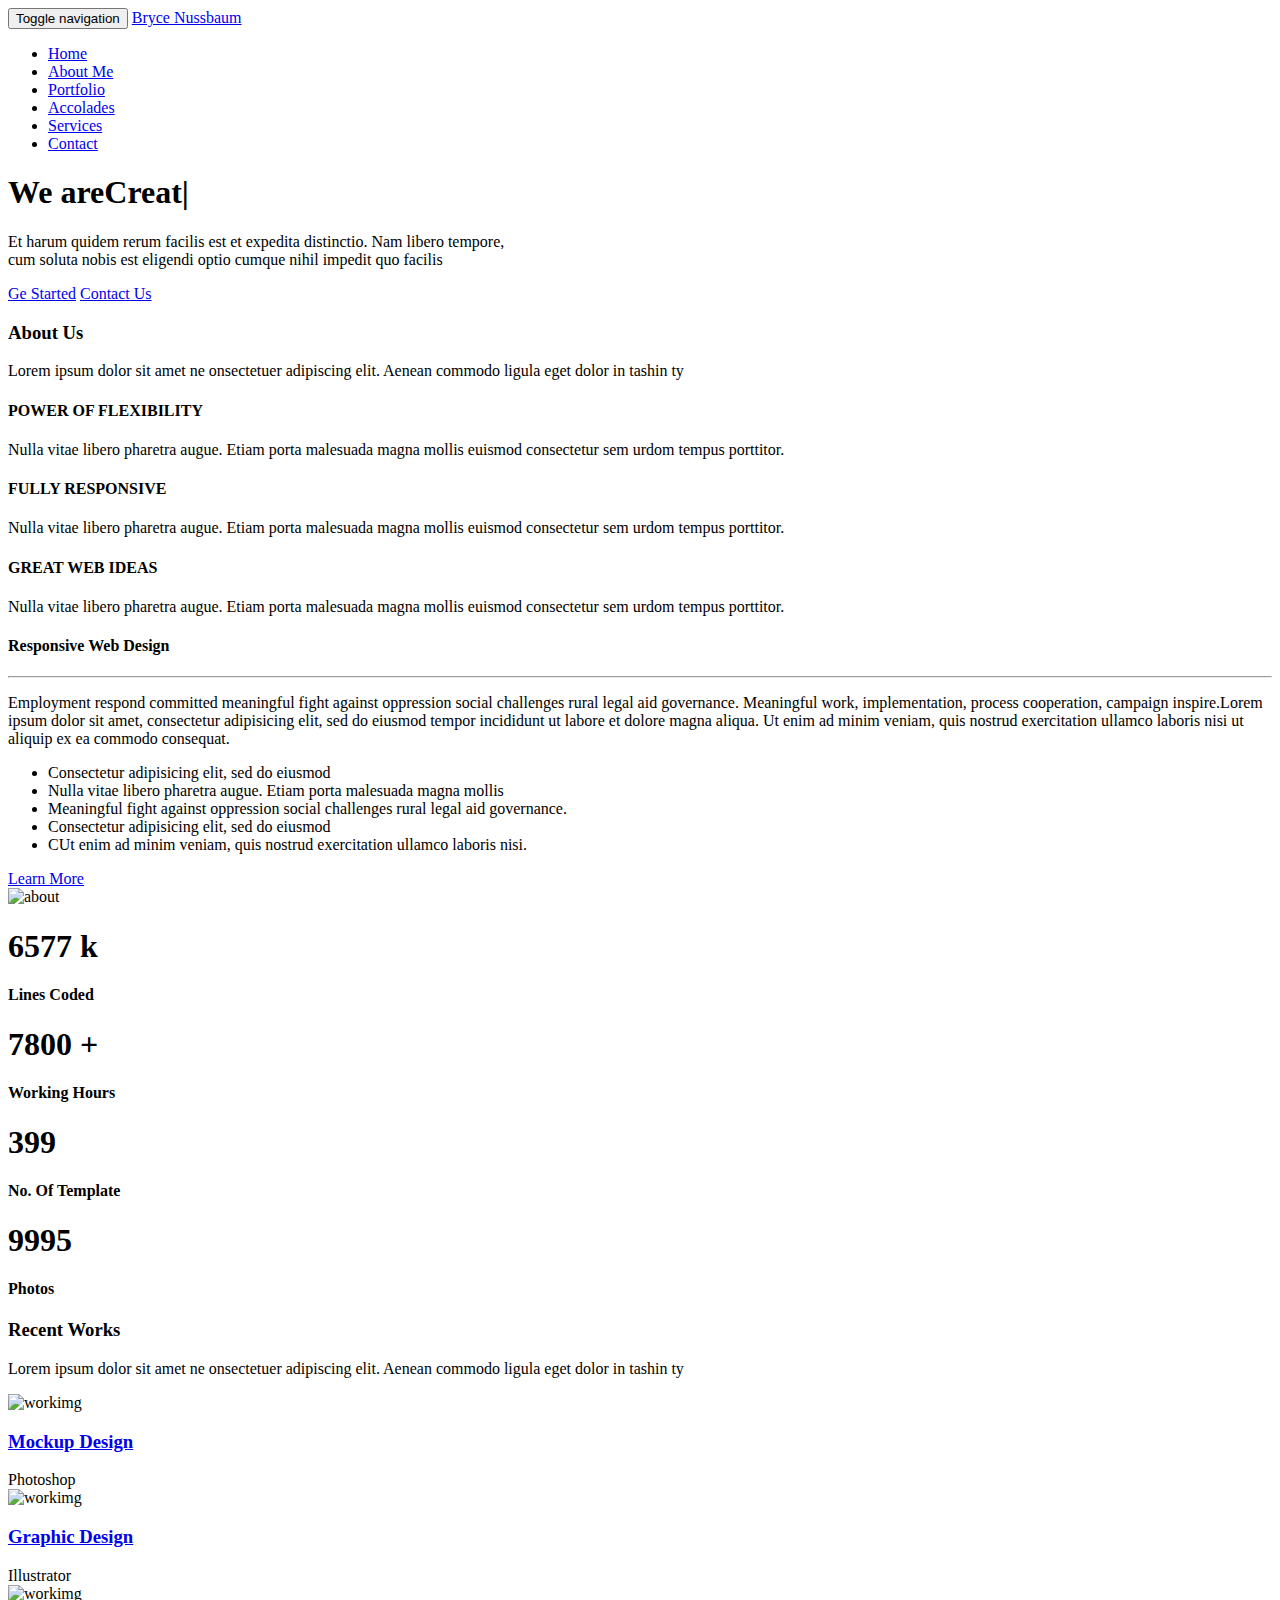
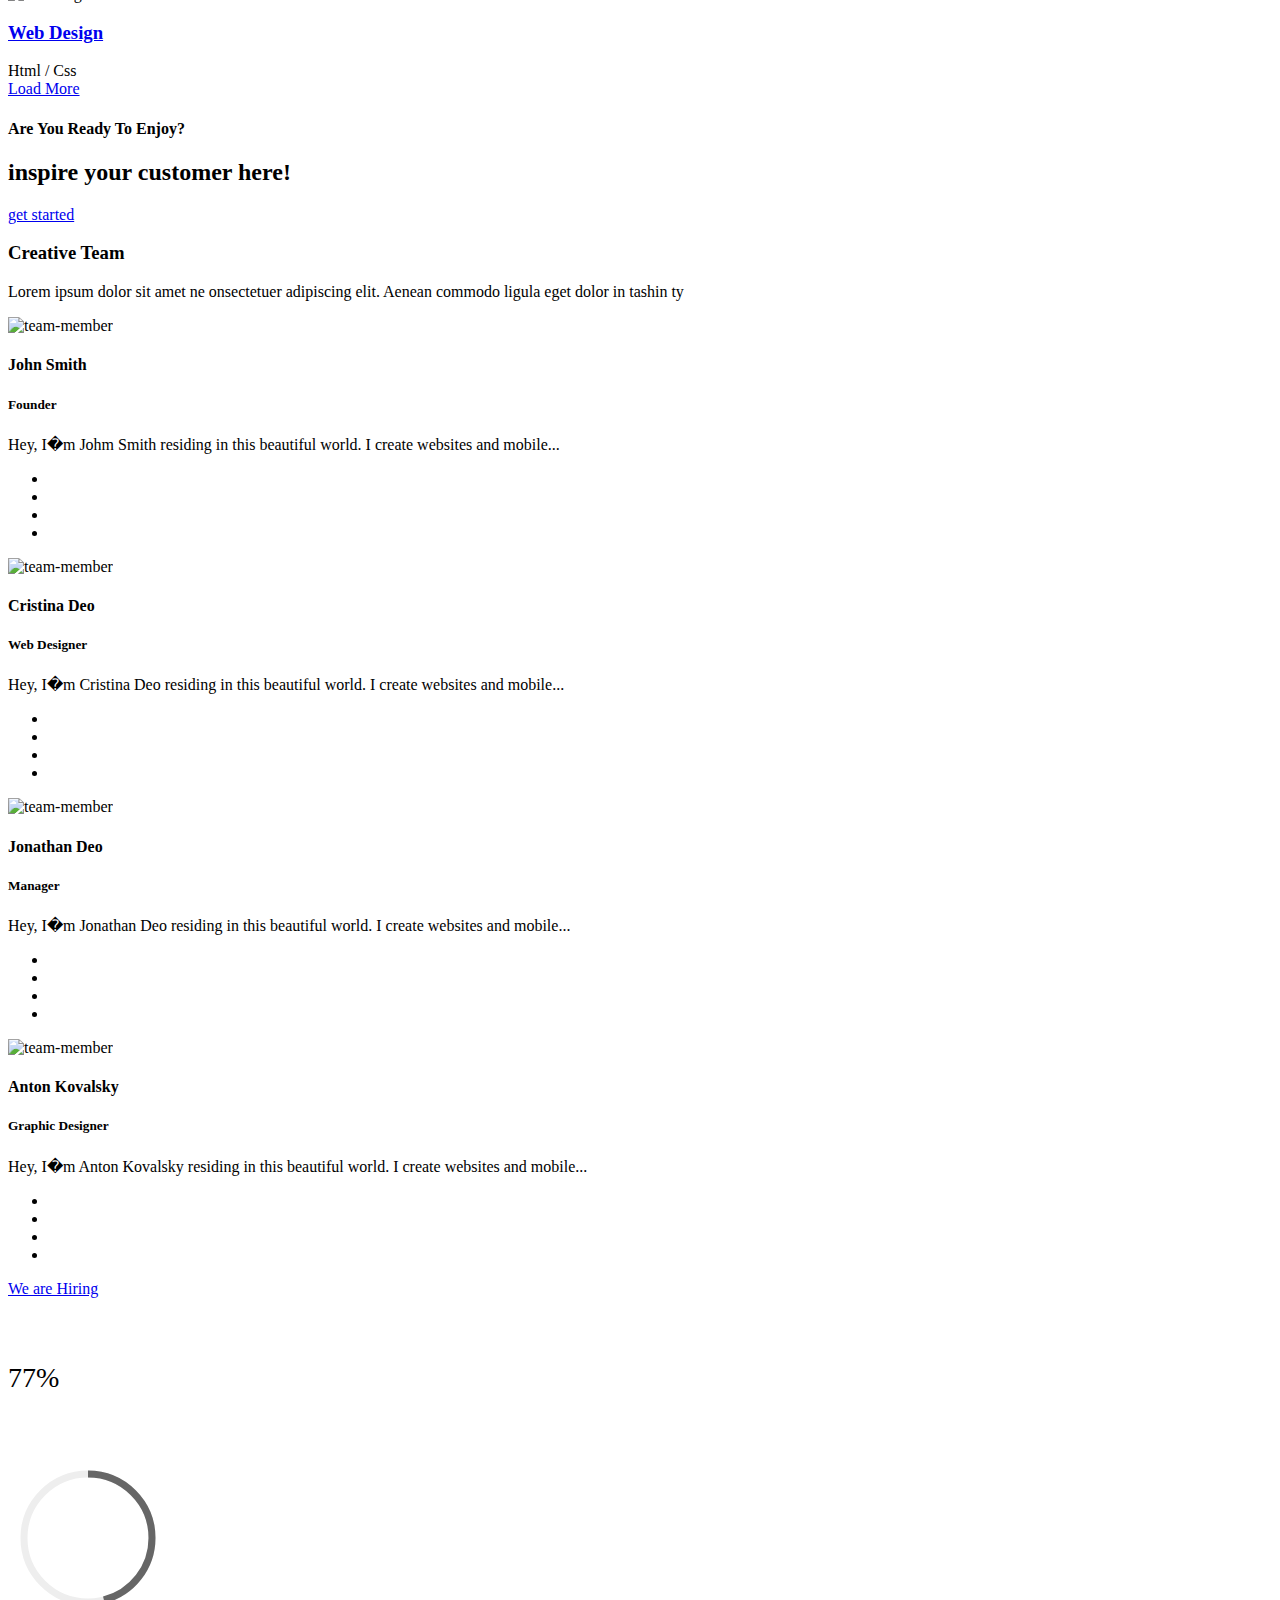
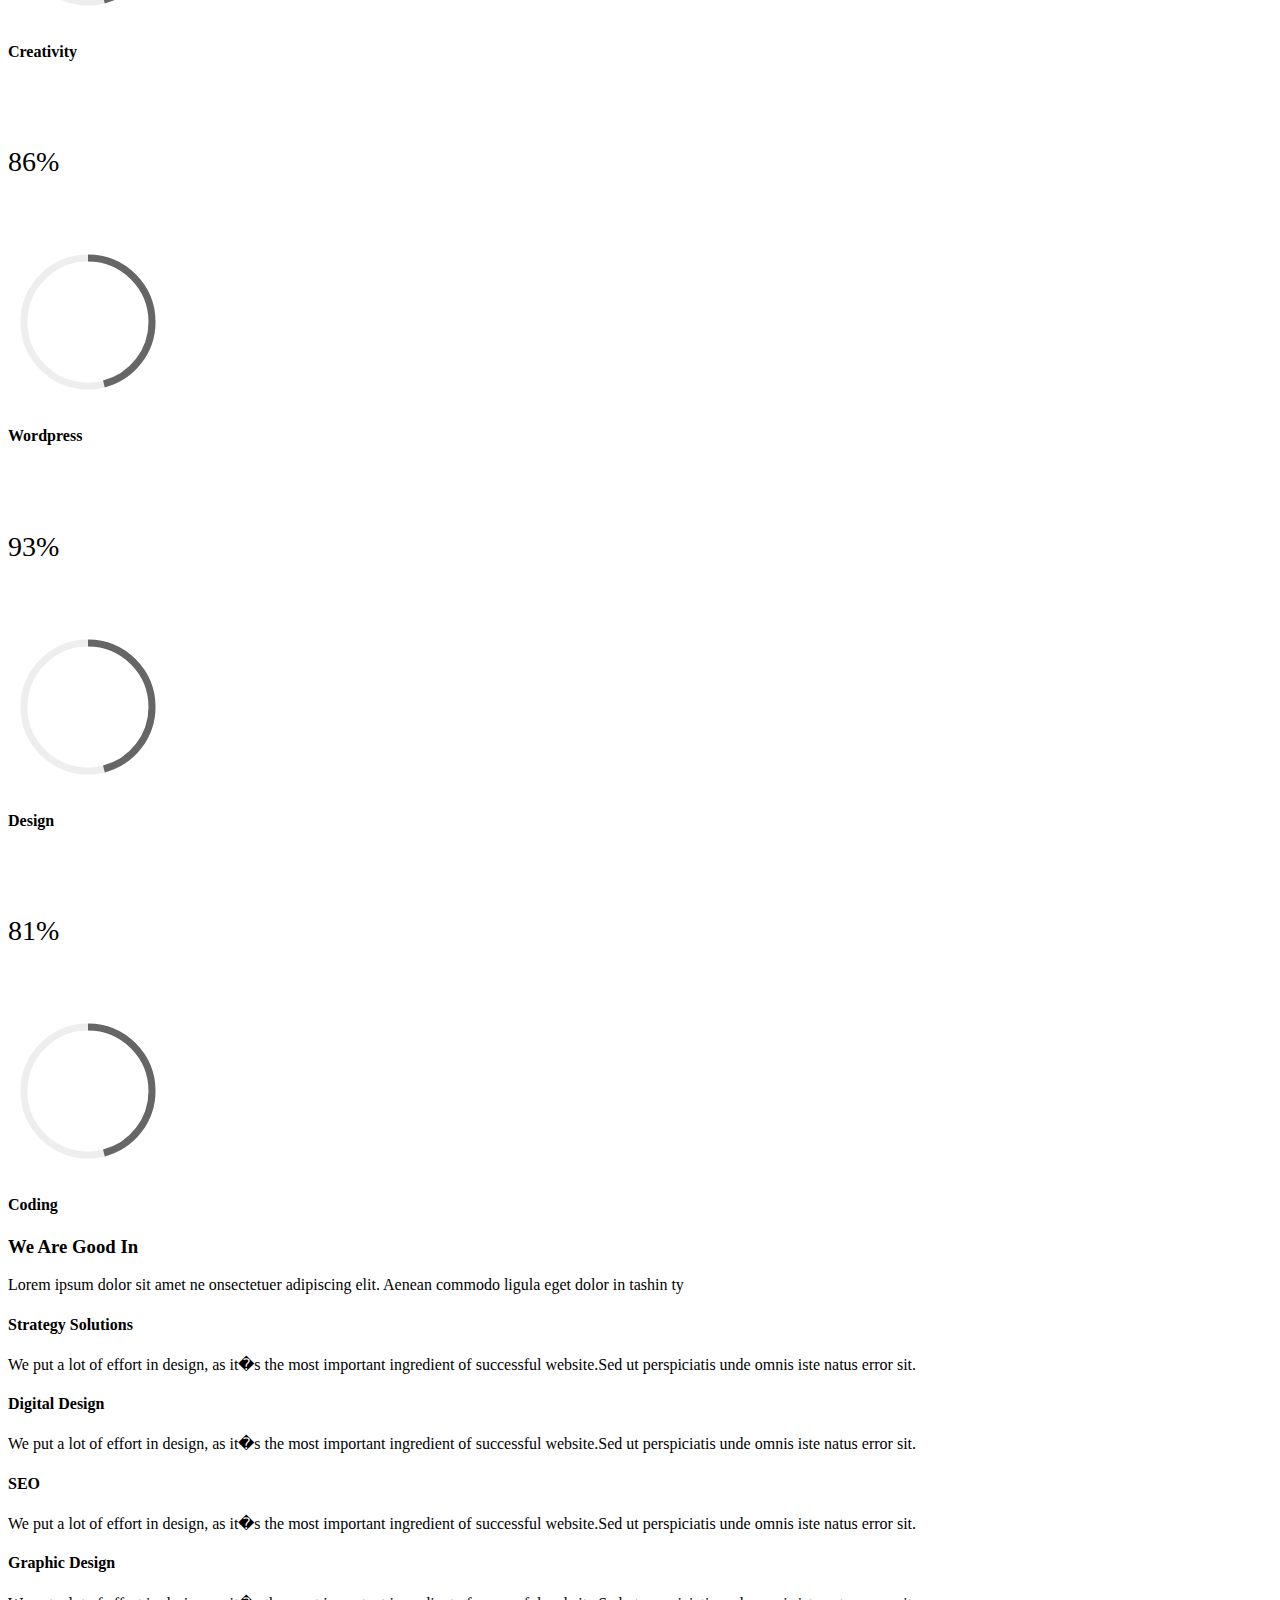
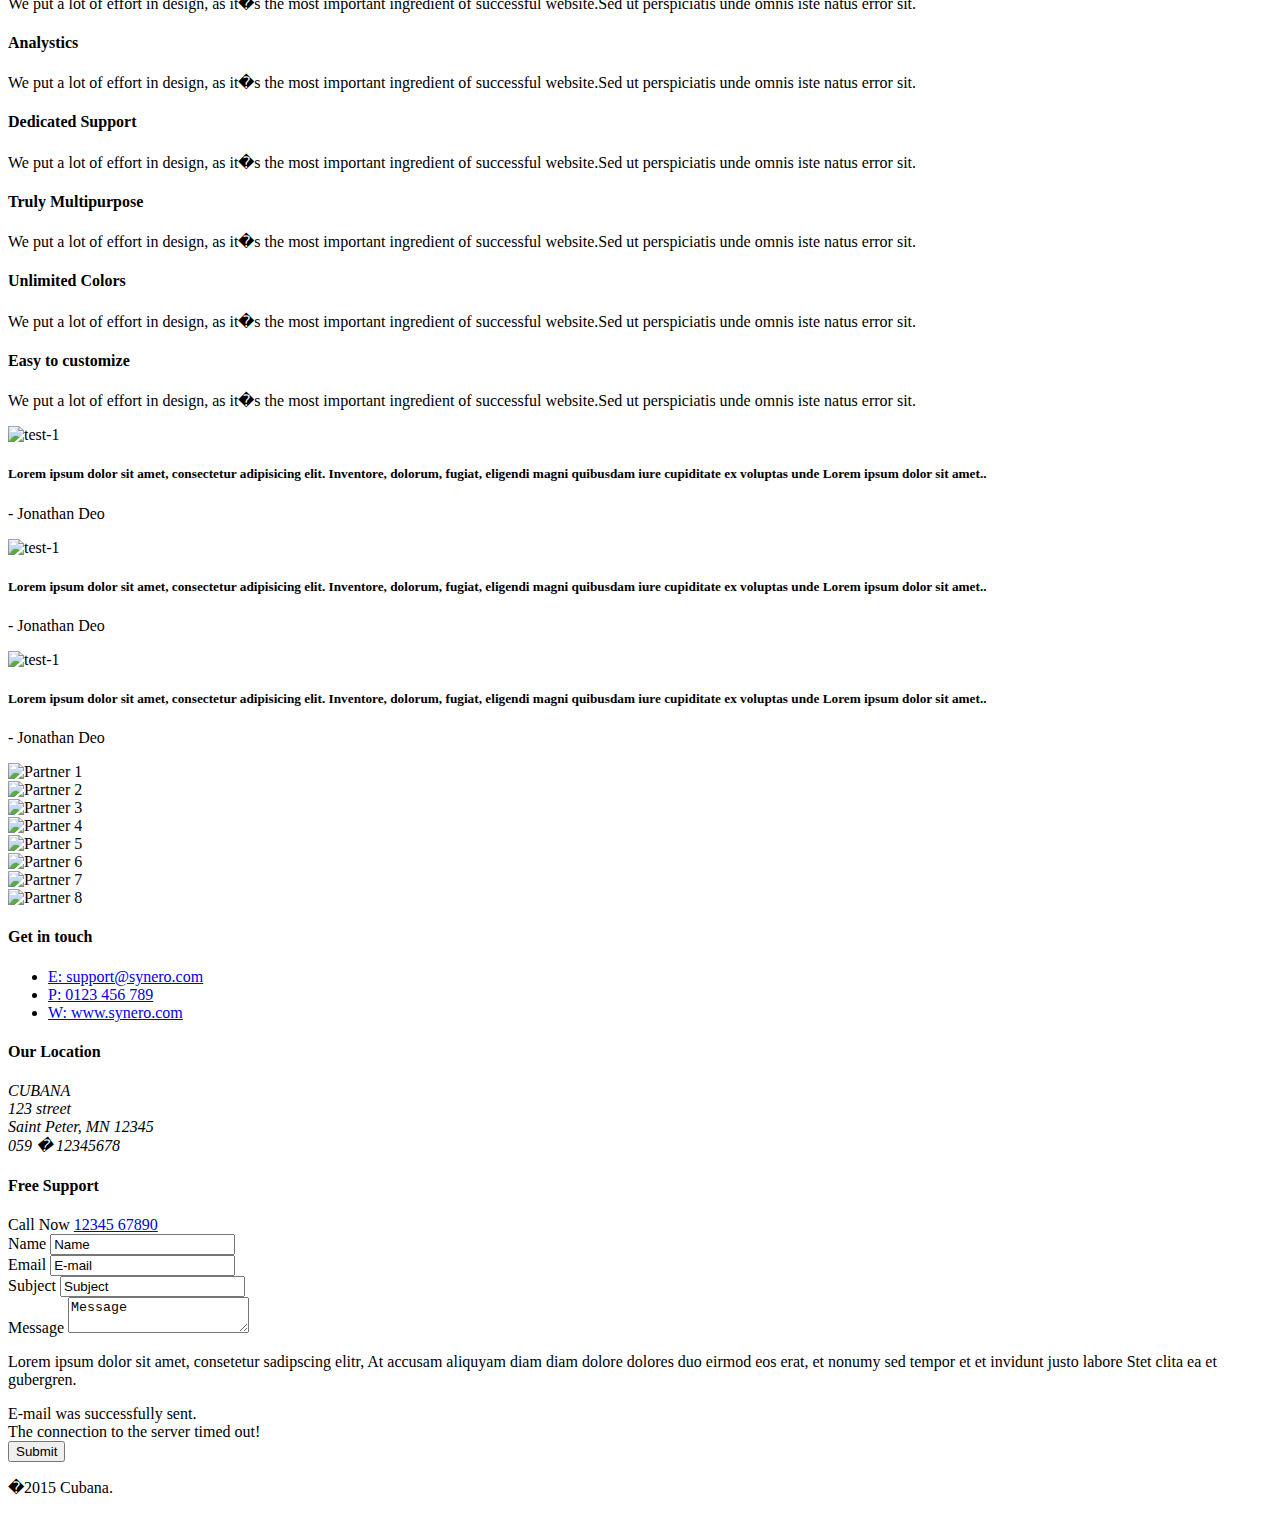
==== index.htm @ e5c877af "Change Navigation" ====
<!DOCTYPE html>
<html lang="en">
  <head>
    <meta charset="utf-8">
    <meta name="viewport" content="width=device-width, initial-scale=1.0">
    <meta name="description" content="">
    <meta name="author" content="Harry">
    <link rel="shortcut icon" href="img/icon.ico">

    <title>Cubana - Bootstrap theme</title>

    <!-- Google-Fonts -->
    <link href='http://fonts.googleapis.com/css?family=Source+Sans+Pro:300,400,600,700' rel='stylesheet' type='text/css'>
    <link href='http://fonts.googleapis.com/css?family=Roboto+Slab:400,300,700' rel='stylesheet' type='text/css'>
    <!-- Bootstrap core CSS -->
    <link href="css/bootstrap.min.css" rel="stylesheet">
    <!-- Owl-carousel CSS -->
    <link href="css/owl.carousel.css" rel="stylesheet">
    <link href="css/owl.theme.css" rel="stylesheet">
    <!--external css-->
    <link href="css/simple-line-icons.css" rel="stylesheet" />
    <link href="css/font-awesome.min.css" rel="stylesheet" />
    <!-- Circliful CSS -->
    <link href="css/jquery.circliful.css" rel="stylesheet" />
    <!--popups css-->
    <link href="css/magnific-popup.css" rel="stylesheet" type="text/css">
    <!-- Custom styles for this template -->
    <link href="css/style.css" rel="stylesheet">
    <link href="css/light-blue.css" rel="stylesheet">

    <!-- HTML5 shim and Respond.js IE8 support of HTML5 tooltipss and media queries -->
    <!--[if lt IE 9]>
      <script src="js/html5shiv.js"></script>
      <script src="js/respond.min.js"></script>
    <![endif]-->
  </head>

  <body data-spy="scroll" data-offset="80">

    <!-- Preloader --
    <div class="animationload">
      <div class="loader">&nbsp;</div>
    </div> 
    !-- End Preloader -->

    <!-- Header -->
    <nav class="navbar navbar-default navbar-fixed-top navbar-custom">
      <div class="container">
        <!-- Brand and toggle get grouped for better mobile display -->
        <div class="navbar-header">
          <button type="button" class="navbar-toggle collapsed" data-toggle="collapse" data-target="#bs-example-navbar-collapse-1">
            <span class="sr-only">Toggle navigation</span>
            <span class="icon-bar"></span>
            <span class="icon-bar"></span>
            <span class="icon-bar"></span>
          </button>
          <a class="navbar-brand" href="#">Bryce Nussbaum</a>
        </div>

        <!-- Collect the nav links, forms, and other content for toggling -->
        <div class="collapse navbar-collapse" id="bs-example-navbar-collapse-1">
          <ul class="nav navbar-nav navbar-right">
            <li><a href="#home">Home</a></li>
            <li><a href="#about-me">About Me</a></li>
            <li><a href="#works">Portfolio</a></li>
            <li><a href="#accolades">Accolades</a></li>
            <li><a href="#services">Services</a></li>
            <li><a href="#contact">Contact</a></li>
          </ul>
        </div><!-- /.navbar-collapse -->
      </div><!-- /.container -->
    </nav>
    <!-- /Header -->

    <!-- Home -->
    <section id="home">
      <div class="home-bg"></div><!-- Bg-image -->
      <div class="container">
        <div class="row">
          <div class="col-md-12">
            <h1 class="intro-title">We are<span class="element" data-elements="Creative agency,Cubana,Modern"></span></h1>
            <p class="intro-text">Et harum quidem rerum facilis est et expedita distinctio. Nam libero tempore,<br/>cum soluta nobis est eligendi optio cumque nihil impedit quo facilis</p>
            <div class="btn-bar">
              <a href="#" class="btn btn-custom">Ge Started</a>
              <a href="#" class="btn btn-custom-outline">Contact Us</a>
            </div>
          </div> <!-- /col -->
        </div> <!-- /row -->
      </div> <!-- /container -->
    </section>
    <!-- /Home -->

    <!-- About -->
    <section id="about-me">
      <div class="container text-center">
        <div class="row">
          <div class="col-md-12">
            <h3 class="title">About Us</h3>
            <p class="slog">Lorem ipsum dolor sit amet ne onsectetuer adipiscing elit. Aenean commodo ligula eget dolor in tashin ty</p>
          </div> <!-- /col -->
        </div> <!-- /row -->

        <div class="row features-box">
          <div class="col-sm-4 text-right">
            <div class="margin-b-md">
              <i class="icon-note"></i>
              <h4>POWER OF FLEXIBILITY</h4>
              <p>Nulla vitae libero pharetra augue. Etiam porta malesuada magna mollis euismod consectetur sem urdom tempus porttitor.</p>
            </div> <!-- / margin -->
          </div> <!-- /col -->
          <div class="col-sm-4 features-line">
            <div class="margin-b-md">
              <i class="icon-diamond"></i>
              <h4>FULLY RESPONSIVE</h4>
              <p>Nulla vitae libero pharetra augue. Etiam porta malesuada magna mollis euismod consectetur sem urdom tempus porttitor.</p>
            </div> <!-- / margin -->
          </div><!-- /col -->
          <div class="col-sm-4 text-left">
            <div class="margin-b-md">
              <i class="icon-layers"></i>
              <h4>GREAT WEB IDEAS</h4>
              <p>Nulla vitae libero pharetra augue. Etiam porta malesuada magna mollis euismod consectetur sem urdom tempus porttitor.</p>
            </div> <!-- / margin -->
          </div><!-- /col -->
        </div> <!-- /row -->

        <div class="row advanced-about">
          <div class="col-sm-6 text-left">
            <h4><b>Responsive Web Design </b></h4>
            <hr/>
            <p>Employment respond committed meaningful fight against oppression social challenges rural legal aid governance. Meaningful work, implementation, process cooperation, campaign inspire.Lorem ipsum dolor sit amet, consectetur adipisicing elit, sed do eiusmod tempor incididunt ut labore et dolore magna aliqua. Ut enim ad minim veniam, quis nostrud exercitation ullamco laboris nisi ut aliquip ex ea commodo consequat.</p>
            <ul class="list-unstyled">
              <li>
                <i class="icon-arrow-right"></i>Consectetur adipisicing elit, sed do eiusmod
              </li>
              <li>
                <i class="icon-arrow-right"></i>Nulla vitae libero pharetra augue. Etiam porta malesuada magna mollis 
              </li>
              <li>
                <i class="icon-arrow-right"></i>Meaningful fight against oppression social challenges rural legal aid governance.
              </li>
              <li>
                <i class="icon-arrow-right"></i>Consectetur adipisicing elit, sed do eiusmod
              </li>
              <li>
                <i class="icon-arrow-right"></i>CUt enim ad minim veniam, quis nostrud exercitation ullamco laboris nisi.
              </li>
            </ul>
            <a href="#" class="btn btn-custom margin-t-md">Learn More</a>
          </div> <!-- /col -->

          <div class="col-sm-6 text-center">
            <img src="img/about-1.png" alt="about" class="img-responsive">
          </div> <!-- /col -->
        </div> <!-- /row -->
      </div> <!-- /container -->
    </section>
    <!-- About -->

    <!-- FUN-FACTS -->
    <section class="fun-facts bg-dark" id="fun-facts">
      <div class="container">
        <div class="row text-center">
          <div class="col-md-3 col-sm-3 facts">
            <i class="icon-pencil"></i>
            <h1><span id="counter-award">6577</span> k</h1>
            <h4>Lines Coded</h4>
          </div> <!-- /facts-1 -->
          <div class="col-md-3 col-sm-3 facts">
            <i class="icon-magic-wand"></i>
            <h1> <span id="counter-works">7800 </span> +</h1>
            <h4>Working Hours</h4>
          </div> <!-- /facts-2 -->
          <div class="col-md-3 col-sm-3 facts">
            <i class="icon-doc"></i>
            <h1 id="counter-client">399</h1>
            <h4>No. Of Template</h4>
          </div> <!-- /facts-3 -->
          <div class="col-md-3 col-sm-3 facts">
            <i class="icon-picture"></i>
            <h1 id="counter-pro">9995</h1>
            <h4>Photos</h4>
          </div> <!-- /facts-4 -->
        </div> <!-- / row -->
      </div>  <!--  /container -->
    </section>
    <!-- / FUN-FACTS -->

    <!-- Portfolio -->
    <section id="works" class="text-center">
      <div class="container">
        <div class="row">
          <div class="col-md-12">
            <h3 class="title">Recent Works</h3>
            <p class="slog">Lorem ipsum dolor sit amet ne onsectetuer adipiscing elit. Aenean commodo ligula eget dolor in tashin ty</p>
          </div> <!-- /col -->
        </div> <!-- /row -->

        <div class="row">
          <div class="col-sm-4 port-item margin-b-md">
            <div class="item-img-wrap">
              <img src="img/work-1.jpg" class="img-responsive" alt="workimg">
              <div class="item-img-overlay">
                <a href="img/work-1.jpg" class="show-image">
                  <span></span>
                </a>
              </div>
            </div>
            <div class="work-desc">
              <h3><a href="#">Mockup Design</a></h3>
              <span>Photoshop</span>
            </div>
          </div> <!-- /portfolio-item -->

          <div class="col-sm-4 port-item margin-b-md">
            <div class="item-img-wrap">
              <img src="img/work-2.jpg" class="img-responsive" alt="workimg">
              <div class="item-img-overlay">
                <a href="img/work-2.jpg" class="show-image">
                  <span></span>
                </a>
              </div>
            </div>
            <div class="work-desc">
              <h3><a href="#">Graphic Design</a></h3>
              <span>Illustrator</span>
            </div>
          </div> <!-- /portfolio-item -->

          <div class="col-sm-4 port-item margin-b-md">
            <div class="item-img-wrap">
              <img src="img/work-3.jpg" class="img-responsive" alt="workimg">
              <div class="item-img-overlay">
                <a href="img/work-3.jpg" class="show-image">
                  <span></span>
                </a>
              </div>
            </div>
            <div class="work-desc">
              <h3><a href="#">Web Design</a></h3>
              <span>Html / Css</span>
            </div>
          </div> <!-- /portfolio-item -->
        </div> <!-- /row -->

        <div class="row">
          <div class="col-md-12 text-center">
            <a href="#" class="btn btn-custom">Load More</a>
          </div>
        </div> <!-- /row -->

      </div> <!-- /container -->
    </section>
    <!-- / Portfolio -->

    <!--  Intro-section -->
    <section class="parallax" data-stellar-background-ratio="0.3" id="inner-section">
      <div class="container">
        <div class="row">
          <article class="col-md-12 text-center">
            <div class="intermediate-container">
              <div class="subheading">
                <h4>Are You Ready To Enjoy?</h4>
              </div>
              <div class="heading">
                <h2>inspire your customer here!</h2>
              </div>
              <div class="">
                <a class="btn btn-custom-outline" href="#"><span>get started</span></a>
              </div>
            </div>
          </article>
        </div>
      </div>
    </section>
    <!-- / Intro-section -->

    <!-- Accolades -->
    <section class="accolades" id="accolades">
      <div class="container">
        <div class="row text-center">
          <div class="col-md-12">
            <h3 class="title">Creative Team</h3>
            <p class="slog">Lorem ipsum dolor sit amet ne onsectetuer adipiscing elit. Aenean commodo ligula eget dolor in tashin ty</p>
          </div> <!-- /col -->
        </div> <!-- /row -->

        <div class="row text-center">
          <div class="col-sm-3">
            <img src="img/team-1.jpg" alt="team-member" class="img-responsive">
            <h4>John Smith</h4>
            <h5>Founder</h5>
            <p>Hey, I�m Johm Smith residing in this beautiful world. I create websites and mobile...</p>
            <ul class="list-inline">
              <li><a href="#"><i class="fa fa-facebook"></i></a></li>
              <li><a href="#"><i class="fa fa-twitter"></i></a></li>
              <li><a href="#"><i class="fa fa-dribbble"></i></a></li>
              <li><a href="#"><i class="fa fa-behance"></i></a></li>
            </ul>
          </div> <!-- team-member -->

          <div class="col-sm-3">
            <img src="img/team-2.jpg" alt="team-member" class="img-responsive">
            <h4>Cristina Deo</h4>
            <h5>Web Designer</h5>
            <p>Hey, I�m Cristina Deo residing in this beautiful world. I create websites and mobile...</p>
            <ul class="list-inline">
              <li><a href="#"><i class="fa fa-facebook"></i></a></li>
              <li><a href="#"><i class="fa fa-twitter"></i></a></li>
              <li><a href="#"><i class="fa fa-dribbble"></i></a></li>
              <li><a href="#"><i class="fa fa-behance"></i></a></li>
            </ul>
          </div> <!-- team-member -->

          <div class="col-sm-3">
            <img src="img/team-3.jpg" alt="team-member" class="img-responsive">
            <h4>Jonathan Deo</h4>
            <h5>Manager</h5>
            <p>Hey, I�m Jonathan Deo residing in this beautiful world. I create websites and mobile...</p>
            <ul class="list-inline">
              <li><a href="#"><i class="fa fa-facebook"></i></a></li>
              <li><a href="#"><i class="fa fa-twitter"></i></a></li>
              <li><a href="#"><i class="fa fa-dribbble"></i></a></li>
              <li><a href="#"><i class="fa fa-behance"></i></a></li>
            </ul>
          </div> <!-- team-member -->

          <div class="col-sm-3">
            <img src="img/team-4.jpg" alt="team-member" class="img-responsive">
            <h4>Anton Kovalsky</h4>
            <h5>Graphic Designer</h5>
            <p>Hey, I�m Anton Kovalsky residing in this beautiful world. I create websites and mobile...</p>
            <ul class="list-inline">
              <li><a href="#"><i class="fa fa-facebook"></i></a></li>
              <li><a href="#"><i class="fa fa-twitter"></i></a></li>
              <li><a href="#"><i class="fa fa-dribbble"></i></a></li>
              <li><a href="#"><i class="fa fa-behance"></i></a></li>
            </ul>
          </div> <!-- team-member -->
        </div> <!-- end row -->

        <div class="row margin-t-md">
          <div class="col-md-12 text-center">
            <a href="#" class="btn btn-custom">We are Hiring</a>
          </div> <!-- /col -->
        </div> <!-- /row -->
      </div>  <!-- container -->
    </section>
    <!-- /Accolades -->


    <!-- Skills -->
    <section class="bg-dark">
      <div class="container">
        <div class="row text-center">
          <div class="col-sm-3">
            <div class="skill">
              <div id="mySkill1" class="skill-chart" data-dimension="160" data-text="77%"  data-width="6" data-fontsize="28" data-percent="77" data-fgcolor="#666" data-bgcolor="#eee"></div>
              <h4><i class="icon-umbrella"></i>Creativity</h4>
            </div>   
          </div> <!-- skill -->

          <div class="col-sm-3">
            <div class="skill">
              <div id="mySkill2" class="skill-chart" data-dimension="160" data-text="86%" data-width="6" data-fontsize="28" data-percent="86" data-fgcolor="#666" data-bgcolor="#eee"></div>
              <h4><i class="icon-cloud-download"></i>Wordpress</h4>
            </div>
          </div> <!-- skill -->

          <div class="col-sm-3">
            <div class="skill">
              <div id="mySkill3" class="skill-chart" data-dimension="160" data-text="93%" data-width="6" data-fontsize="28" data-percent="93" data-fgcolor="#666" data-bgcolor="#eee"></div>
              <h4><i class="icon-screen-desktop"></i> Design</h4>
            </div>
          </div> <!-- skill -->

          <div class="col-sm-3">
            <div class="skill">
              <div id="mySkill4" class="skill-chart" data-dimension="160" data-text="81%" data-width="6" data-fontsize="28" data-percent="81" data-fgcolor="#666" data-bgcolor="#eee"></div>
              <h4><i class="icon-bulb"></i> Coding</h4>
            </div> 
          </div> <!-- skill -->     
                           
        </div> <!-- end row -->
      </div>  <!-- container -->
    </section>
    <!-- / Skills -->


    <!-- Services -->
    <section class="services" id="services">
      <div class="container">
        <div class="row text-center">
          <div class="col-md-12">
            <h3 class="title">We Are Good In</h3>
            <p class="slog">Lorem ipsum dolor sit amet ne onsectetuer adipiscing elit. Aenean commodo ligula eget dolor in tashin ty</p>
          </div> <!-- /col -->
        </div> <!-- /row -->

        <div class="row">
          <div class="col-sm-4">
            <div class="service-item margin-b-md">
              <i class="icon-diamond"></i>
              <div class="service-detail">
                <h4>Strategy Solutions</h4>
                <p>We put a lot of effort in design, as it�s the most important ingredient of successful website.Sed ut perspiciatis unde omnis iste natus error sit.</p>
              </div> <!-- /service-detail -->
            </div> <!-- /service-item margin-b-md -->
          </div> <!-- /col -->

          <div class="col-sm-4">
            <div class="service-item margin-b-md">
              <i class="icon-screen-tablet"></i>
              <div class="service-detail">
                <h4>Digital Design</h4>
                <p>We put a lot of effort in design, as it�s the most important ingredient of successful website.Sed ut perspiciatis unde omnis iste natus error sit.</p>
              </div> <!-- /service-detail -->
            </div> <!-- /service-item margin-b-md -->
          </div> <!-- /col -->

          <div class="col-sm-4">
            <div class="service-item margin-b-md">
              <i class="icon-magnifier"></i>
              <div class="service-detail">
                <h4>SEO</h4>
                <p>We put a lot of effort in design, as it�s the most important ingredient of successful website.Sed ut perspiciatis unde omnis iste natus error sit.</p>
              </div> <!-- /service-detail -->
            </div> <!-- /service-item margin-b-md -->
          </div> <!-- /col -->       
        </div> <!-- end row -->

        <div class="row">
          <div class="col-sm-4">
            <div class="service-item margin-b-md">
              <i class="icon-rocket"></i>
              <div class="service-detail">
                <h4>Graphic Design</h4>
                <p>We put a lot of effort in design, as it�s the most important ingredient of successful website.Sed ut perspiciatis unde omnis iste natus error sit.</p>
              </div> <!-- /service-detail -->
            </div> <!-- /service-item margin-b-md -->
          </div> <!-- /col -->

          <div class="col-sm-4">
            <div class="service-item margin-b-md">
              <i class="icon-graph"></i>
              <div class="service-detail">
                <h4>Analystics</h4>
                <p>We put a lot of effort in design, as it�s the most important ingredient of successful website.Sed ut perspiciatis unde omnis iste natus error sit.</p>
              </div> <!-- /service-detail -->
            </div> <!-- /service-item margin-b-md -->
          </div> <!-- /col -->

          <div class="col-sm-4">
            <div class="service-item margin-b-md">
              <i class="icon-earphones-alt"></i>
              <div class="service-detail">
                <h4>Dedicated Support</h4>
                <p>We put a lot of effort in design, as it�s the most important ingredient of successful website.Sed ut perspiciatis unde omnis iste natus error sit.</p>
              </div> <!-- /service-detail -->
            </div> <!-- /service-item margin-b-md -->
          </div> <!-- /col -->         
        </div> <!-- end row -->

        <div class="row">
          <div class="col-sm-4">
            <div class="service-item margin-b-md">
              <i class="icon-basket"></i>
              <div class="service-detail">
                <h4>Truly Multipurpose</h4>
                <p>We put a lot of effort in design, as it�s the most important ingredient of successful website.Sed ut perspiciatis unde omnis iste natus error sit.</p>
              </div> <!-- /service-detail -->
            </div> <!-- /service-item margin-b-md -->
          </div> <!-- /col -->

          <div class="col-sm-4">
            <div class="service-item margin-b-md">
              <i class="icon-disc"></i>
              <div class="service-detail">
                <h4>Unlimited Colors</h4>
                <p>We put a lot of effort in design, as it�s the most important ingredient of successful website.Sed ut perspiciatis unde omnis iste natus error sit.</p>
              </div> <!-- /service-detail -->
            </div> <!-- /service-item margin-b-md -->
          </div> <!-- /col -->

          <div class="col-sm-4">
            <div class="service-item margin-b-md">
              <i class="icon-layers"></i>
              <div class="service-detail">
                <h4>Easy to customize</h4>
                <p>We put a lot of effort in design, as it�s the most important ingredient of successful website.Sed ut perspiciatis unde omnis iste natus error sit.</p>
              </div> <!-- /service-detail -->
            </div> <!-- /service-item margin-b-md -->
          </div> <!-- /col -->                      
        </div> <!-- end row -->

      </div>  <!-- container -->
    </section>
    <!-- /Services -->


    <!-- Testimonials -->
    <section class="testi-slide parallax" id="testimonials" data-stellar-background-ratio="0.5">
      <div class="container">
        <div class="row">
          <div class="col-md-8 col-md-offset-2 text-center">
            <div id="testi-carousel" class="owl-carousel owl-spaced">
              <div>
                <img src="img/test-1.jpg" alt="test-1" class="img-circle">
                <h5>
                  <span><i class=""></i></span>Lorem ipsum dolor sit amet, consectetur adipisicing elit. Inventore, dolorum, fugiat, eligendi magni quibusdam iure cupiditate ex voluptas unde Lorem ipsum dolor sit amet..
                </h5>
                <p>- Jonathan Deo</p>
              </div><!--testimonials item like paragraph-->
              <div>
                <img src="img/test-2.jpg" alt="test-1" class="img-circle">
                <h5>
                  Lorem ipsum dolor sit amet, consectetur adipisicing elit. Inventore, dolorum, fugiat, eligendi magni quibusdam iure cupiditate ex voluptas unde Lorem ipsum dolor sit amet..
                </h5>
                <p>- Jonathan Deo</p>
              </div><!--testimonials item like paragraph-->
              <div>
                <img src="img/test-3.jpg" alt="test-1" class="img-circle">
                <h5>
                  Lorem ipsum dolor sit amet, consectetur adipisicing elit. Inventore, dolorum, fugiat, eligendi magni quibusdam iure cupiditate ex voluptas unde Lorem ipsum dolor sit amet..
                </h5>
                <p>- Jonathan Deo</p>
              </div><!--testimonials item like paragraph-->
            </div>
          </div> <!-- end col-md-8 -->
        </div> <!-- end row -->
      </div> <!-- container -->
    </section>
    <!-- / Testimonials -->



    <!-- Clients -->
    <section>
      <div class="container">
        <div class="row">
          <div class="partners text-center">
            <div class="col-sm-6 col-md-3 partner">
              <img src="img/clients/1.png" alt="Partner 1">
            </div>
            <div class="col-sm-6 col-md-3 partner">
              <img src="img/clients/2.png" alt="Partner 2">
            </div>
            <div class="col-sm-6 col-md-3 partner">
              <img src="img/clients/3.png" alt="Partner 3">
            </div>
            <div class="col-sm-6 col-md-3 partner">
              <img src="img/clients/4.png" alt="Partner 4">
            </div>
            <div class="col-sm-6 col-md-3 partner">
              <img src="img/clients/5.png" alt="Partner 5">
            </div>
            <div class="col-sm-6 col-md-3 partner">
              <img src="img/clients/6.png" alt="Partner 6">
            </div>
            <div class="col-sm-6 col-md-3 partner">
              <img src="img/clients/7.png" alt="Partner 7">
            </div>
            <div class="col-sm-6 col-md-3 partner">
              <img src="img/clients/8.png" alt="Partner 8">
            </div>
          </div>
        </div> <!-- end row -->
      </div> <!-- container -->
    </section>
    <!-- / Clients -->


     <!-- CONTACT -->
    <section id="contact" class="bg-dark">
      <div class="container">
        <div class="row text-center info-contact">
          <div class="col-sm-4 margin-b-md">
            <i class="icon-envelope"></i>
            <h4>Get in touch</h4>
            <ul class="list-unstyled">
              <li><a href="mailto:support@synero.com">E: support@synero.com</a></li>
              <li><a href="tel:0123456789">P: 0123 456 789</a></li>
              <li><a href="#">W: www.synero.com</a></li>
            </ul>
          </div> <!-- end Get in touch -->

          <div class="col-sm-4 margin-b-md">
            <i class="icon-pointer"></i>
            <h4>Our Location</h4>
            <address>CUBANA<br> 123 street <br>Saint Peter, MN 12345<br> 059 � 12345678</address>
          </div> <!-- end Our Location -->

          <div class="col-sm-4 margin-b-md">
            <i class="icon-support"></i>
            <h4>Free Support</h4>
            Call Now
            <a class="support" href="tel:0123456789">12345 67890</a>
          </div> <!-- end Support -->
        </div> <!-- /row -->

        <div class="row">
          <div class="col-md-12">
            <form role="form" name="ajax-form" id="ajax-form" action="php/contact.php" method="post" class="form-main">
              <div class="col-xs-12">
                <div class="row">            
                  <div class="form-group col-sm-4">
                    <label for="name2">Name</label>
                    <input class="form-control" id="name2" name="name" onblur="if(this.value == '') this.value='Name'" onfocus="if(this.value == 'Name') this.value=''" type="text" value="Name">
                    <div class="error" id="err-name" style="display: none;">Please enter name</div>
                  </div> <!-- /Form-name -->

                  <div class="form-group col-sm-4">
                    <label for="email2">Email</label>
                    <input class="form-control" id="email2" name="email" type="text" onfocus="if(this.value == 'E-mail') this.value='';" onblur="if(this.value == '') this.value='E-mail';" value="E-mail">
                    <div class="error" id="err-emailvld" style="display: none;">E-mail is not a valid format</div> 
                  </div> <!-- /Form-email -->

                  <div class="form-group col-sm-4">
                    <label for="subject1">Subject</label>
                    <input class="form-control" id="subject1" name="name" onblur="if(this.value == '') this.value='Subject'" onfocus="if(this.value == 'Subject') this.value=''" type="text" value="Subject">
                  </div> <!-- /Form-Subject -->
                </div>  <!-- /row -->

                <div class="row">            
                  <div class="form-group col-xs-12">
                    <label for="message2">Message</label>
                    <textarea class="form-control" id="message2" name="message" onblur="if(this.value == '') this.value='Message'" onfocus="if(this.value == 'Message') this.value=''">Message</textarea>
                    <div class="error" id="err-message" style="display: none;">Please enter message</div>
                  </div> <!-- /col -->
                </div> <!-- /row -->

                <div class="row">
                  <div class="col-md-8 col-md-offset-2">
                    <p class="text-center con_sub_text">Lorem ipsum dolor sit amet, consetetur sadipscing elitr, At accusam aliquyam diam diam dolore dolores duo eirmod eos erat, et nonumy sed tempor et et invidunt justo labore Stet clita ea et gubergren.</p>
                  </div> <!-- /col -->
                </div> <!-- /row -->

                <div class="row">            
                  <div class="col-xs-12 text-center">
                    <div id="ajaxsuccess">E-mail was successfully sent.</div>
                    <div class="error" id="err-form" style="display: none;">There was a problem validating the form please check!</div>
                    <div class="error" id="err-timedout">The connection to the server timed out!</div>
                    <div class="error" id="err-state"></div>
                    <button type="submit" class="btn btn-custom" id="send">Submit</button>
                  </div> <!-- /col -->
                </div> <!-- /row -->

              </div>  <!-- /row -->
            </form> <!-- /form -->
          </div> <!-- end col-md-12 -->
        </div> <!-- end row -->
      </div> <!-- container -->
    </section>
    <!-- End CONTACT -->

    <!-- Footer -->
    <footer class="footer text-center"> <!-- Footer-copyright -->
      <p>�2015 Cubana.</p>
    </footer>
    <!-- /Footer -->

    <!-- Back to top -->
    <a href="#" class="back-to-top"> <i class="fa fa-chevron-up"> </i> </a>



    <!-- JavaScript
    ================================================== -->
    <!-- Placed at the end of the document so the pages load faster -->
    <!-- initialize jQuery Library -->
    <script src="js/jquery.min.js"></script>
    <!-- jquery easing -->
    <script src="js/jquery.easing.min.js"></script>
    <!-- Bootstrap -->
    <script src="js/bootstrap.min.js"></script>
    <!-- SmoothScroll -->
    <script src="js/SmoothScroll.js"></script>
    <!-- owl-carousel -->
    <script src="js/owl.carousel.js"></script>
    <!-- Counter-up -->
    <script src="js/waypoints.min.js" type="text/javascript"></script>
    <script src="js/jquery.counterup.min.js" type="text/javascript"></script>
    <!--popup js-->
    <script src="js/jquery.magnific-popup.min.js" type="text/javascript"></script>
    <!-- Parallax -->
    <script src="js/jquery.stellar.min.js"></script>
    <!-- cross browser -->
    <script type="text/javascript">
      window.requestAnimationFrame||(window.requestAnimationFrame=function(){return window.webkitRequestAnimationFrame||window.mozRequestAnimationFrame||window.oRequestAnimationFrame||window.msRequestAnimationFrame||function(n){window.setTimeout(n,1e3/60)}}());
    </script>
    <!-- EasyPieChart -->
    <script src="js/jquery.circliful.min.js"></script>
    <!-- Typed -->
    <script src="js/typed.js" type="text/javascript"></script>
    <!-- customizable plugin edit according to your needs -->
    <script src="js/app.js" type="text/javascript"></script>
  </body>
</html>
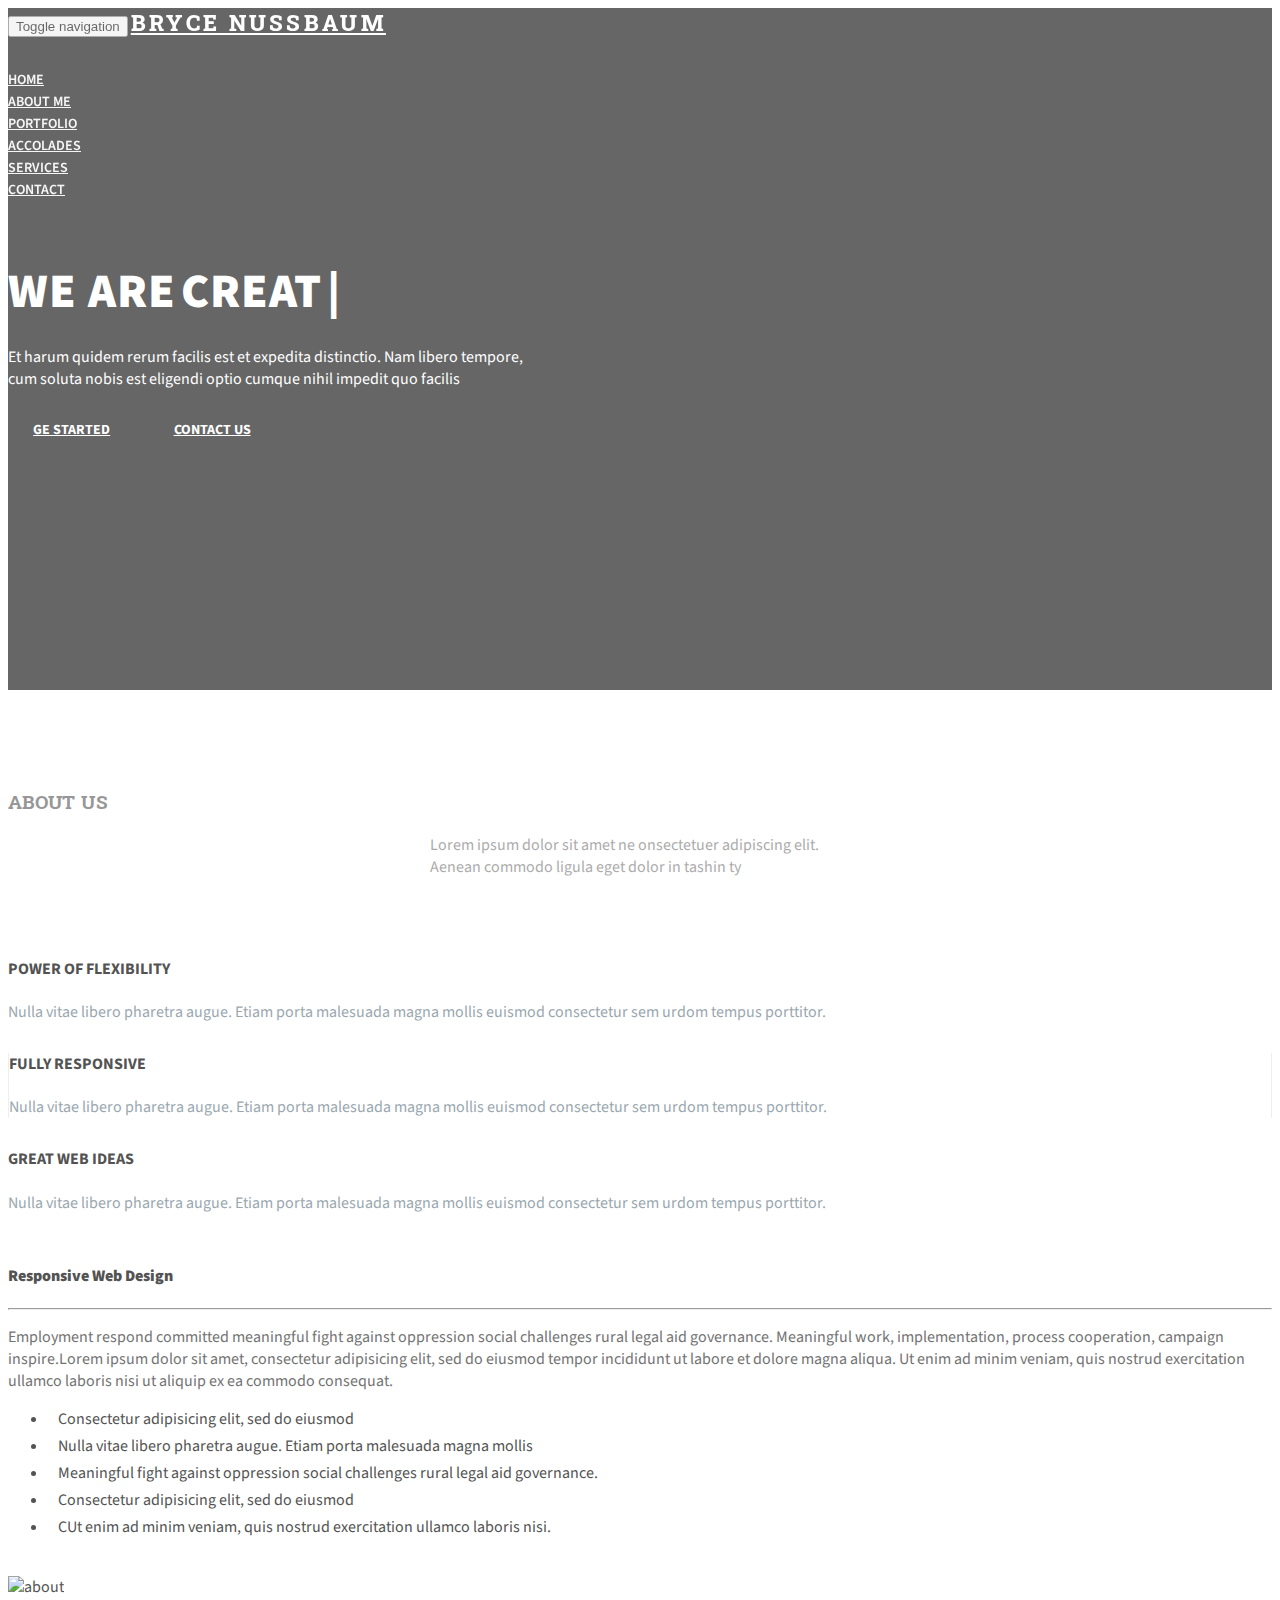
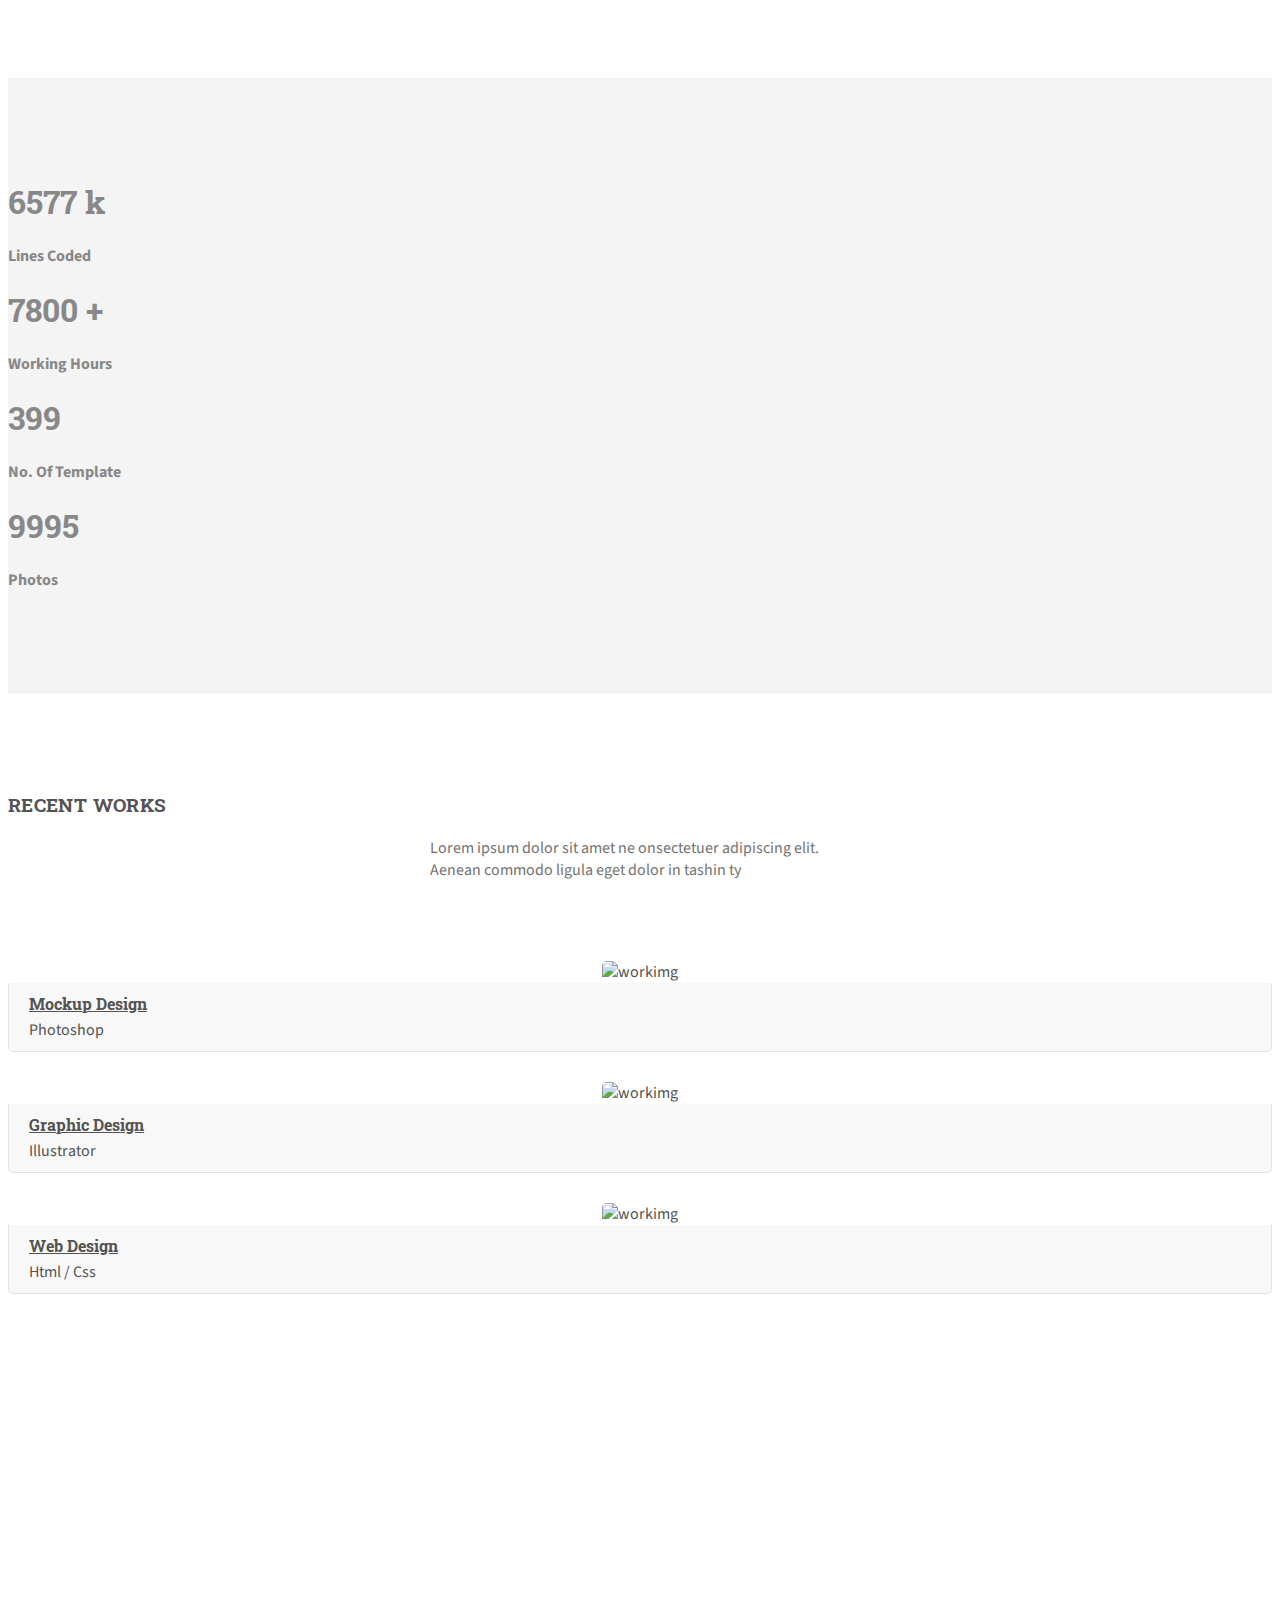
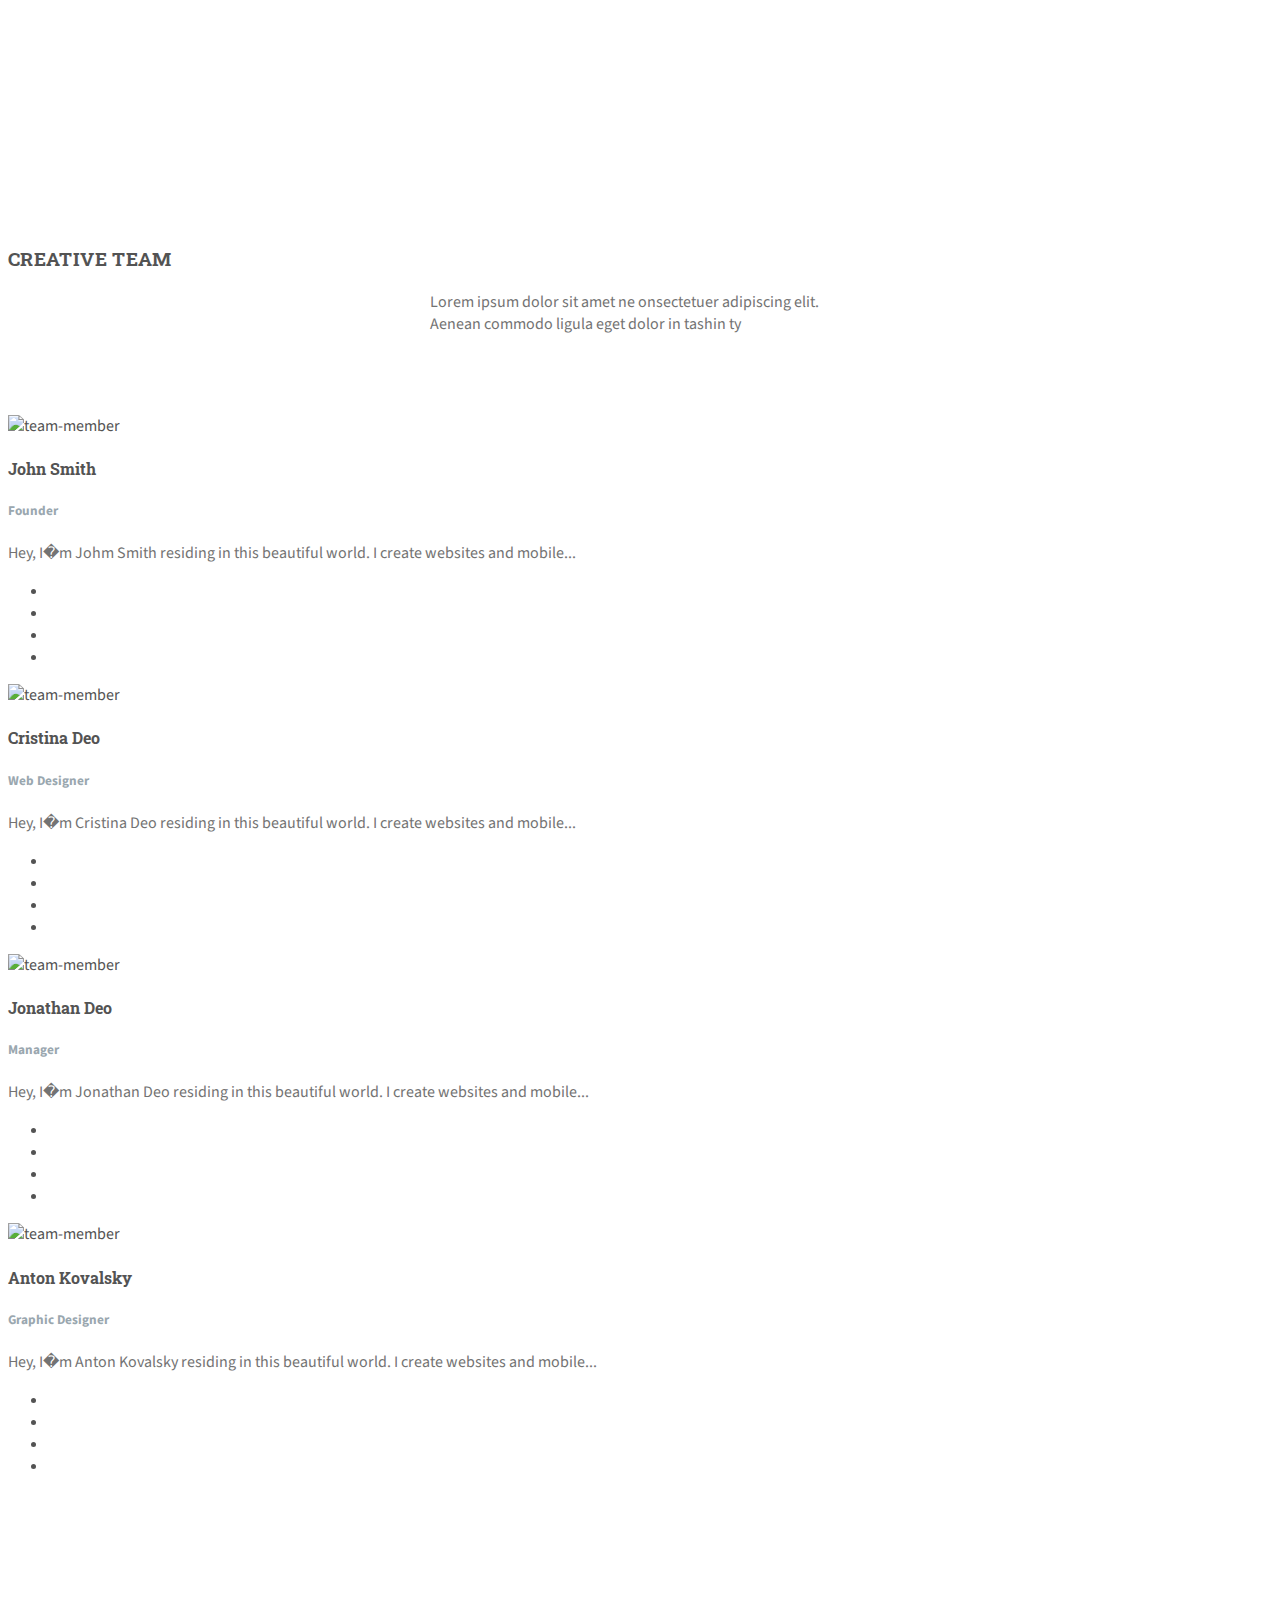
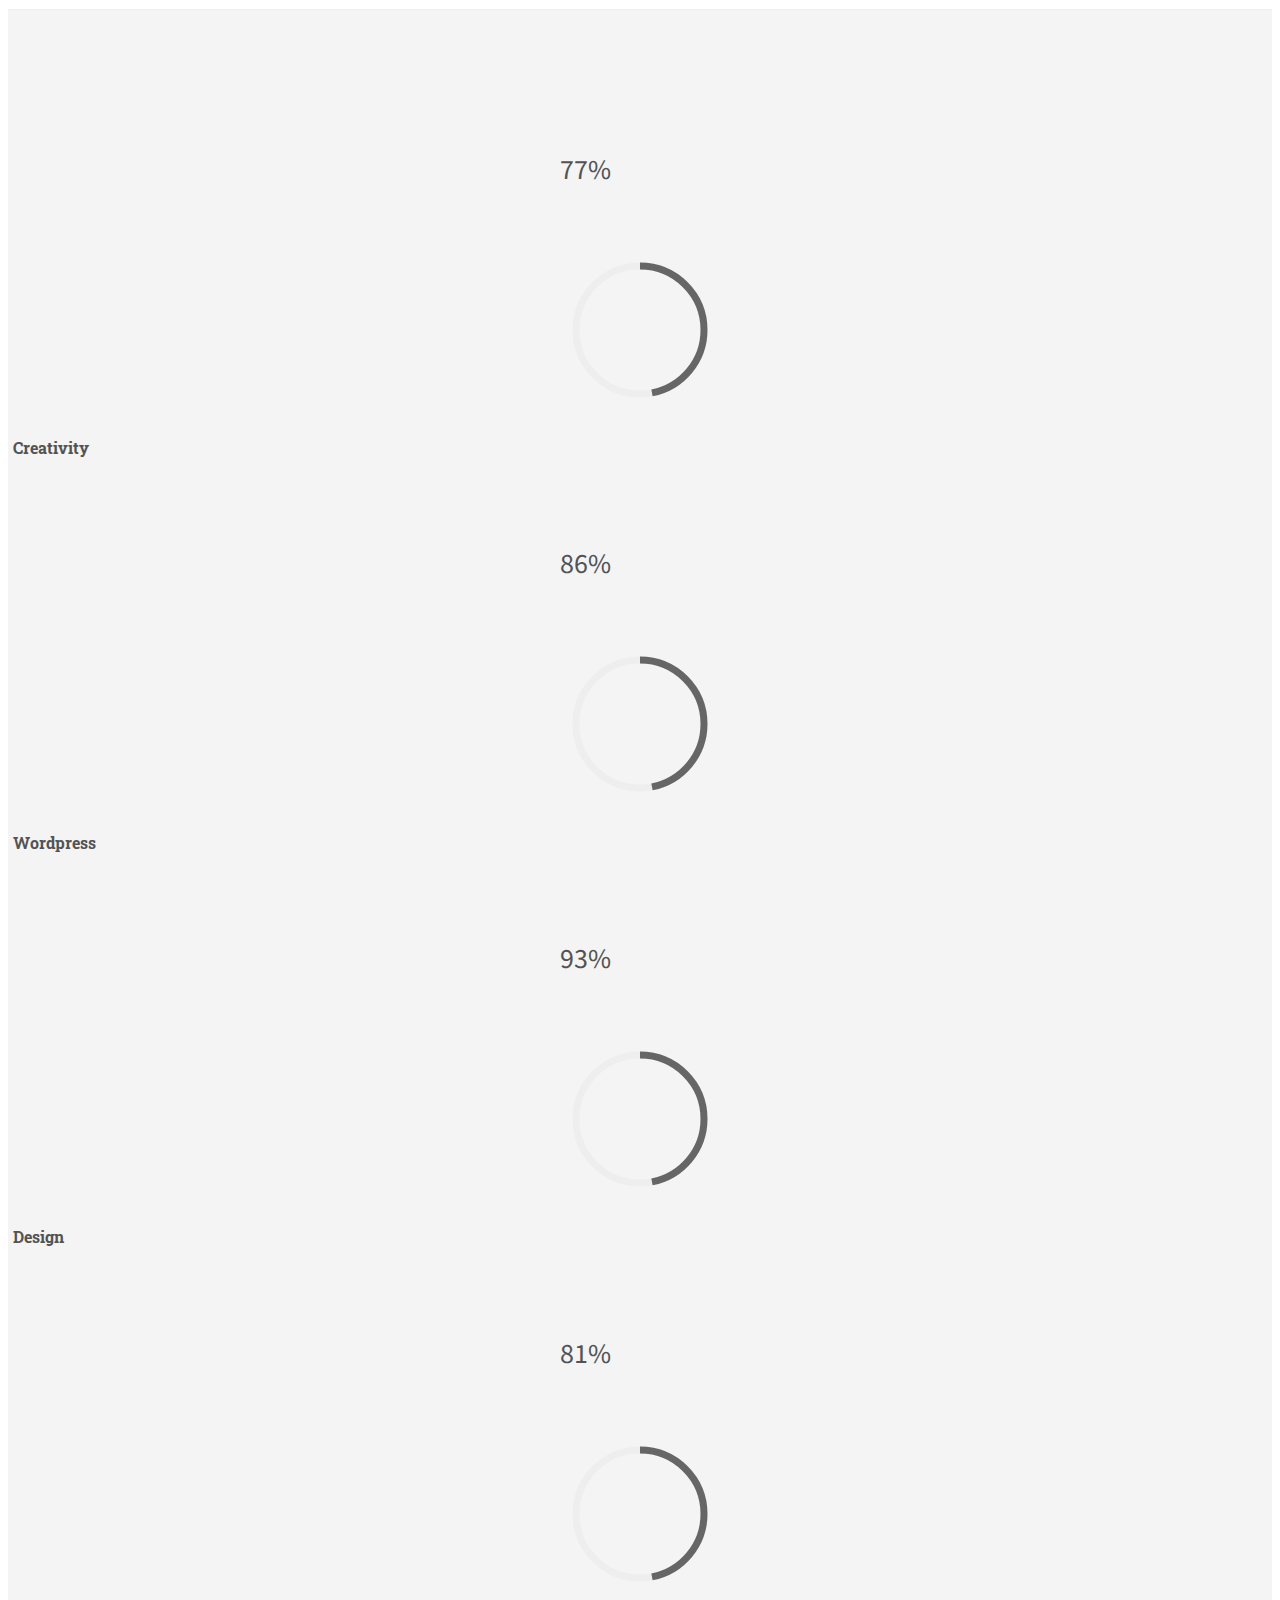
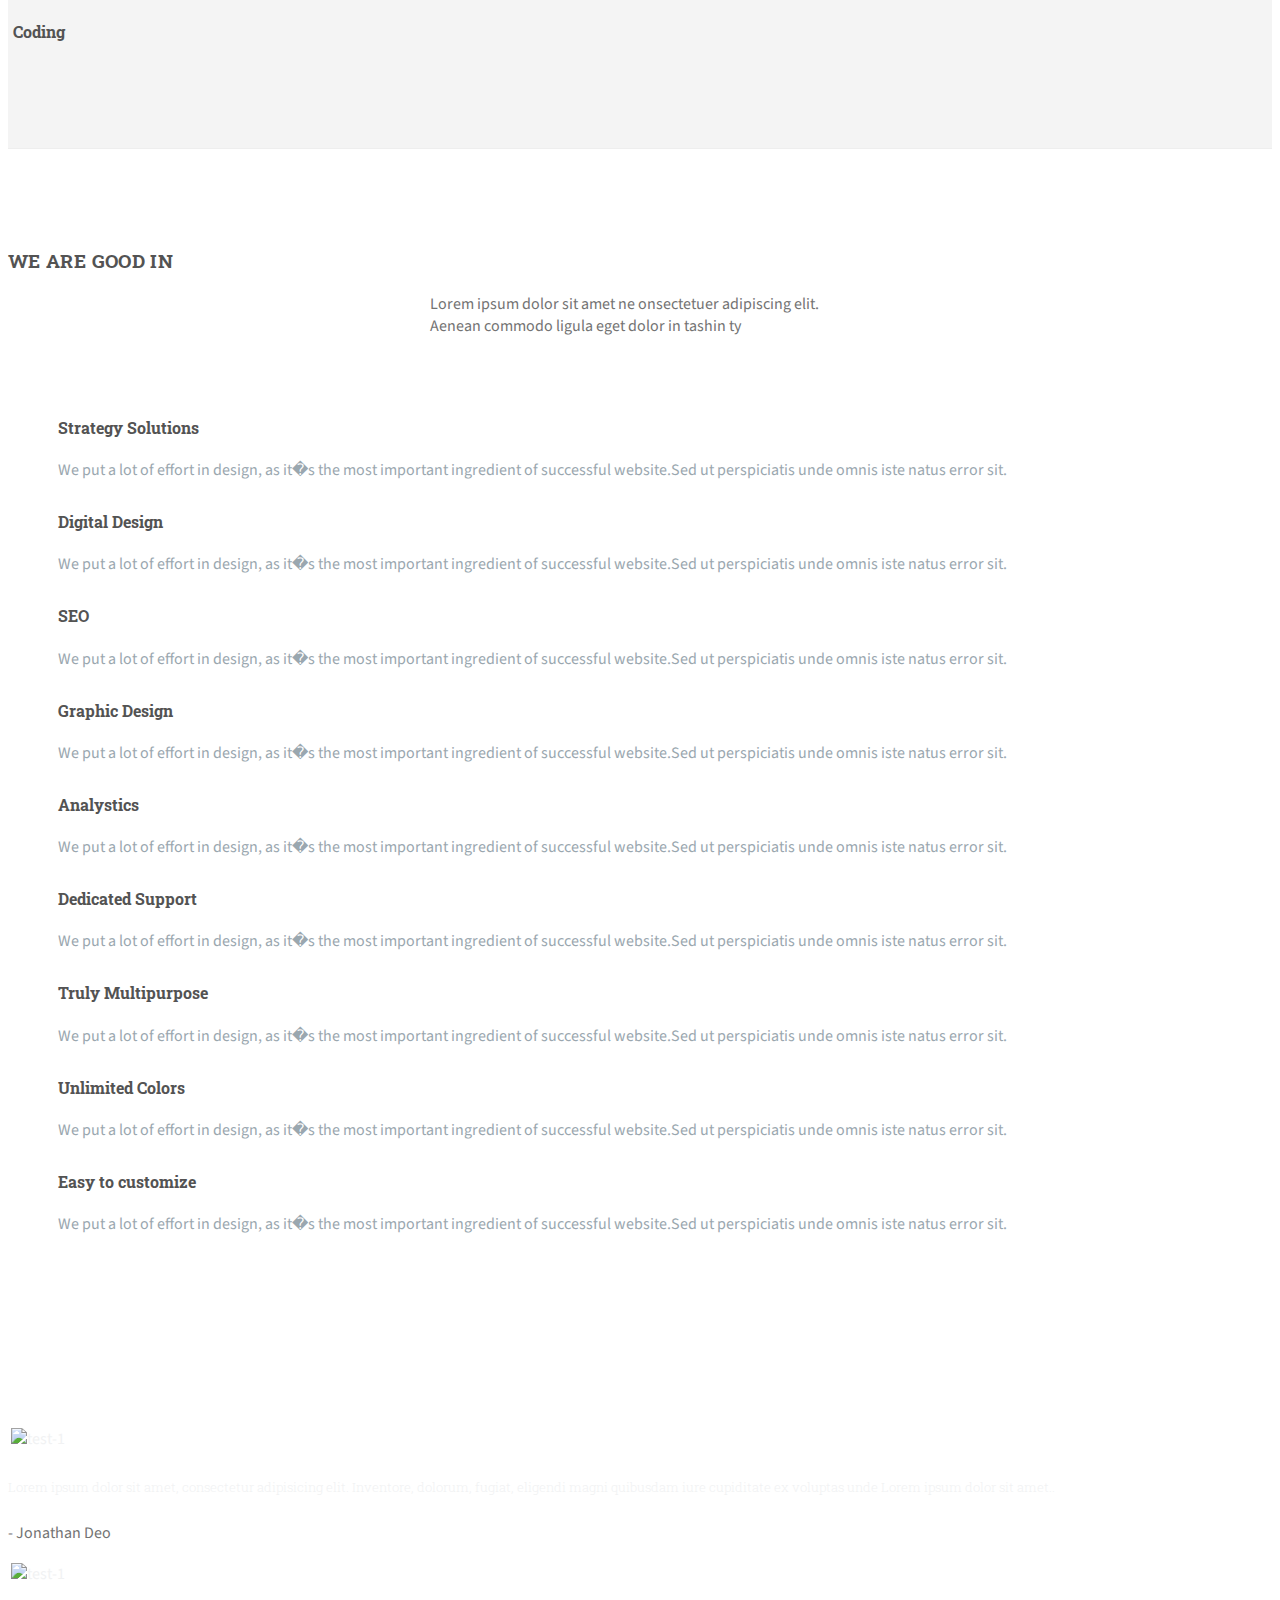
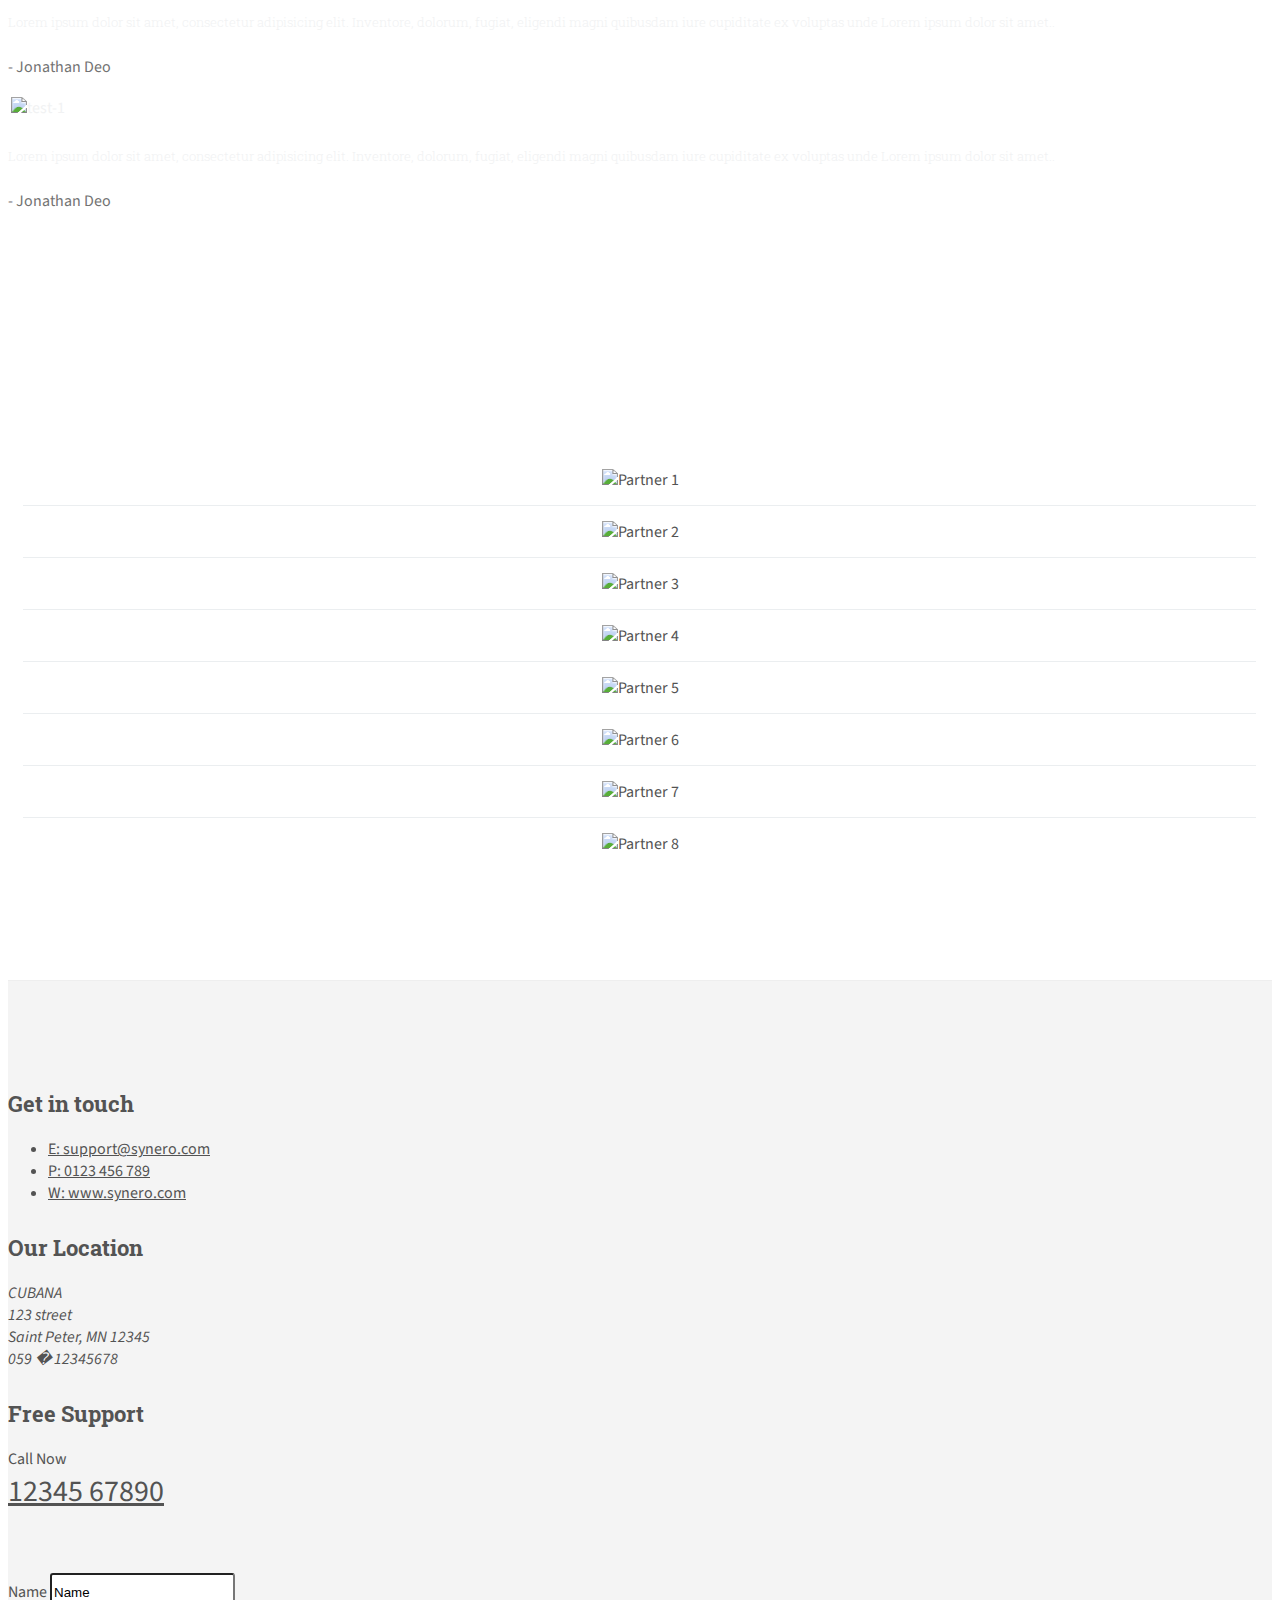
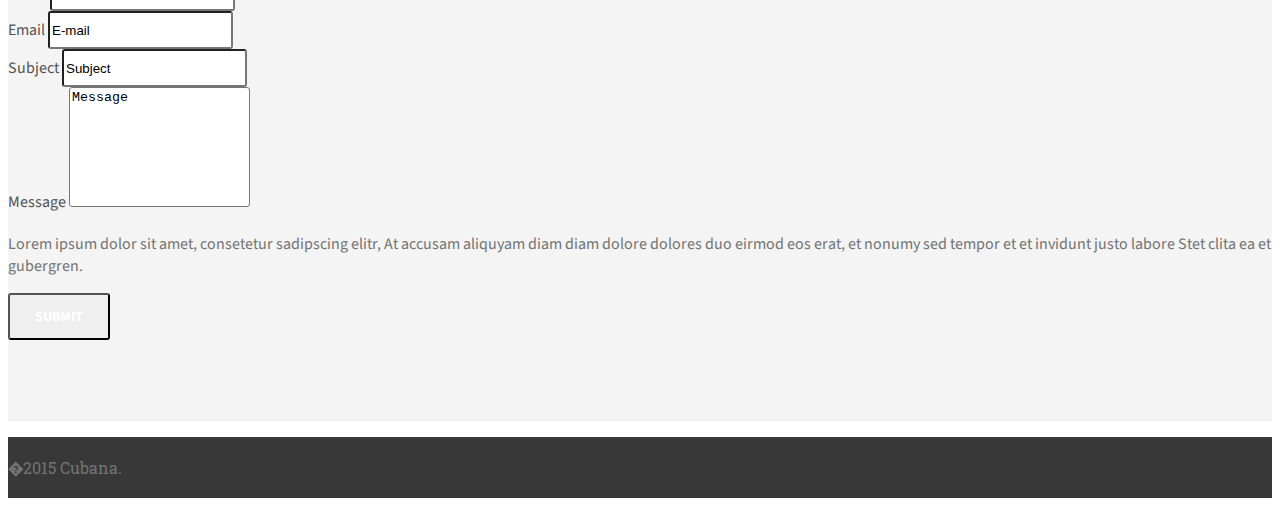
==== commit 30e7e765: "Navigation" ====
--- a/index.htm
+++ b/index.htm
@@ -4,10 +4,10 @@
     <meta charset="utf-8">
     <meta name="viewport" content="width=device-width, initial-scale=1.0">
     <meta name="description" content="">
-    <meta name="author" content="Harry">
+    <meta name="author" content="Bryce Nussbaum">
     <link rel="shortcut icon" href="img/icon.ico">
 
-    <title>Cubana - Bootstrap theme</title>
+    <title>Bryce Nussbaum</title>
 
     <!-- Google-Fonts -->
     <link href='http://fonts.googleapis.com/css?family=Source+Sans+Pro:300,400,600,700' rel='stylesheet' type='text/css'>
@@ -28,7 +28,7 @@
     <link href="css/style.css" rel="stylesheet">
     <link href="css/light-blue.css" rel="stylesheet">
 
-    <!-- HTML5 shim and Respond.js IE8 support of HTML5 tooltipss and media queries -->
+    <!-- HTML5 shim and Respond.js IE8 support of HTML5 tooltips and media queries -->
     <!--[if lt IE 9]>
       <script src="js/html5shiv.js"></script>
       <script src="js/respond.min.js"></script>
@@ -37,11 +37,11 @@
 
   <body data-spy="scroll" data-offset="80">
 
-    <!-- Preloader --
+    <!-- Preloader -->
     <div class="animationload">
       <div class="loader">&nbsp;</div>
     </div> 
-    !-- End Preloader -->
+    <!-- End Preloader -->
 
     <!-- Header -->
     <nav class="navbar navbar-default navbar-fixed-top navbar-custom">
--- a/css/style.css
+++ b/css/style.css
@@ -0,0 +1,650 @@
+/* Theme Name: Cubana - Multipurpose
+   Author:Harry
+   Author e-mail: harrynworld@gmail.com
+   Version: 1.0.0
+   Created:February 2015
+   File Description:Main CSS file of the template
+*/
+
+/* TABLE OF CONTENTS
+	1) Reset
+	2) Help classes
+	3) Parallax
+	4) Pre-loader
+	5) Navigation
+	6) Home
+	7) About-us
+	8) Fun-facts
+	9) Portfolio
+	10) inner (Info)
+	11) Team / Skills
+	12) Services
+	13) Testimonials
+	14) Partners
+	15) Contact
+	16) Footer
+	17) Back-to-top
+	18) Responsive
+*/
+
+
+
+/* 1 Reset
+----------------------------------------------------------------------------- */
+body {
+  font-family: 'Source Sans Pro', sans-serif;
+  font-weight: 400;
+  color: #535353;
+}
+*,*:before,*:after {
+    -webkit-box-sizing: border-box;
+    -moz-box-sizing: border-box;
+    box-sizing: border-box;
+}
+:focus {
+    outline: 0 !important
+}
+iframe {
+    border: none;
+    width:100%;
+}
+a {
+    color: inherit;
+    -webkit-transition: all .5s ease-out;
+    -moz-transition: all .5s ease-out;
+	transition: all .5s ease-out;
+}
+a:hover,a:focus,a:active {
+    text-decoration: none;
+    color: #1dc6df;
+}
+p {
+    color: #737373;
+}
+img {
+    max-width: 100%;
+}
+h1,h2,h3,h4,h5,h6,p {
+    font-family: 'Source Sans Pro', sans-serif;
+}
+textarea {
+    max-width: 100%;
+    resize: none;
+}
+hr {
+	margin: 10px 0px;
+}
+address {
+	margin-bottom: 0px;
+}
+.btn {
+    font-size: 14px;
+    font-family: 'Source Sans Pro', sans-serif;
+    text-transform: uppercase;
+    border-radius: 0;
+}
+.btn:focus,.btn:active {
+    outline: none;
+    color: #ffffff;
+}
+.btn-custom{
+	border-radius: 3px;
+	padding: 0.8em 1.8em;
+	color: #fff;
+	font-weight: 700;
+	-webkit-transition: all .5s ease-out;
+	-moz-transition: all .5s ease-out;
+	transition: all .5s ease-out;
+	text-transform: uppercase;
+}
+.btn-custom:hover,.btn-custom:focus{
+    color: #fff;
+}
+.btn-custom-outline {
+	border-radius: 3px;
+	padding: 0.8em 1.8em;
+	color: #fff;
+	font-weight: 700;
+	-webkit-transition: all .5s ease-out;
+	transition: all .5s ease-out;
+	text-transform: uppercase;
+	background-color: transparent;
+	border-color: #ffffff;
+}
+.btn-custom-outline:hover,.btn-custom-outline:focus{
+	color: #ffffff;
+	background-color: rgba(255,255,255,.5);
+}
+.btn-bar a{
+	margin-right: 10px;
+}
+.form-control {
+	box-shadow: none;
+	-webkit-box-shadow: none;
+	border-radius: 3px;
+	height: 38px;
+}
+.form-control:focus {
+	outline: none;
+	box-shadow: none;
+	-webkit-box-shadow: none;
+}
+section {
+  position: relative;
+  padding-top: 80px;
+  padding-bottom: 80px;
+  background-color: #fff;
+}
+/* 2 Helper classes
+----------------------------------------------------------------------------- */
+.margin-t-md {
+	margin-top: 30px;
+}
+.margin-b-md {
+	margin-bottom: 30px;
+}
+.title {
+	font-weight: 700;
+	letter-spacing: 0.02em;
+	text-transform: uppercase;
+	font-family: 'Roboto Slab', serif;
+	margin-bottom: 20px;
+}
+.slog {
+	font-size: 16px;
+	max-width: 420px;
+	margin: 0 auto;
+	margin-bottom: 80px;
+}
+.bg-dark {
+	background: #f4f4f4;
+	border-bottom: 1px solid #eee;
+	border-top: 1px solid #eee;
+}
+/* 3 Parallax
+----------------------------------------------------------------------------- */
+.parallax {
+    background-position: 0 0;
+    background-repeat: no-repeat;
+    background-size: 100% auto;
+    width: 100%;
+    background-size: cover;
+    background-attachment: fixed;
+}
+/* 4 Preloader
+----------------------------------------------------------------------------- */
+.animationload {
+    position: fixed;
+    top:0;
+    left:0;
+    right:0;
+    bottom:0;
+    background-color:#fff; /* change if the mask should have another color then white */
+    z-index:999999;
+}
+.loader {
+    width:200px;
+    height:200px;
+    font-size: 24px;
+    text-align: center;
+    position:absolute;
+    left:50%; 
+    top:50%; 
+    background-image:url(../img/preloader.gif); 
+    background-repeat:no-repeat;
+    background-position:center;
+    margin:-100px 0 0 -100px; 
+}
+
+/* 5 Navigation
+----------------------------------------------------------------------------- */
+.navbar-custom {
+	background-color: transparent;
+	margin-bottom: 0px;
+	z-index: 1000;
+	border: none;
+	color: #333;
+	position: fixed;
+	transition: background-color 1s ease-in-out, border 1s ease-in-out;
+	-moz-transition: background-color 1s ease-in-out, border 1s ease-in-out;
+	-webkit-transition: background-color 1s ease-in-out, border 1s ease-in-out;
+	-o-transition: background-color 1s ease-in-out, border 1s ease-in-out;
+}
+.navbar-custom .navbar-brand {
+	font-size: 22px;
+	text-transform: uppercase;
+	color: #ffffff;
+	font-weight: 800;
+	letter-spacing: 0.15em;
+	margin: 15px 0 0;
+	font-family: 'Roboto Slab', serif;
+}
+.navbar-custom .navbar-brand:hover {
+	color: #ffffff;
+}
+.navbar-custom .nav {
+	padding: 15px 0px;
+}
+.navbar-custom .navbar-nav>li>a {
+	color: #f1f1f1;
+    font-size: 14px;
+    font-weight: 600;
+    text-transform: uppercase;
+}
+.navbar-custom .navbar-nav>.active>a, .navbar-custom .navbar-nav>.active>a:hover, .navbar-custom .navbar-nav>.active>a:focus,
+.navbar-custom .navbar-nav>.open>a, .navbar-custom .navbar-nav>.open>a:hover, .navbar-custom .navbar-nav>.open>a:focus,
+.navbar-custom .navbar-nav>li>a:hover, .navbar-custom .navbar-nav>li>a:focus {
+	background-color: transparent;
+}
+.small .navbar-brand,.small .navbar-brand:hover{
+	color: #f1f1f1;
+}
+nav.small {
+   background-color: #000;
+   -moz-box-shadow: 0 2px 2px rgba(0,0,0,.1);
+   -webkit-box-shadow: 0 2px 2px rgba(0,0,0,.1);
+   box-shadow: 0 2px 2px rgba(0,0,0,.1);
+}
+
+/* 6 Home
+----------------------------------------------------------------------------- */
+#home {
+	padding: 250px 0;
+	z-index: 1;
+	position: relative;
+	font-size: 13px;
+	color: #fff;
+	background: #000;
+	min-height: 400px;
+}
+.home-bg{
+	background-size: cover;
+	z-index: -1;
+	position: absolute;
+	top: 0;
+	opacity: 0.50;
+	right: 0;
+	bottom: 0;
+	left: 0;
+	background: url(../img/img-2.jpg) no-repeat center;
+}
+.intro-title {
+	font-weight: 900;
+	color: #ffffff;
+	text-transform: uppercase;
+	font-size: 48px;
+	text-shadow: rgba(0,0,0,0.498039) 2px 2px 2px;
+	letter-spacing: 0.02em;
+	margin: 0px 0px 20px 0px;
+}
+.intro-title span {
+	margin-left: 5px;
+}
+.intro-text {
+	font-size: 16px;
+	color: #ffffff;
+	margin-bottom: 30px;
+}
+.typed-cursor {
+	opacity: 1;
+	-webkit-animation: blink .6s infinite;
+	-moz-animation: blink .6s infinite;
+	-ms-animation: blink .6s infinite;
+	-o-animation: blink .6s infinite;
+	animation: blink .6s infinite;
+}
+@-webkit-keyframes blink {
+    0% { opacity: 1; }
+    50% { opacity: 1; }
+    50.01% { opacity: 0; }
+    100% { opacity: 0; }
+}
+@-moz-keyframes blink {
+    0% { opacity: 1; }
+    50% { opacity: 1; }
+    50.01% { opacity: 0; }
+    100% { opacity: 0; }
+}
+@-ms-keyframes blink {
+    0% { opacity: 1; }
+    50% { opacity: 1; }
+    50.01% { opacity: 0; }
+    100% { opacity: 0; }
+}
+@-o-keyframes blink {
+    0% { opacity: 1; }
+    50% { opacity: 1; }
+    50.01% { opacity: 0; }
+    100% { opacity: 0; }
+}
+@keyframes blink {
+    0% { opacity: 1; }
+    50% { opacity: 1; }
+    50.01% { opacity: 0; }
+    100% { opacity: 0; }
+}
+
+/* 7 About-us
+----------------------------------------------------------------------------- */
+#about-us .features-box {
+	overflow: hidden;
+	clear: both;
+	margin-bottom: 30px;
+}
+.features-box i {
+	font-size: 36px;
+}
+.features-box .features-line {
+	border-left: 1px solid #eee;
+	border-right: 1px solid #eee;
+}
+.features-box p{
+	color: #9aa7af;
+}
+.advanced-about {
+	overflow: hidden;
+	clear: both;
+}
+.advanced-about ul li {
+	margin: 5px 0px
+}
+.advanced-about ul li i {
+	margin-right: 10px;
+}
+
+/* 8 Fun-facts
+----------------------------------------------------------------------------- */
+.fun-facts {
+	overflow: hidden;
+	color: #888;
+}
+.facts{
+	margin: 20px 0px;
+}
+.facts i{
+	font-size: 36px;
+}
+.facts h1 {
+	font-family: 'Roboto Slab', serif;
+}
+
+/* 9 Portfolio
+----------------------------------------------------------------------------- */
+/* image hover effect */
+.item-img-wrap{
+    position: relative;
+    text-align: center;
+    overflow: hidden;
+}
+.item-img-wrap img{
+    -webkit-transition:all 200ms linear; 
+    -moz-transition:all 200ms linear; 
+    -o-transition:all 200ms linear; 
+    -ms-transition:all 200ms linear; 
+    transition:all 200ms linear; 
+    -webkit-border-top-left-radius: 5px;
+	-webkit-border-top-right-radius: 5px;
+	-moz-border-radius-topleft: 5px;
+	-moz-border-radius-topright: 5px;
+	border-top-left-radius: 5px;
+	border-top-right-radius: 5px;
+}
+.item-img-overlay{
+    position: absolute;
+    width:100%;
+    height: 100%;
+    left: 0;
+    top: 0;
+}
+.item-img-overlay span{
+    width: 100%;
+    height: 100%;
+    position: absolute;
+    top: 0;
+    left: 0;
+    -ms-filter: "progid:DXImageTransform.Microsoft.Alpha(Opacity=0)";
+    filter: alpha(opacity=0);
+    opacity: 0;
+    -webkit-transition: opacity 250ms linear;
+    transition: opacity 250ms linear;
+}
+.item-img-wrap:hover .item-img-overlay span{
+    opacity: 1;
+}
+.item-img-wrap:hover img{
+    -moz-transform: scale(1.1); 
+    -webkit-transform: scale(1.1); 
+    -o-transform: scale(1.1); 
+    transform: scale(1.1); 
+}
+.work-desc{
+    width: 100%;
+    padding: 10px 20px;
+    background: #f8f8f8;
+    border: 1px solid #e3e3e3;
+    border-top: none;
+    -webkit-border-bottom-right-radius: 5px;
+	-webkit-border-bottom-left-radius: 5px;
+	-moz-border-radius-bottomright: 5px;
+	-moz-border-radius-bottomleft: 5px;
+	border-bottom-right-radius: 5px;
+	border-bottom-left-radius: 5px;
+    position: relative;
+}
+.work-desc h3{
+    margin: 0;
+    padding: 0;
+    font-size: 16px;
+    font-weight: 700;
+    text-transform: capitalize;
+    font-family: 'Roboto Slab', serif;
+    margin-bottom: 5px;
+}
+.work-desc span {
+	margin-top: 10px;
+}
+/* 10 inner (Info)
+----------------------------------------------------------------------------- */
+#inner-section {
+	background: url(../img/img-1.jpg) center;
+}
+.intermediate-container .subheading h4 {
+	color: #ffffff;
+	font-style: italic;
+	font-family: 'Roboto Slab', serif;
+}
+.intermediate-container .heading h2 {
+	font-size: 40px;
+	line-height: 47px;
+	text-transform: uppercase;
+	margin-top: 30px;
+	color: #ffffff;
+	margin-bottom: 20px;
+	font-weight: 700;
+}
+/* 11 Team / Skills
+----------------------------------------------------------------------------- */
+.accolades h4,.skill h4 {
+	font-family: 'Roboto Slab', serif;
+}
+.accolades h5 {
+	color: #9aa7af;
+}
+.skill-chart {
+	margin: 0px auto;
+}
+.skill i {
+	font-size: 20px;
+	vertical-align: middle;
+	margin-right: 5px;
+}
+/* 12 Services
+----------------------------------------------------------------------------- */
+.service-item i {
+	float: left;
+	font-size: 28px;
+	line-height: 36px;
+	width: 30px;
+}
+.service-item .service-detail {
+	margin-left: 50px;
+}
+.service-item .service-detail h4 {
+	font-family: 'Roboto Slab', serif;
+}
+.service-item .service-detail p {
+	color: #9aa7af;
+}
+
+/* 13 Testimonials
+----------------------------------------------------------------------------- */
+#testimonials {
+	background: url(../img/img-1.jpg) center;
+}
+.testi-slide {
+	color: #f1f2f3;
+}
+.testi-slide img {
+	width: 48px;
+	height: 48px;
+	border: 3px solid #ffffff;
+}
+.testi-slide h5 {
+	font-weight: 300;
+	font-family: 'Roboto Slab', serif;
+	line-height: 24px;
+}
+.owl-theme .owl-controls .owl-page span {
+	-webkit-border-radius: 20px;
+	-moz-border-radius: 20px;
+	border-radius: 20px;
+	border:2px solid #ffffff;
+	background: transparent;
+}
+
+/* 14 Partners
+----------------------------------------------------------------------------- */
+.partners {
+	margin: 0 15px 30px 15px;
+	overflow: hidden;
+}
+.partner {
+	padding: 15px;
+	text-align: center;
+	-webkit-box-shadow: -1px -1px 0px 0px #ebeef0;
+	-moz-box-shadow: -1px -1px 0px 0px #ebeef0;
+	box-shadow: -1px -1px 0px 0px #ebeef0;
+}
+.partner > img {
+	max-width: 100%;
+	max-height: 100%;
+}
+
+/* 15 Contact
+----------------------------------------------------------------------------- */
+.form-main {
+	padding-top: 30px;
+}
+.error {
+	margin: 8px 0px;
+	display: none;
+	color: red;
+	font-family: 'Roboto Slab', serif;
+}
+#ajaxsuccess {
+	font-size: 16px;
+	width: 100%;
+	display: none;
+	clear: both;
+	margin: 8px 0px;
+	font-family: 'Roboto Slab', serif;
+}
+#contact .con_sub_text {
+	margin-top: 20px;
+}
+#contact textarea.form-control{
+	height: 120px;
+}
+#contact i {
+	margin-bottom: 0px;
+	font-size: 36px;
+	line-height: 36px;
+}
+#contact h4 {
+	font-size: 22px;
+	line-height: 28px;
+	margin-bottom: 20px;
+	font-family: 'Roboto Slab', serif;
+}
+#contact a.support {
+	display: block;
+	font-size: 30px;
+}
+.info-contact {
+	font-size: 16px;
+}
+/* 16 Footer
+----------------------------------------------------------------------------- */
+.footer {
+	background: #383838;
+}
+.footer p{
+	margin-bottom: 0px;
+	padding:20px 0px;
+	font-family: 'Roboto Slab', serif;
+}
+
+
+/* 17 Back-to-top
+----------------------------------------------------------------------------- */
+.back-to-top {
+    width: 40px;
+    height: 40px;
+    position: fixed;
+    bottom: 10px;
+    right: 20px;
+    display: none;
+    text-align: center;
+    z-index: 10000;
+    -webkit-border-radius: 50%;
+	-moz-border-radius: 50%;
+	border-radius: 50%;
+}
+.back-to-top i {
+    color: #fff;
+    font-size: 15px;
+    display: block;
+    line-height: 33px;
+}
+
+/* 18 Responsive
+----------------------------------------------------------------------------- */
+@media only screen and (max-width: 767px) {
+	.navbar-custom {
+		background-color: #000;
+	}
+	.navbar-custom .navbar-brand {
+		color: #ffffff;
+		padding: 13px 15px 20px 15px;
+		margin-top: 10px;
+		height: auto;
+	}
+	.navbar-custom .navbar-toggle {
+		margin-top: 15px;
+	}
+	.intro-title,.intermediate-container .heading h2{
+		font-size: 30px;
+	}
+	#home {
+		padding: 200px 0px 120px;
+	}
+	.features-box .col-sm-4{
+		text-align: center !important;
+	}
+	.advanced-about .col-sm-6:first-of-type,.skill{
+		margin-bottom: 30px;
+	}
+	.facts {
+		margin-bottom: 50px;
+	}
+}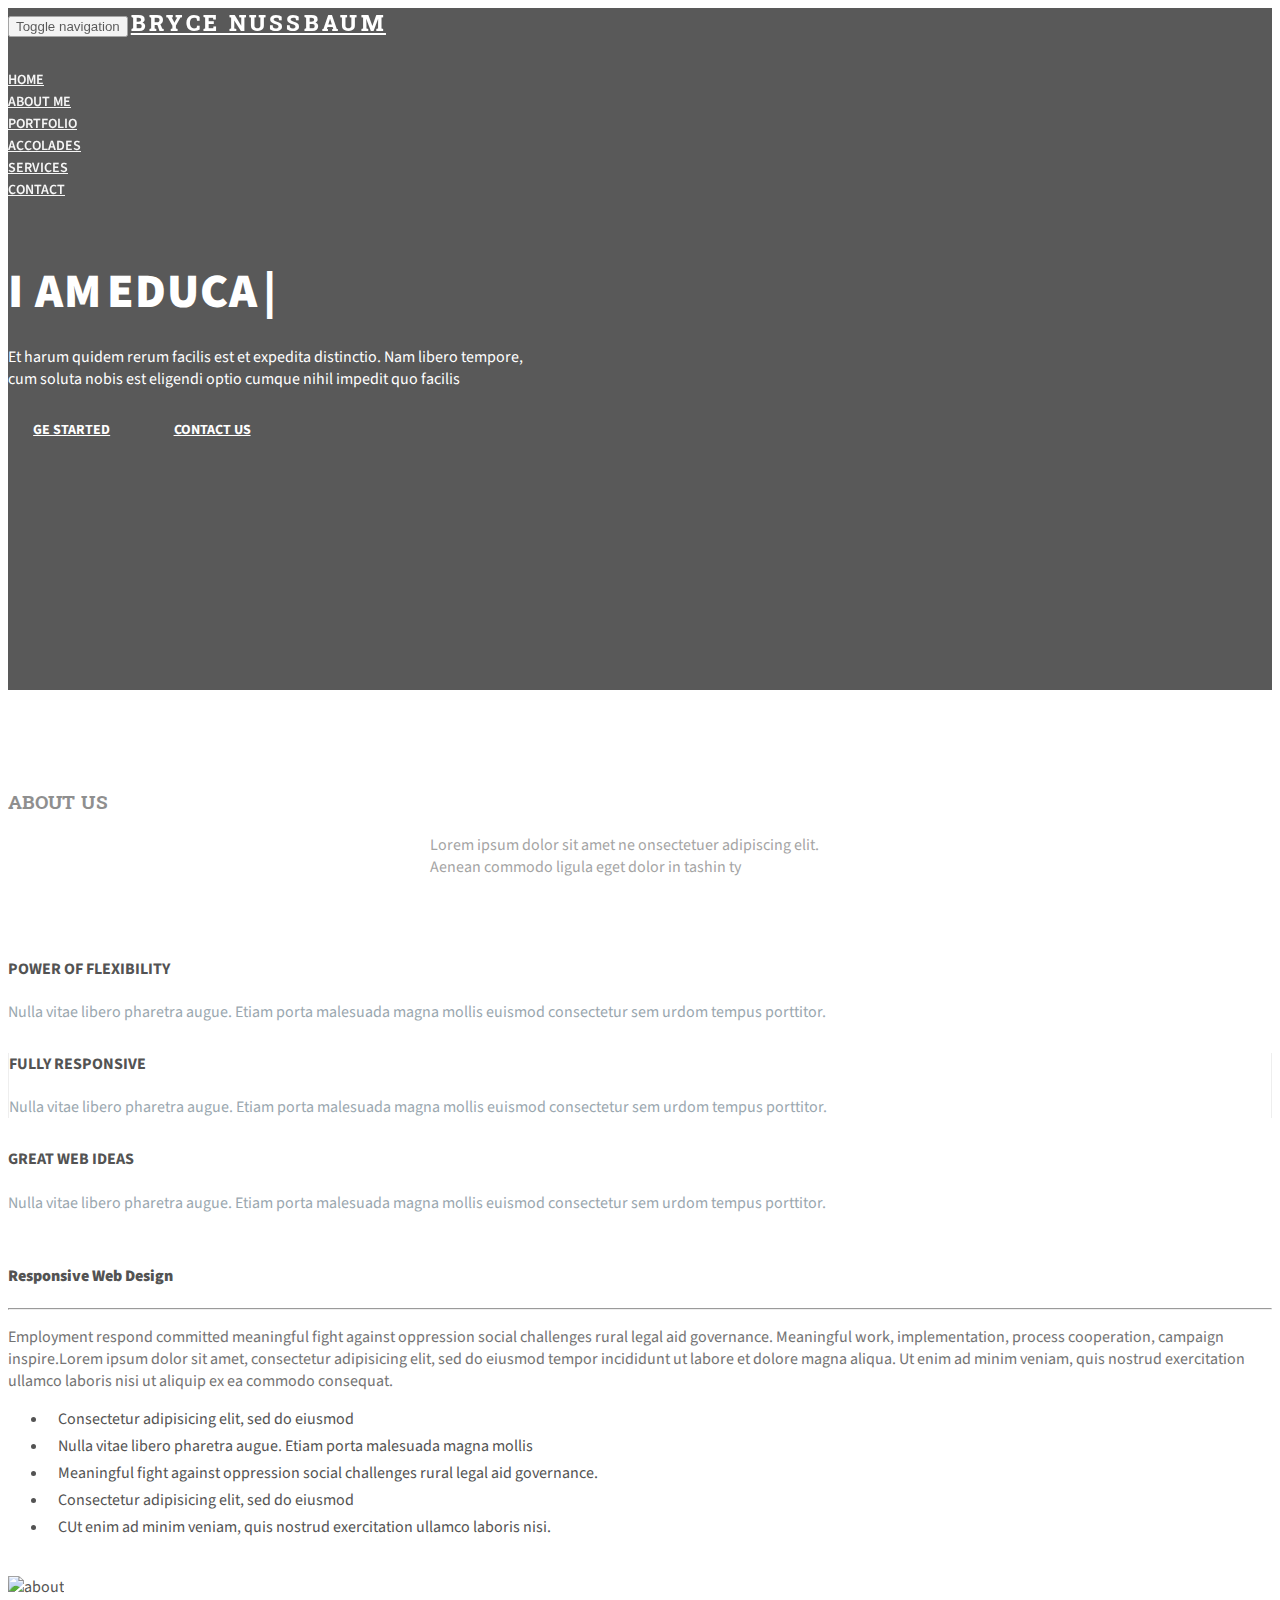
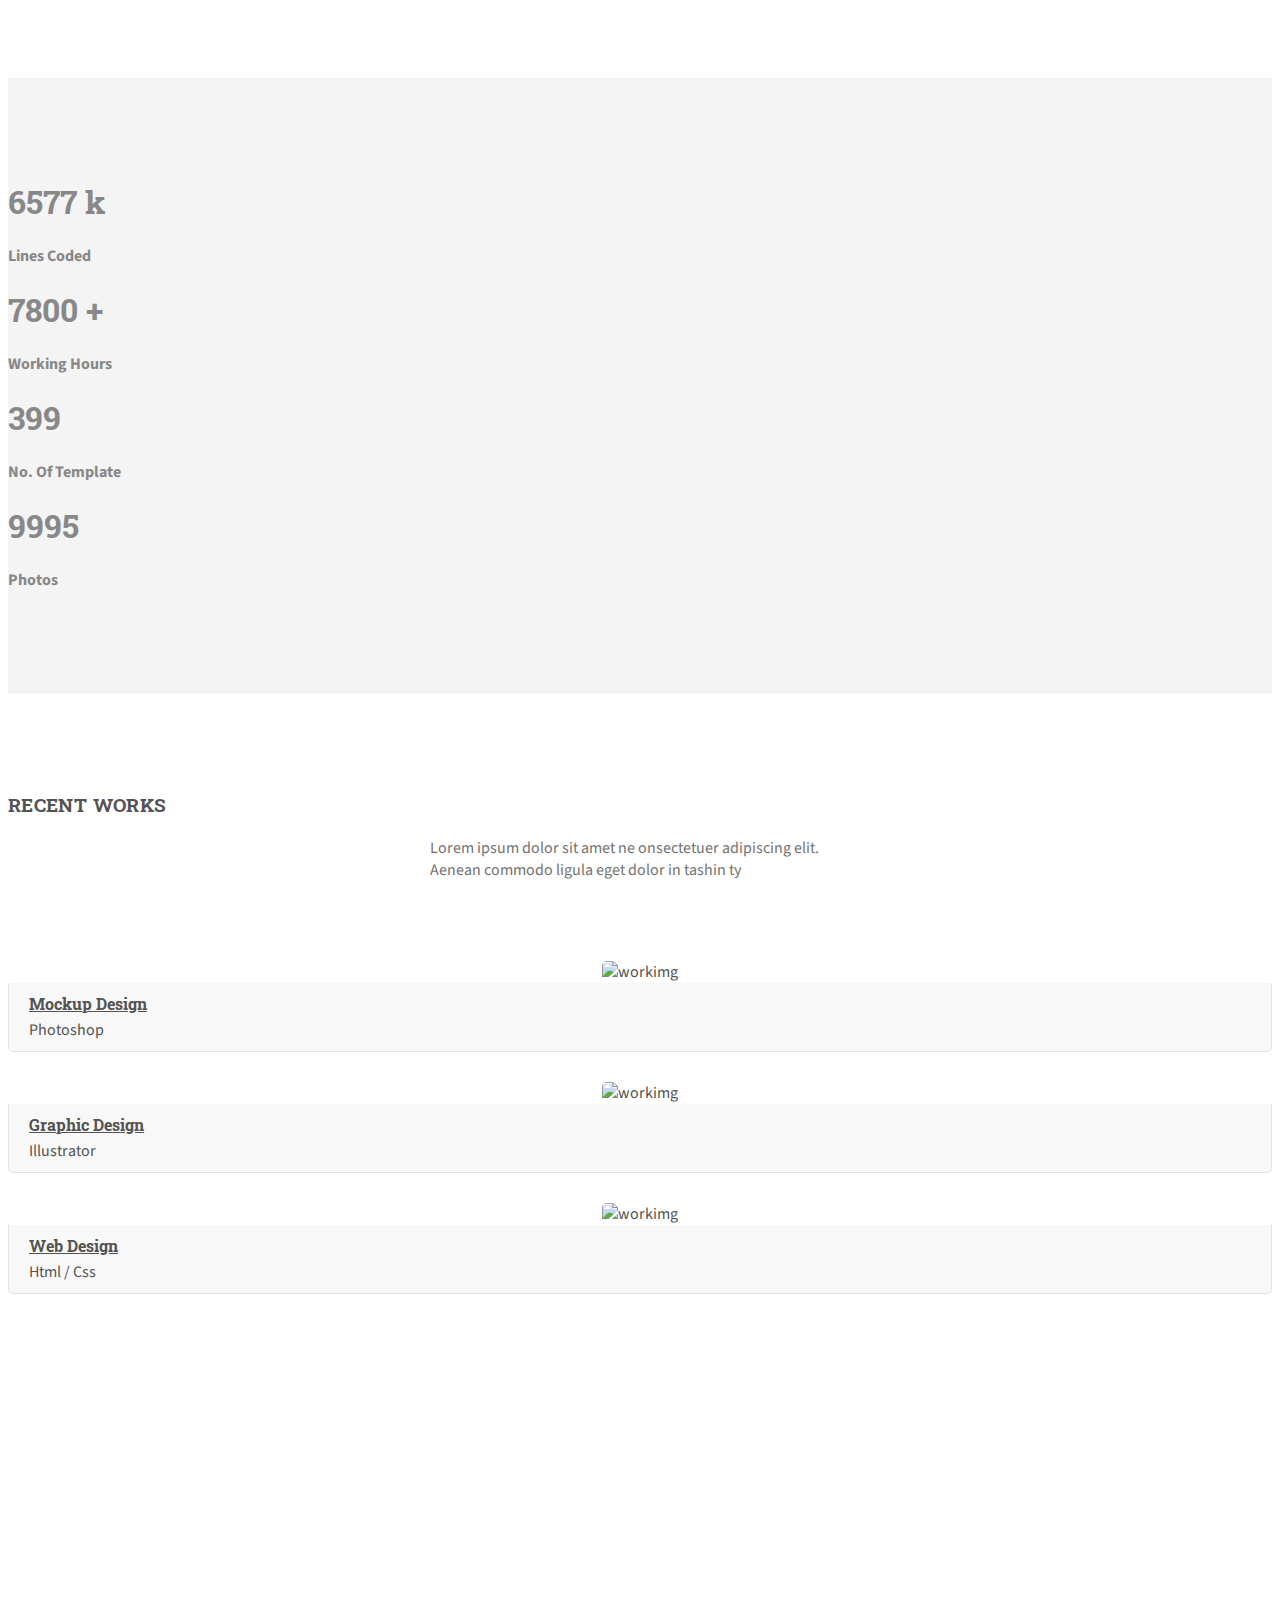
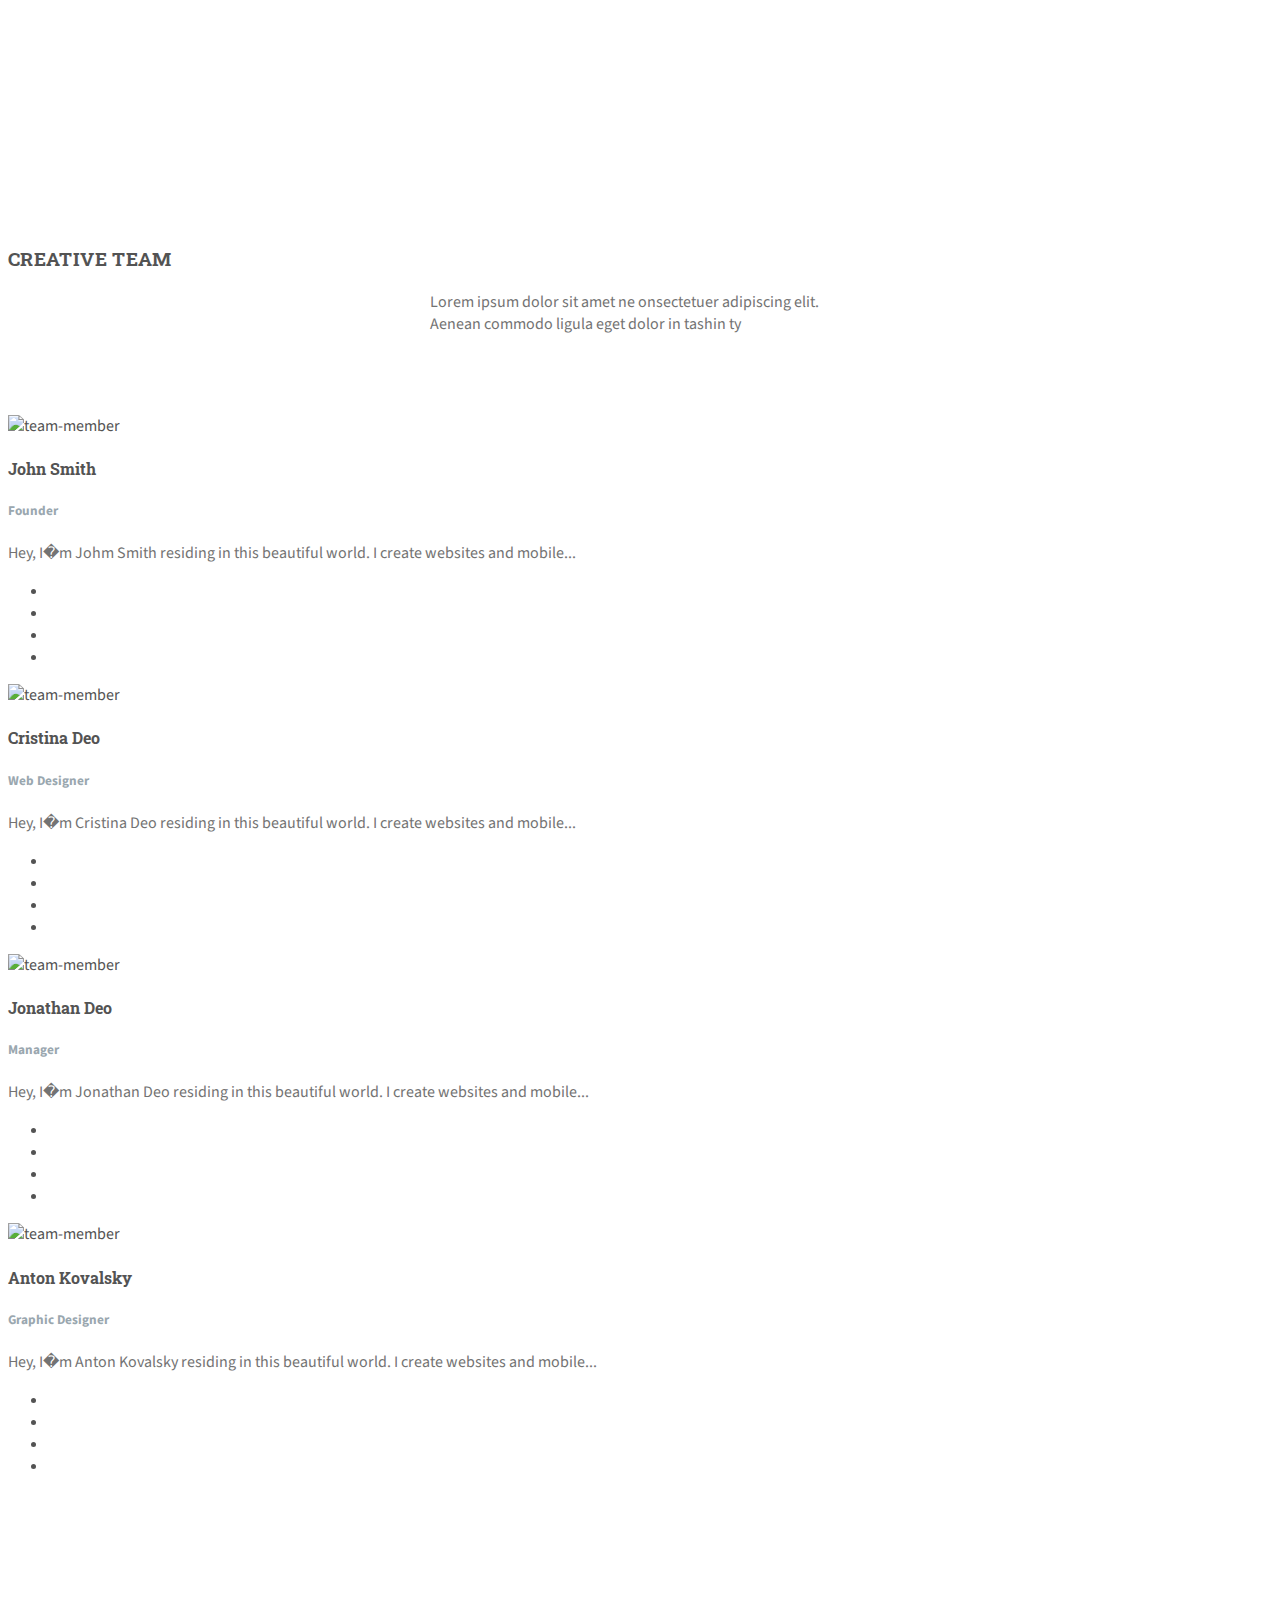
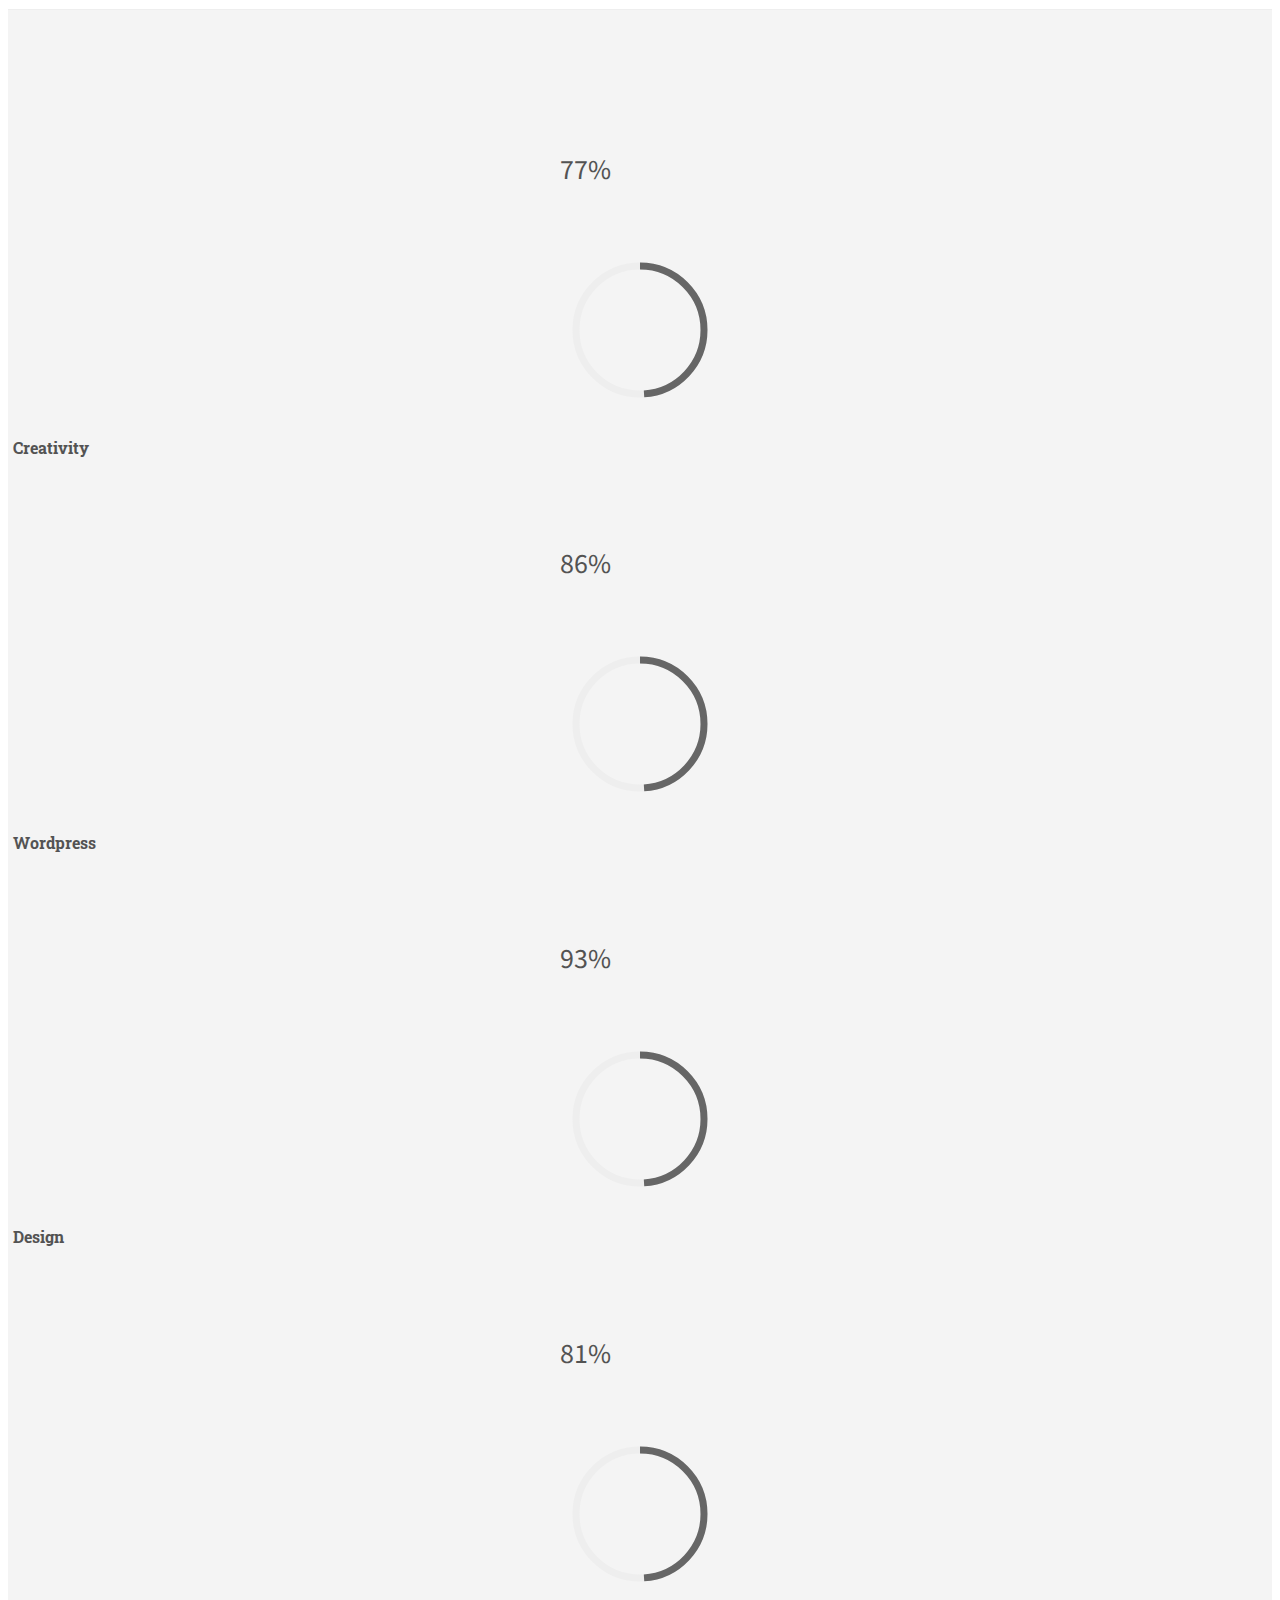
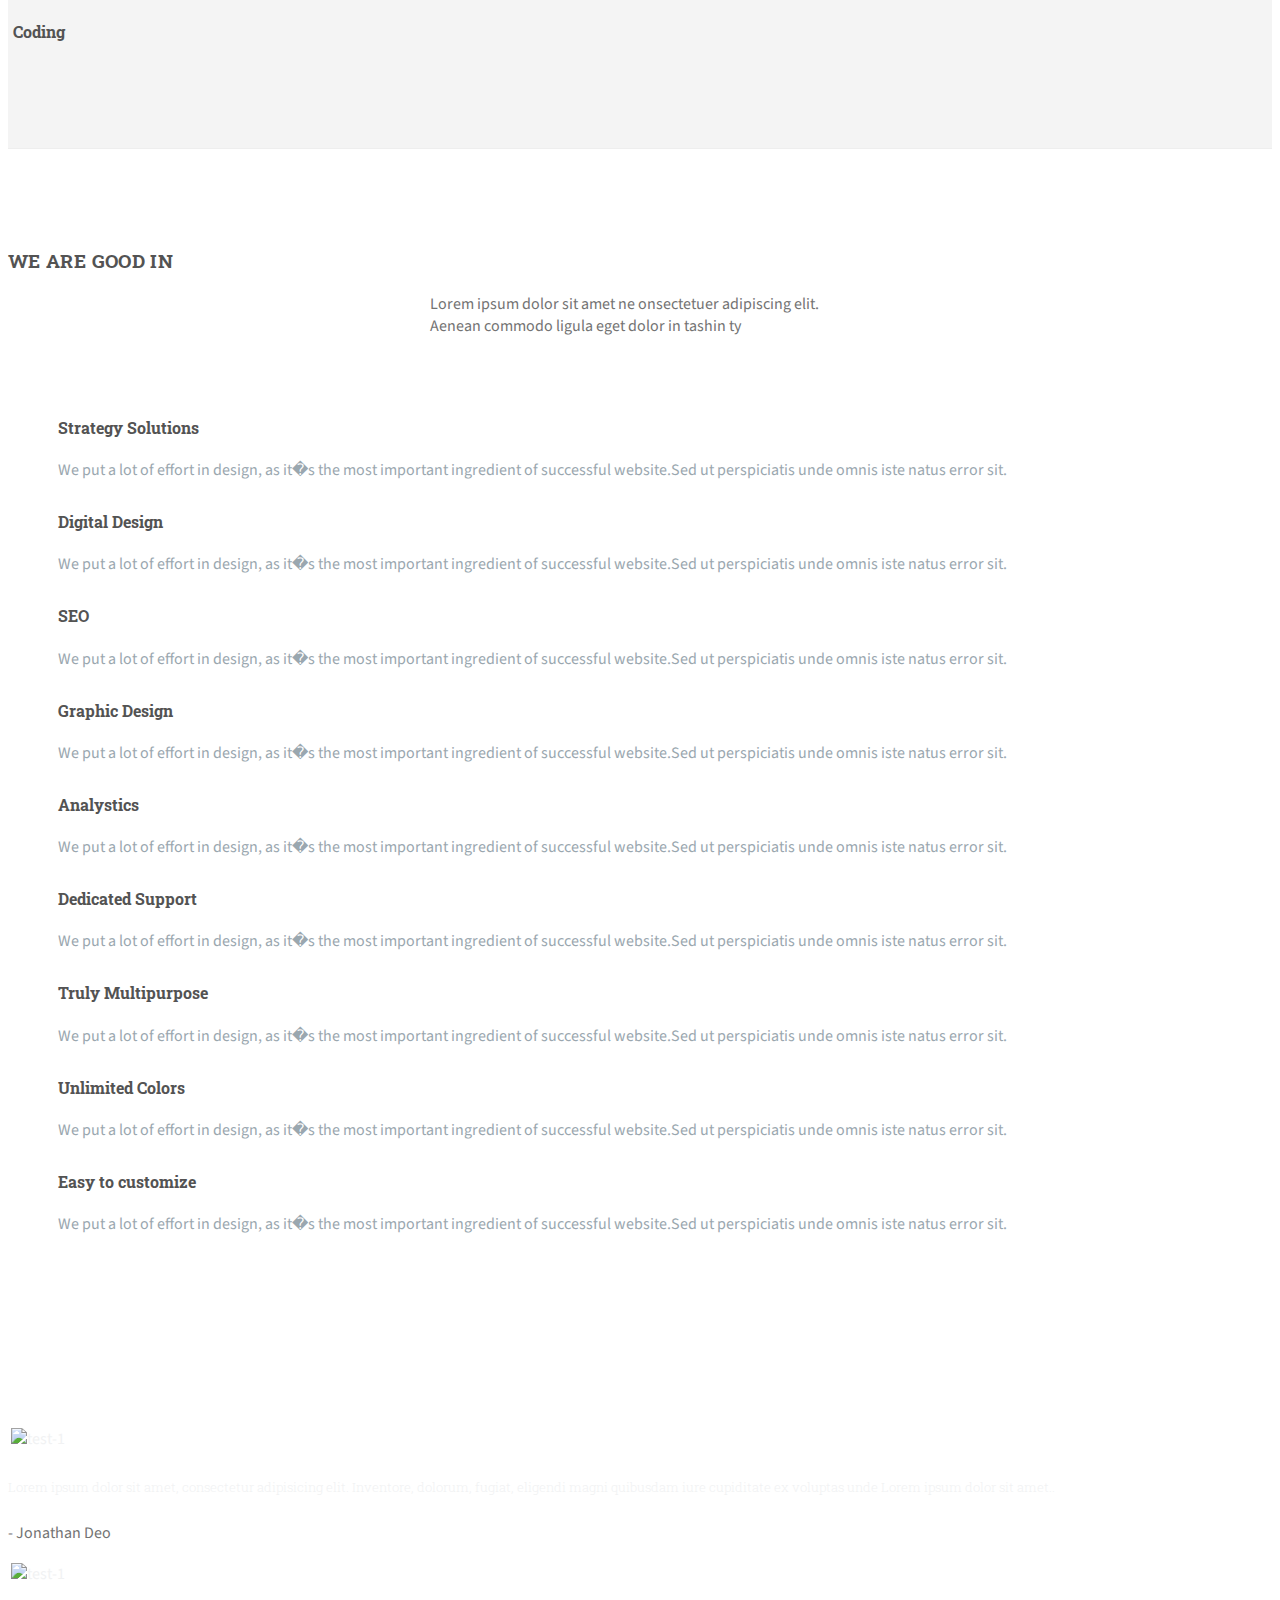
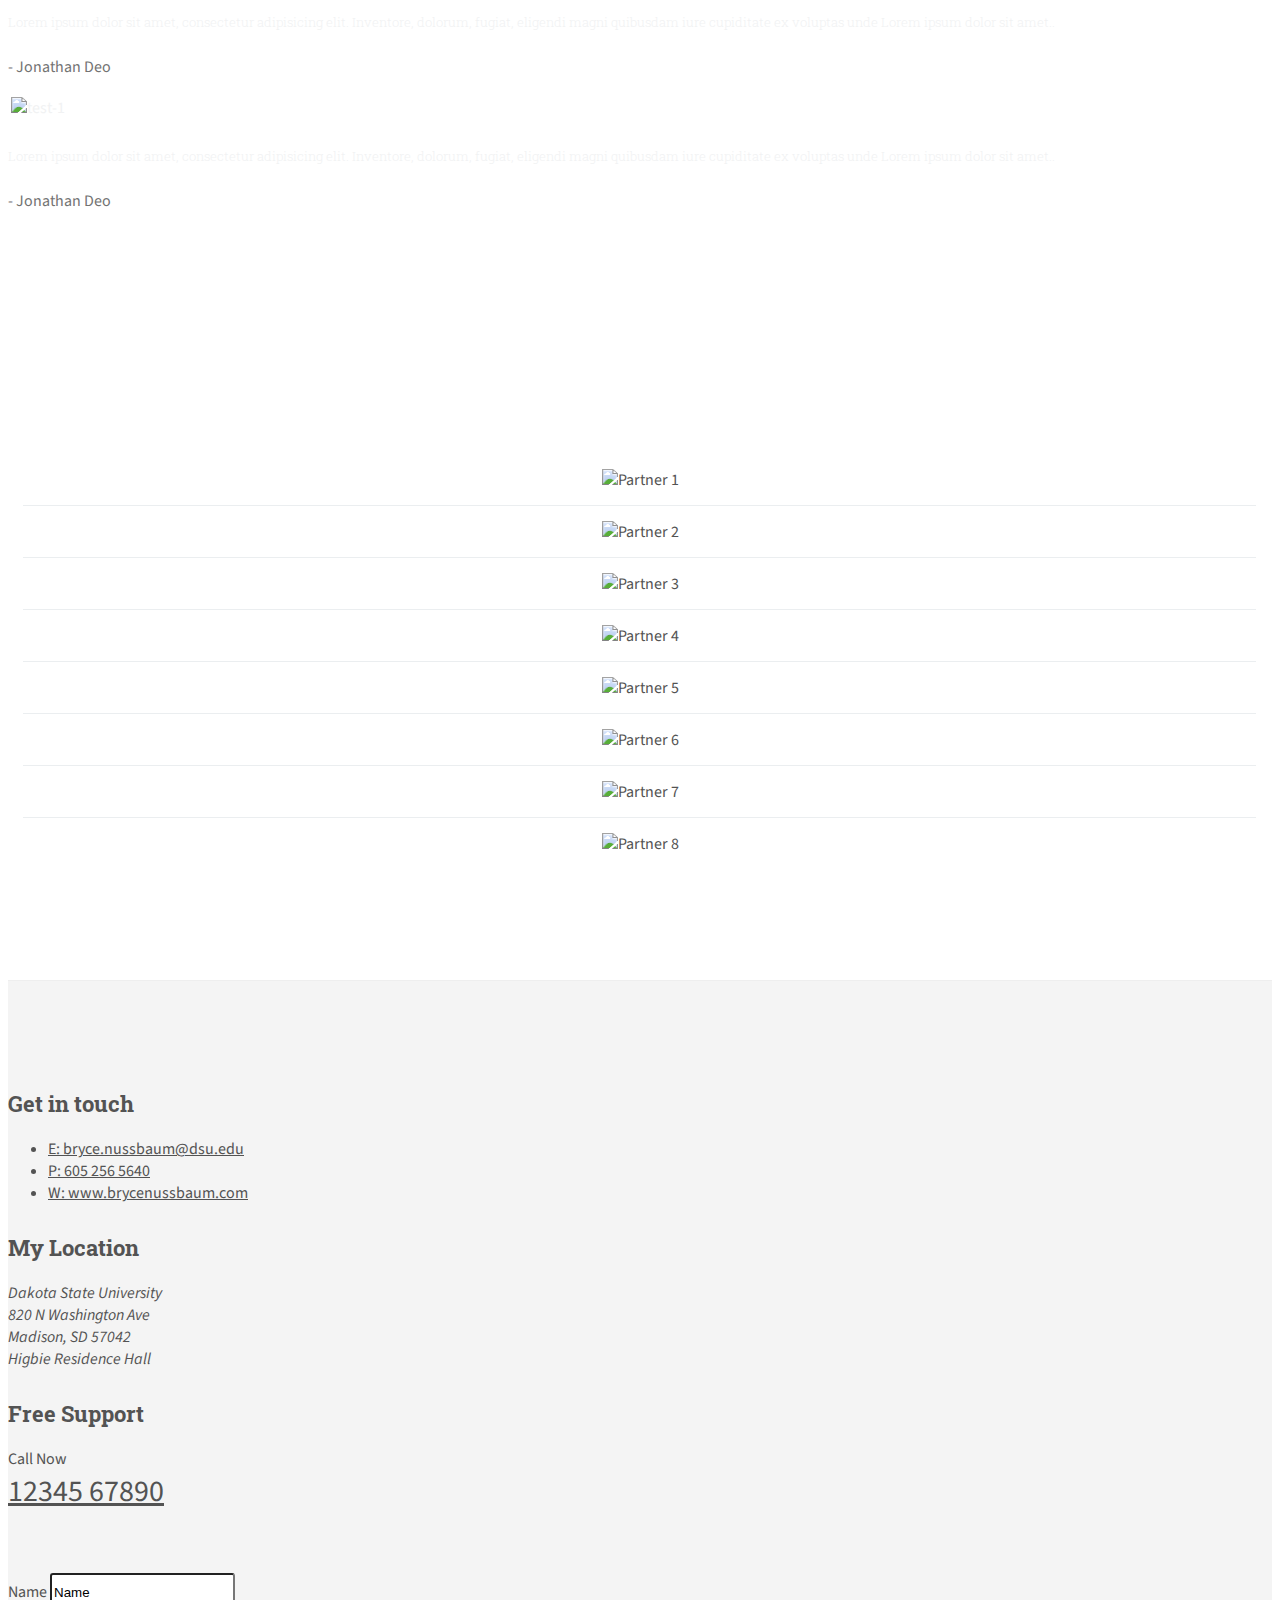
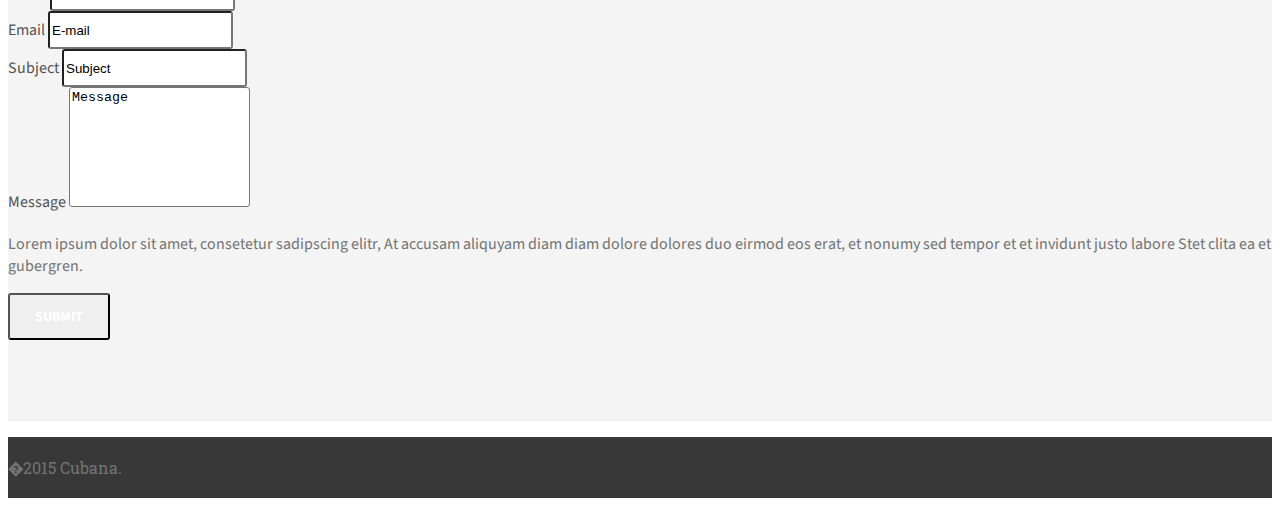
==== commit ef81264e: "Contact" ====
--- a/index.htm
+++ b/index.htm
@@ -78,7 +78,7 @@
       <div class="container">
         <div class="row">
           <div class="col-md-12">
-            <h1 class="intro-title">We are<span class="element" data-elements="Creative agency,Cubana,Modern"></span></h1>
+            <h1 class="intro-title">I am<span class="element" data-elements="Educated,Dedicated,Student Centered,Competent,Ready,Bryce Nussbaum;"></span></h1>
             <p class="intro-text">Et harum quidem rerum facilis est et expedita distinctio. Nam libero tempore,<br/>cum soluta nobis est eligendi optio cumque nihil impedit quo facilis</p>
             <div class="btn-bar">
               <a href="#" class="btn btn-custom">Ge Started</a>
@@ -578,16 +578,16 @@
             <i class="icon-envelope"></i>
             <h4>Get in touch</h4>
             <ul class="list-unstyled">
-              <li><a href="mailto:support@synero.com">E: support@synero.com</a></li>
-              <li><a href="tel:0123456789">P: 0123 456 789</a></li>
-              <li><a href="#">W: www.synero.com</a></li>
+              <li><a href="mailto:bryce.nussbaum@dsu.edu">E: bryce.nussbaum@dsu.edu</a></li>
+              <li><a href="tel:16052565640">P: 605 256 5640</a></li>
+              <li><a href="#">W: www.brycenussbaum.com</a></li>
             </ul>
           </div> <!-- end Get in touch -->
 
           <div class="col-sm-4 margin-b-md">
             <i class="icon-pointer"></i>
-            <h4>Our Location</h4>
-            <address>CUBANA<br> 123 street <br>Saint Peter, MN 12345<br> 059 � 12345678</address>
+            <h4>My Location</h4>
+            <address>Dakota State University<br> 820 N Washington Ave <br>Madison, SD 57042<br> Higbie Residence Hall</address>
           </div> <!-- end Our Location -->
 
           <div class="col-sm-4 margin-b-md">
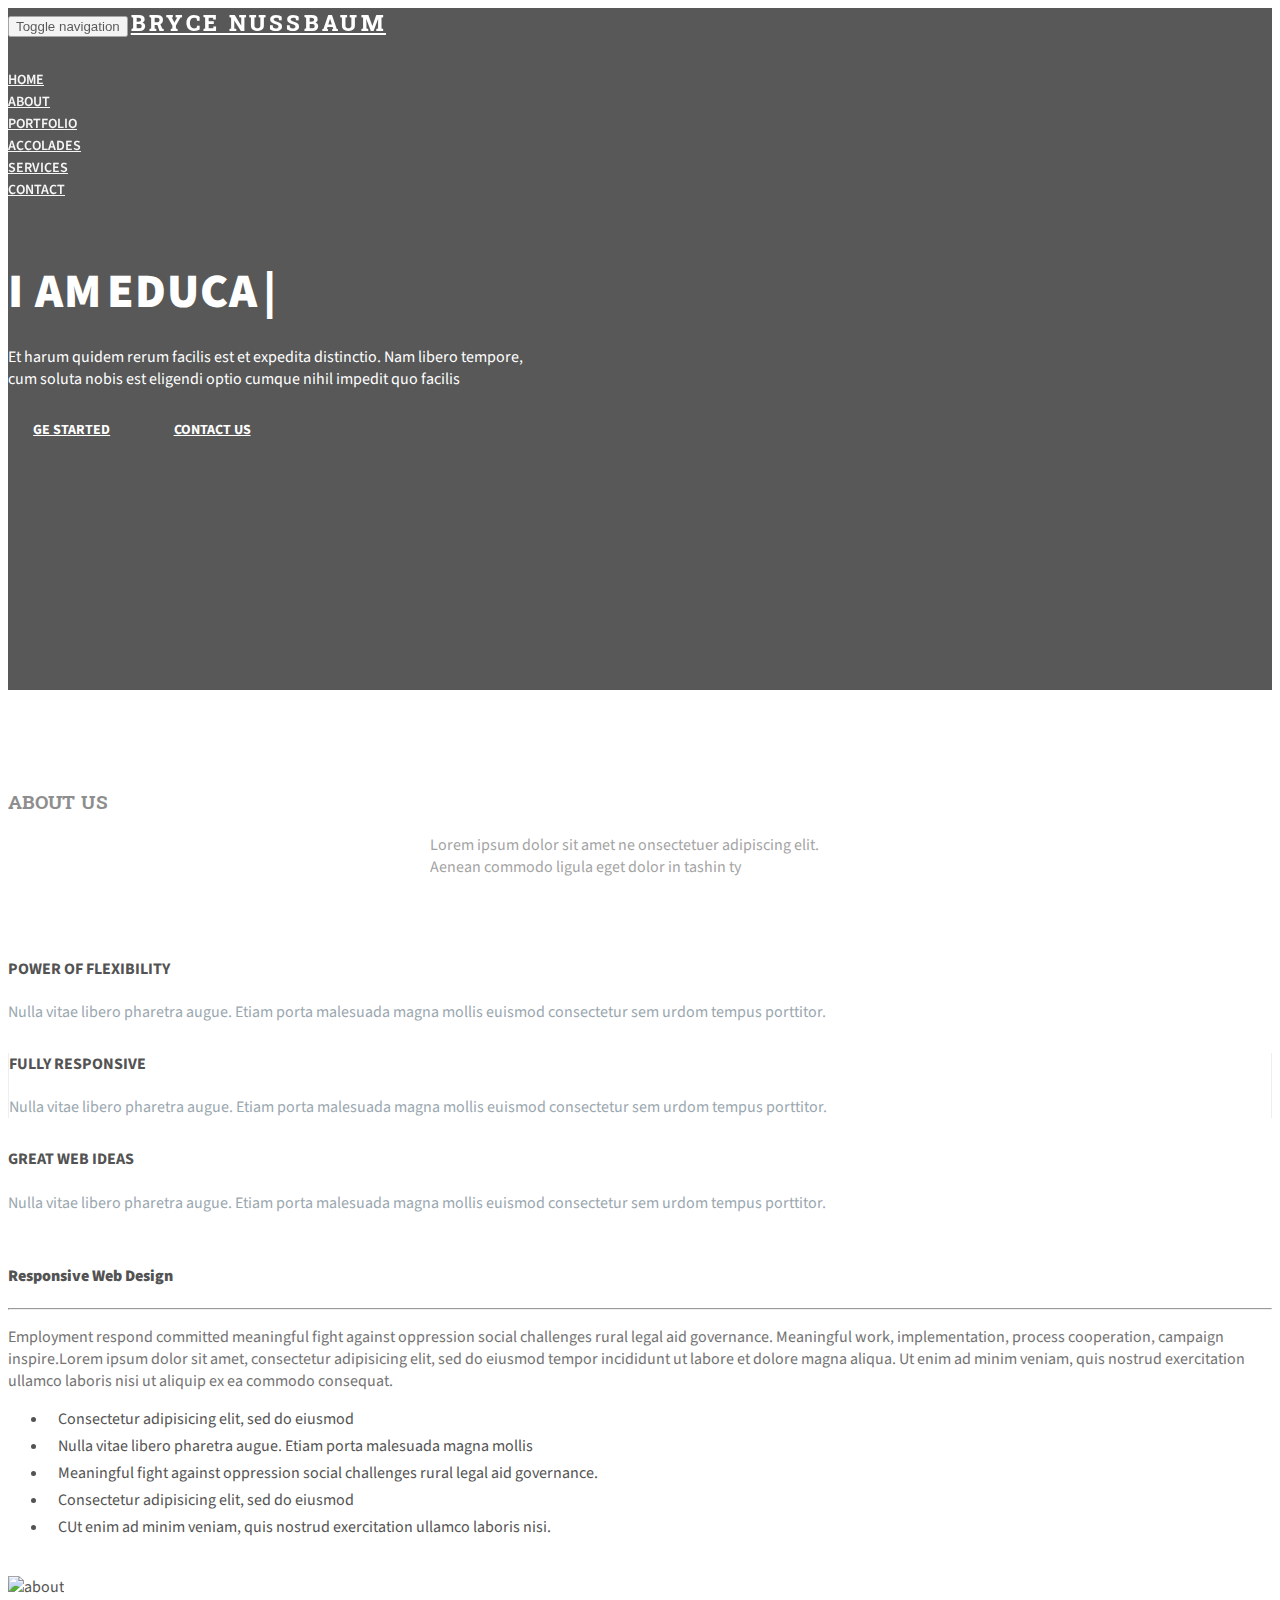
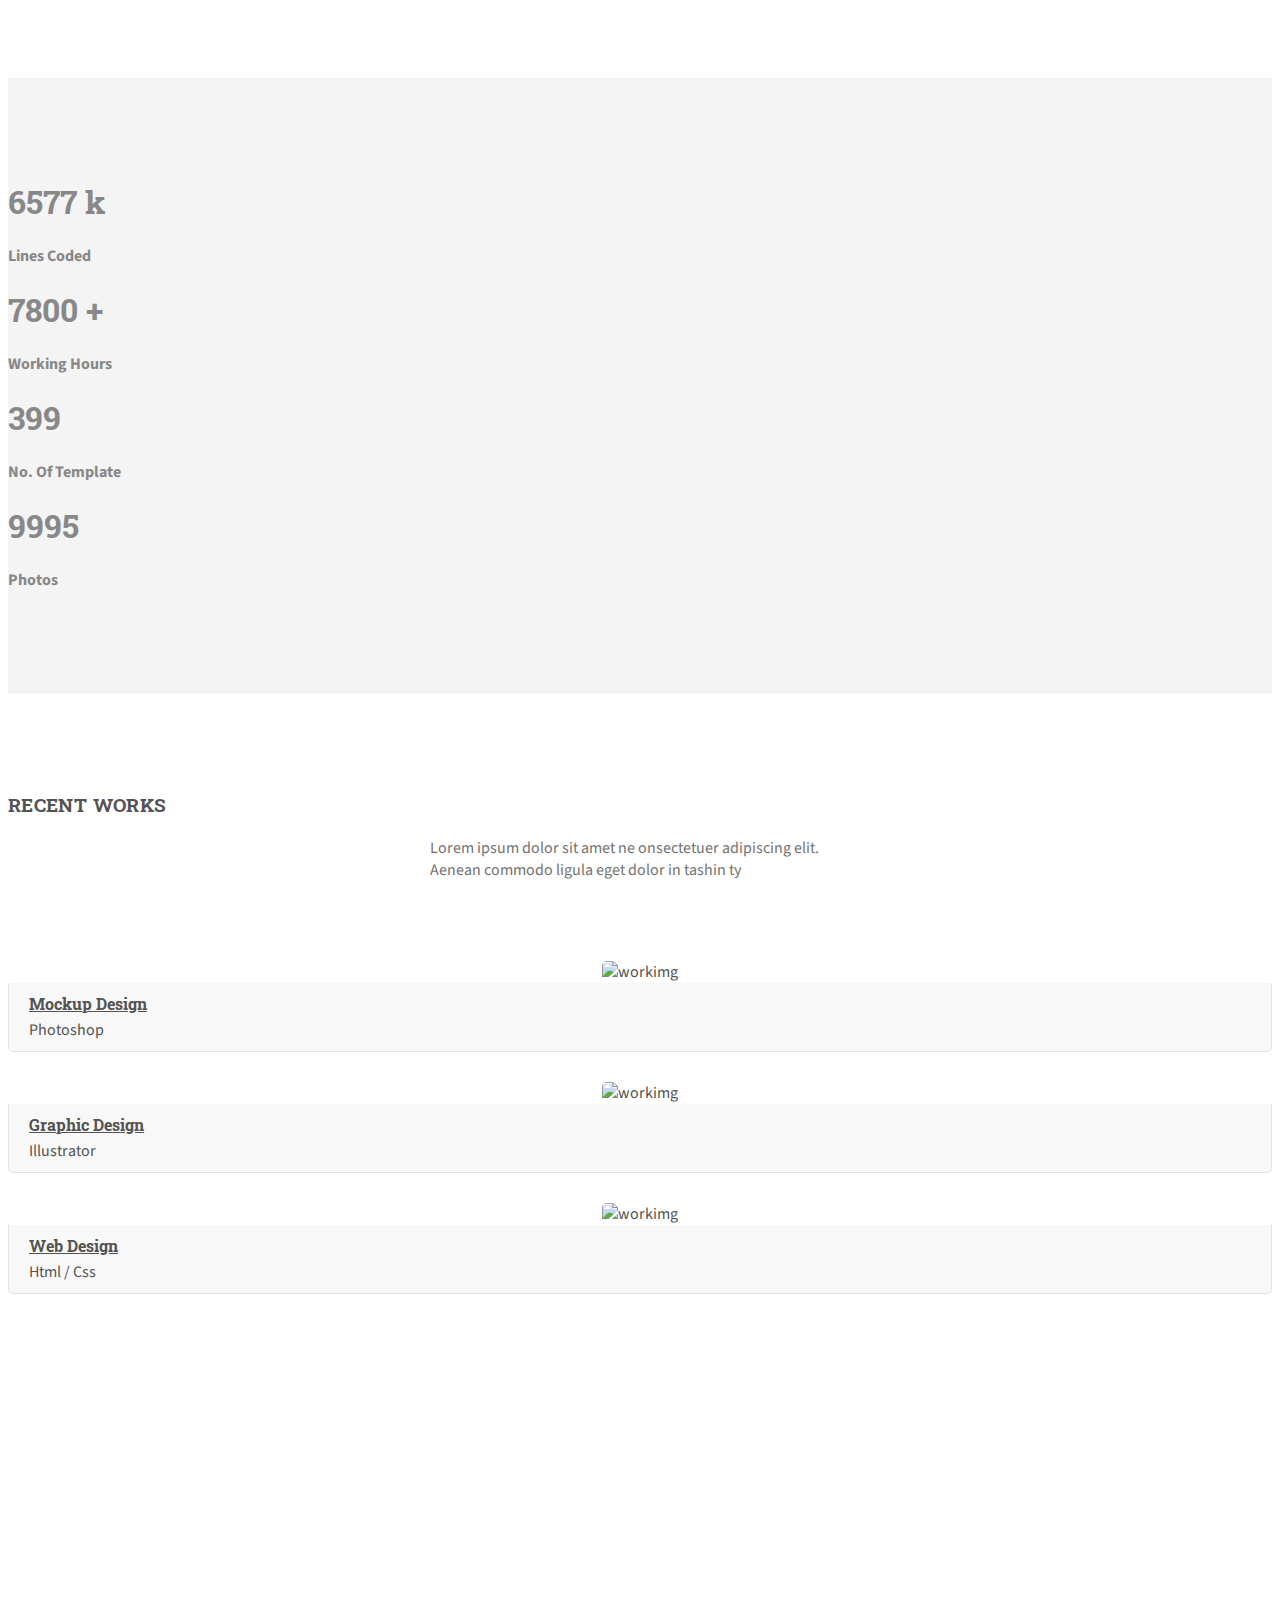
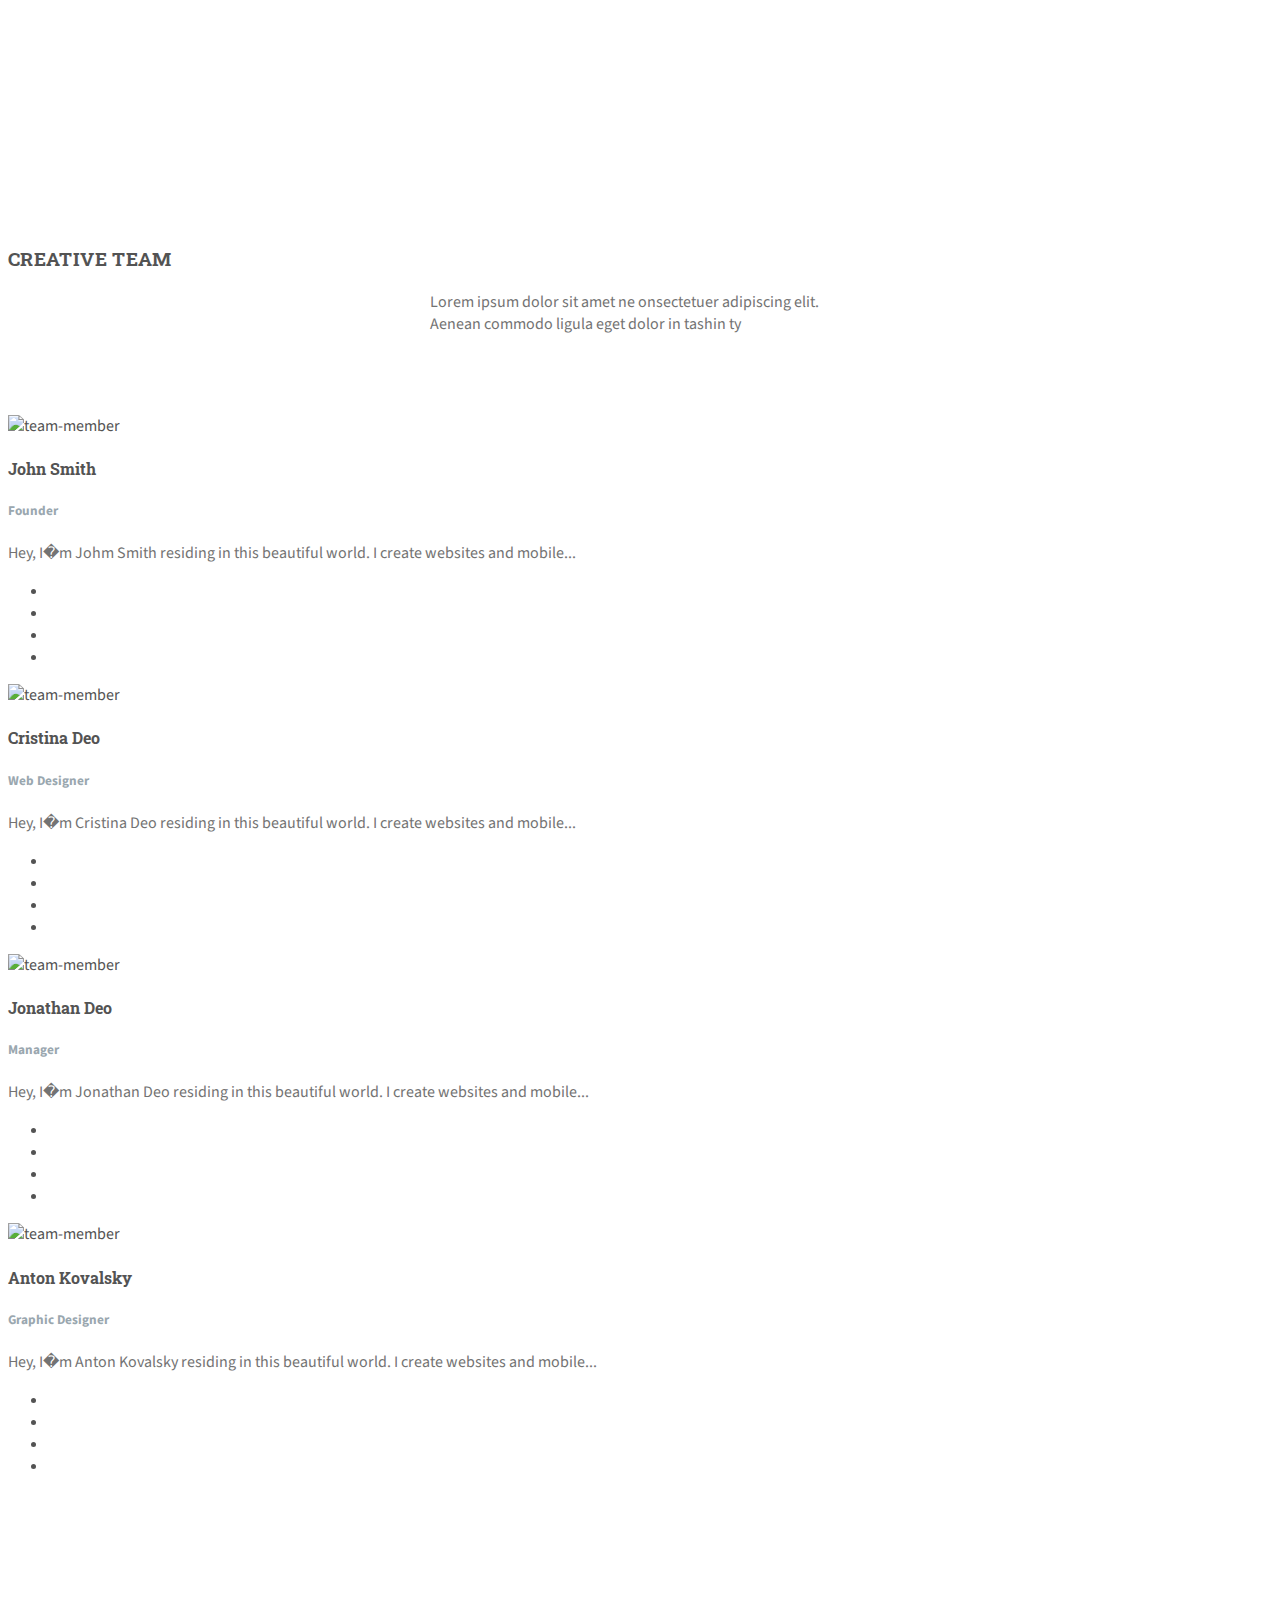
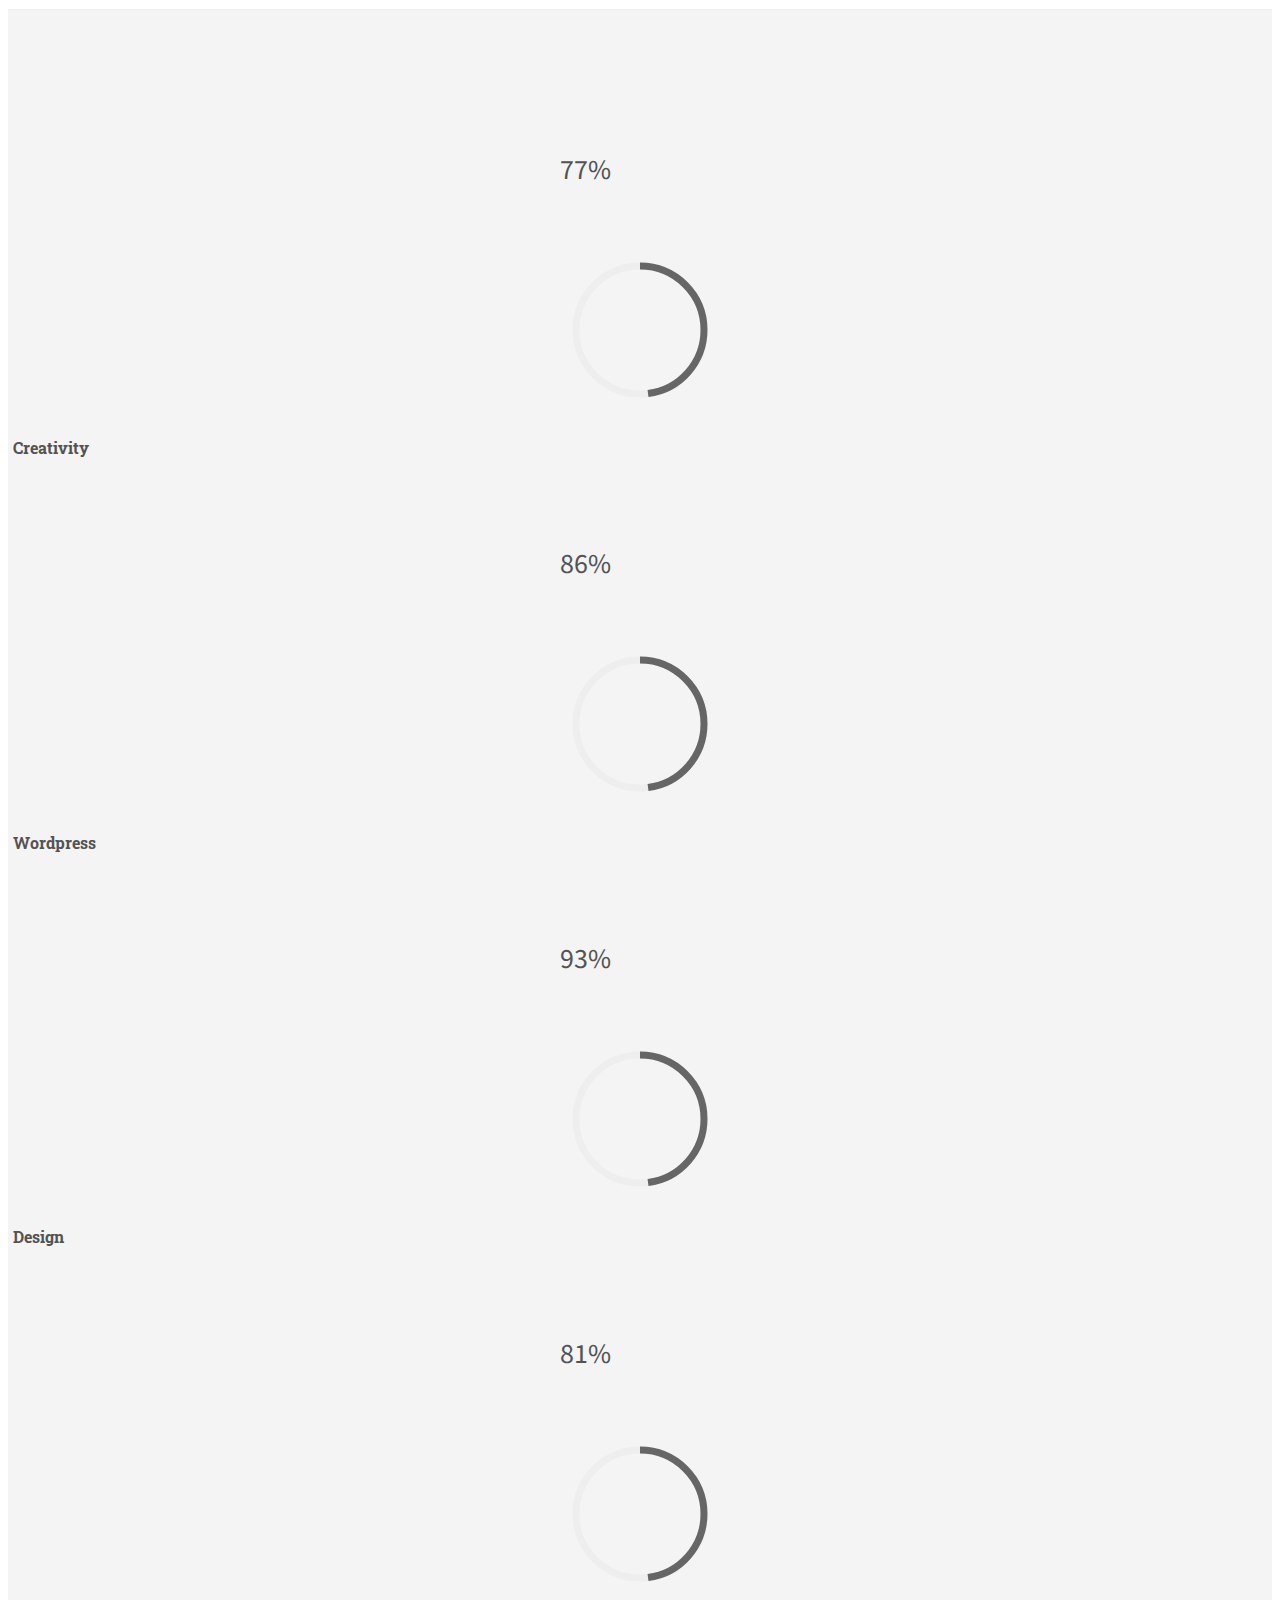
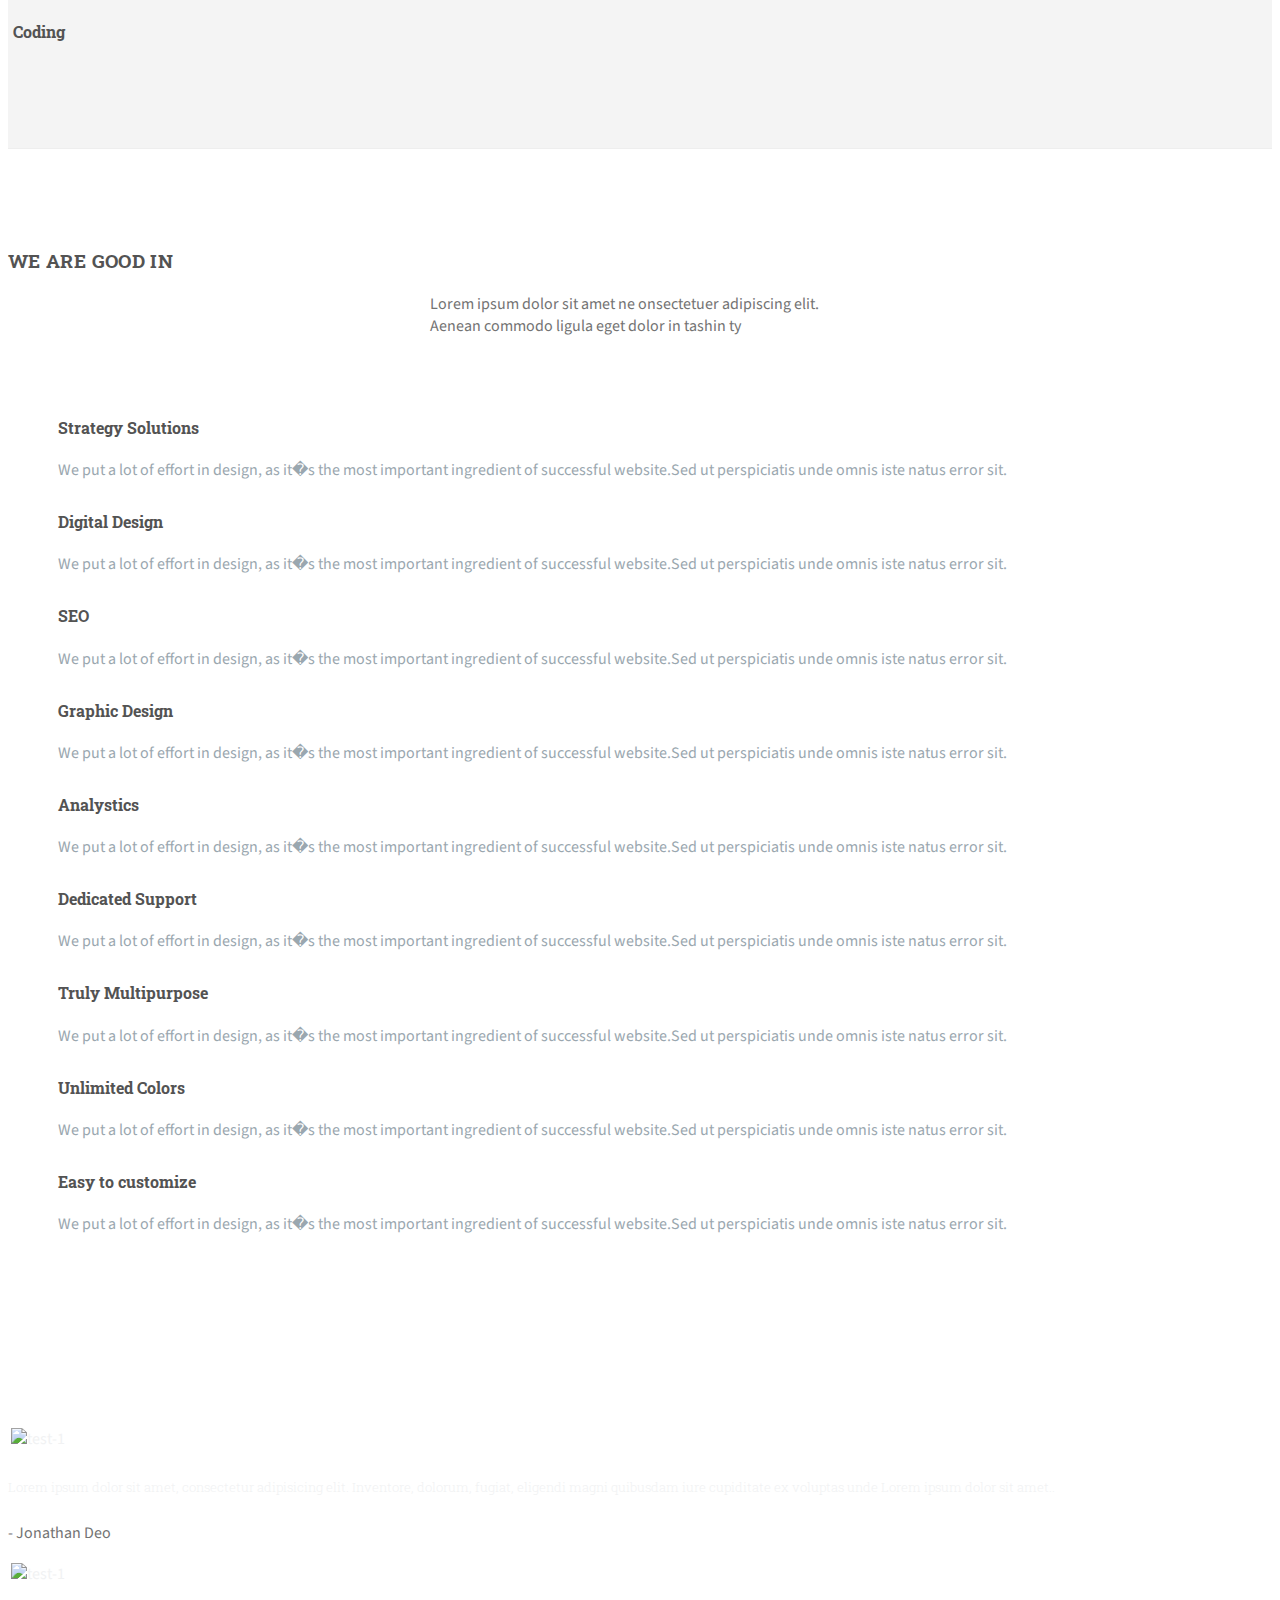
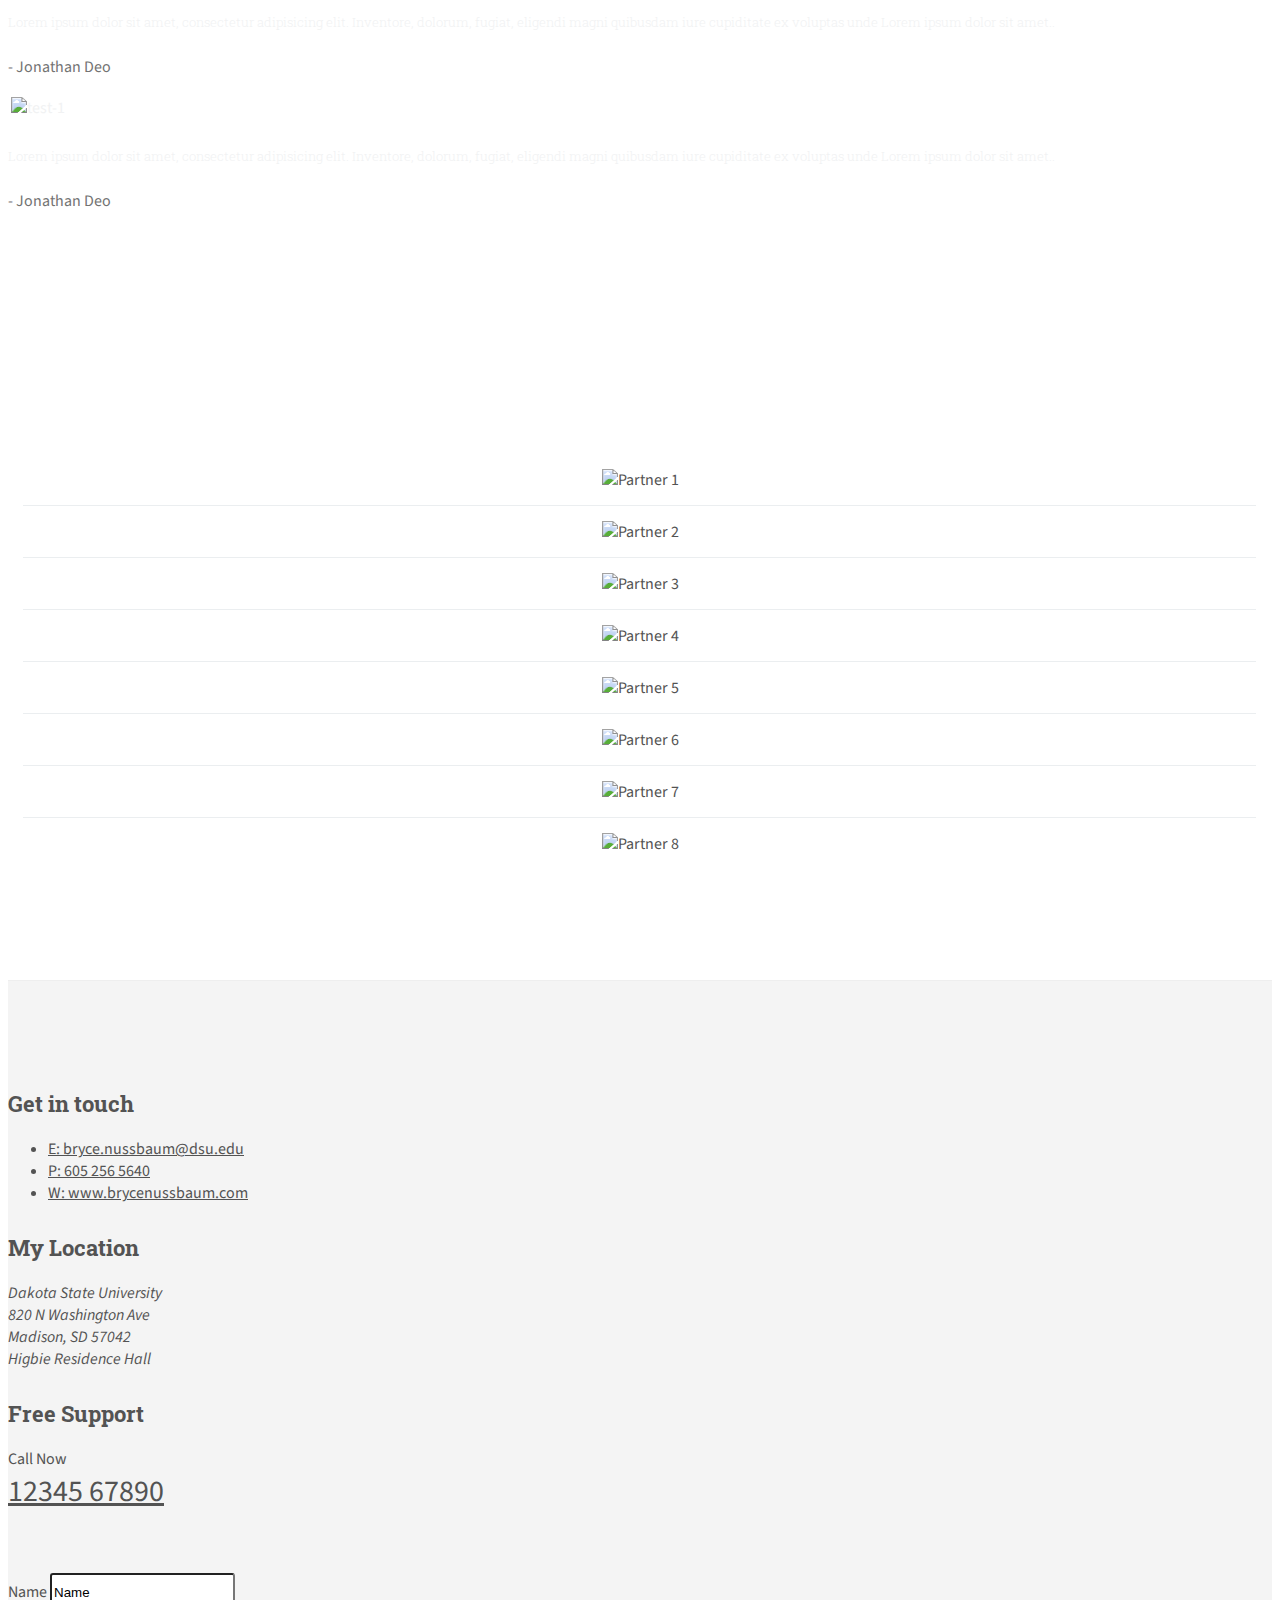
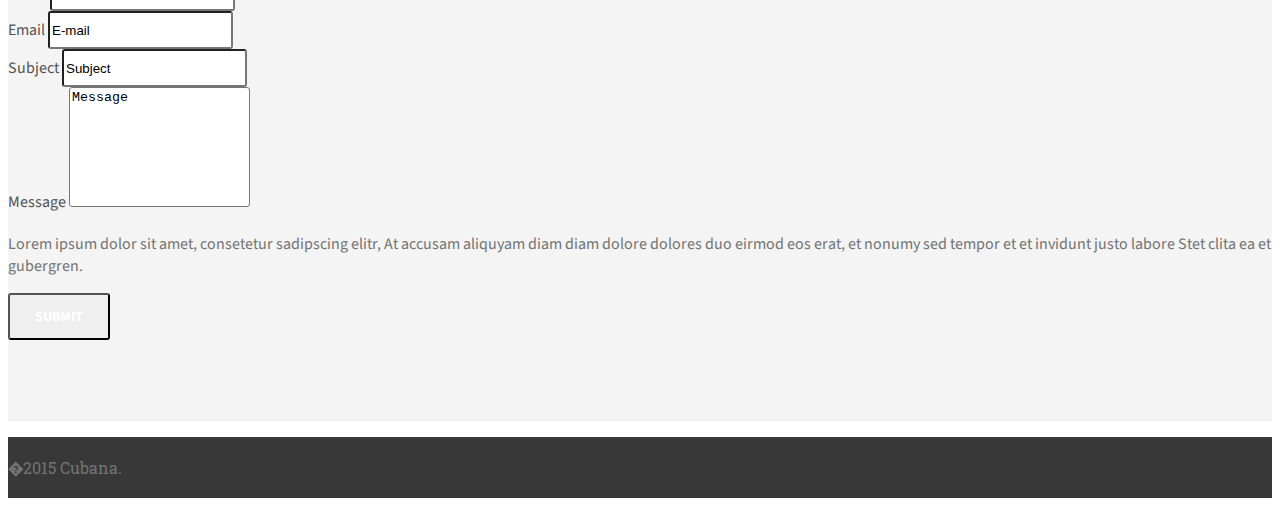
==== commit e7471fbb: "About Navigation" ====
--- a/index.htm
+++ b/index.htm
@@ -61,7 +61,7 @@
         <div class="collapse navbar-collapse" id="bs-example-navbar-collapse-1">
           <ul class="nav navbar-nav navbar-right">
             <li><a href="#home">Home</a></li>
-            <li><a href="#about-me">About Me</a></li>
+            <li><a href="#about-me">About</a></li>
             <li><a href="#works">Portfolio</a></li>
             <li><a href="#accolades">Accolades</a></li>
             <li><a href="#services">Services</a></li>
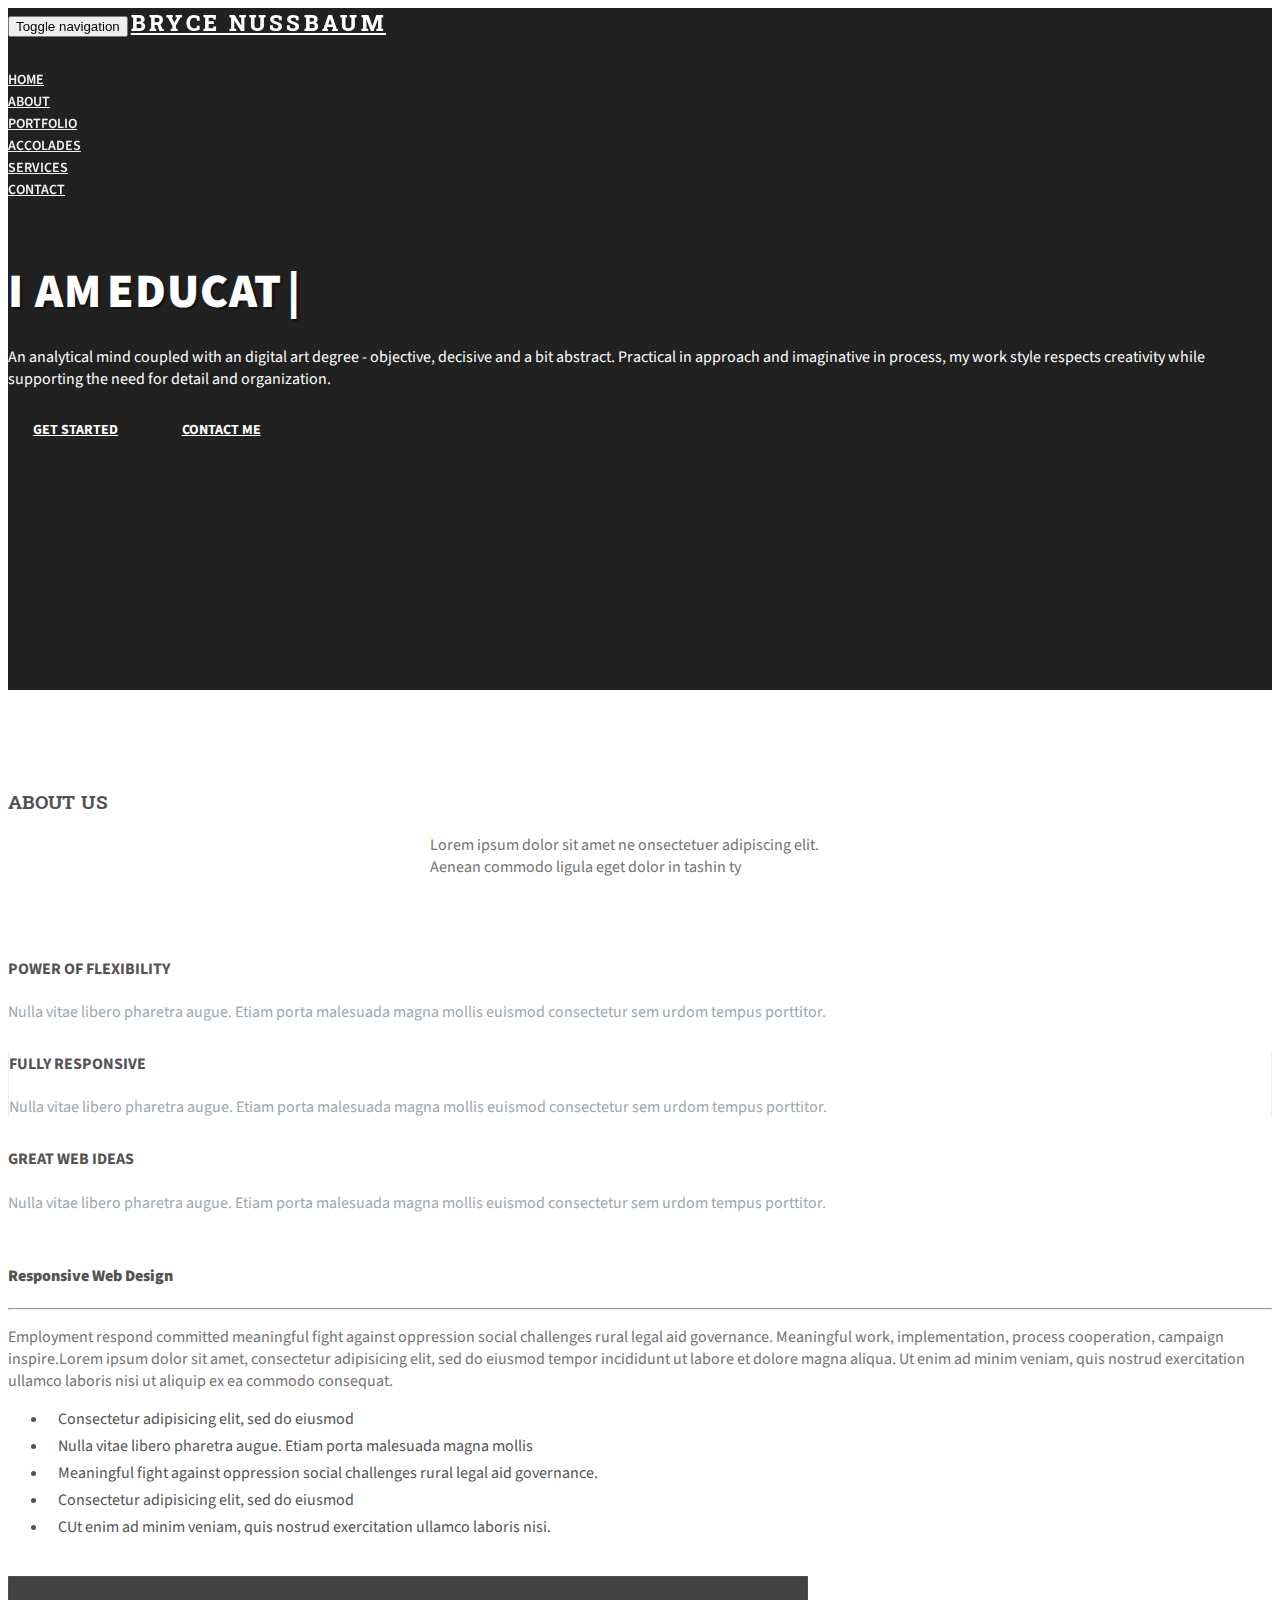
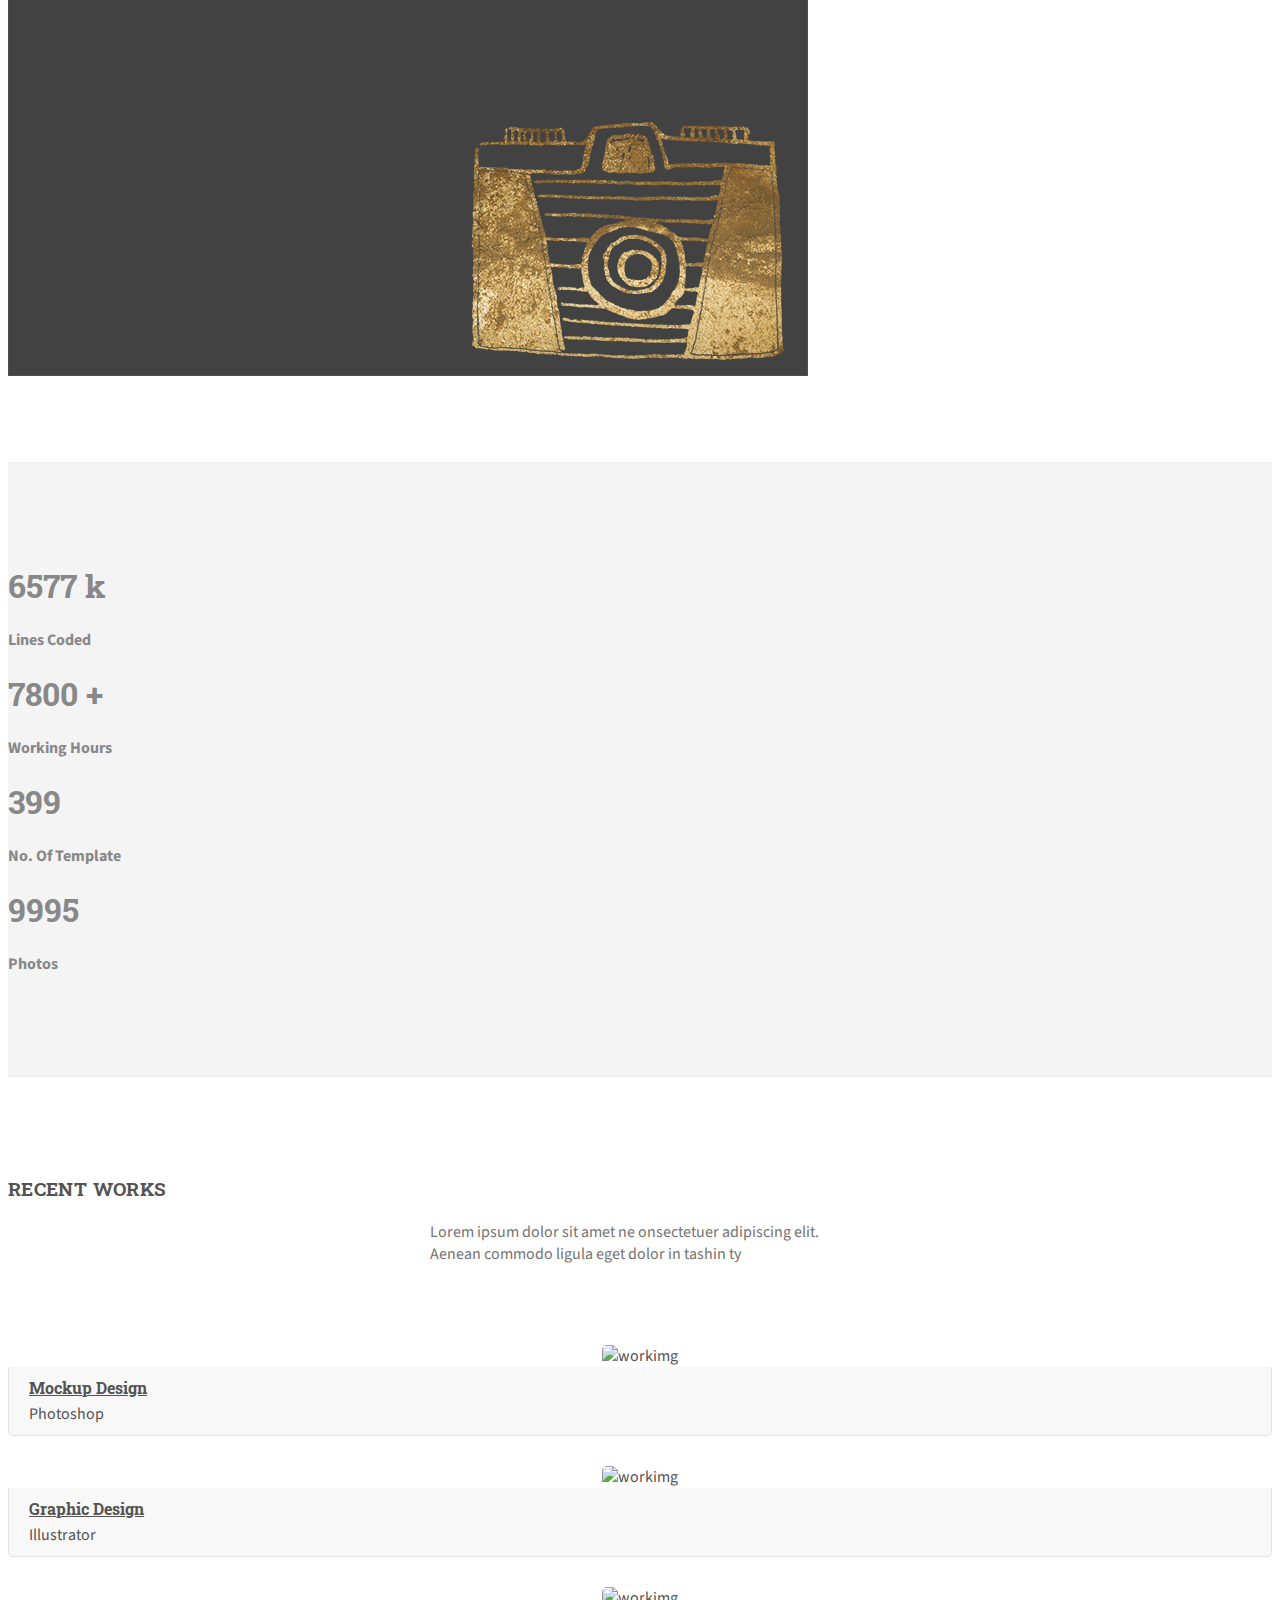
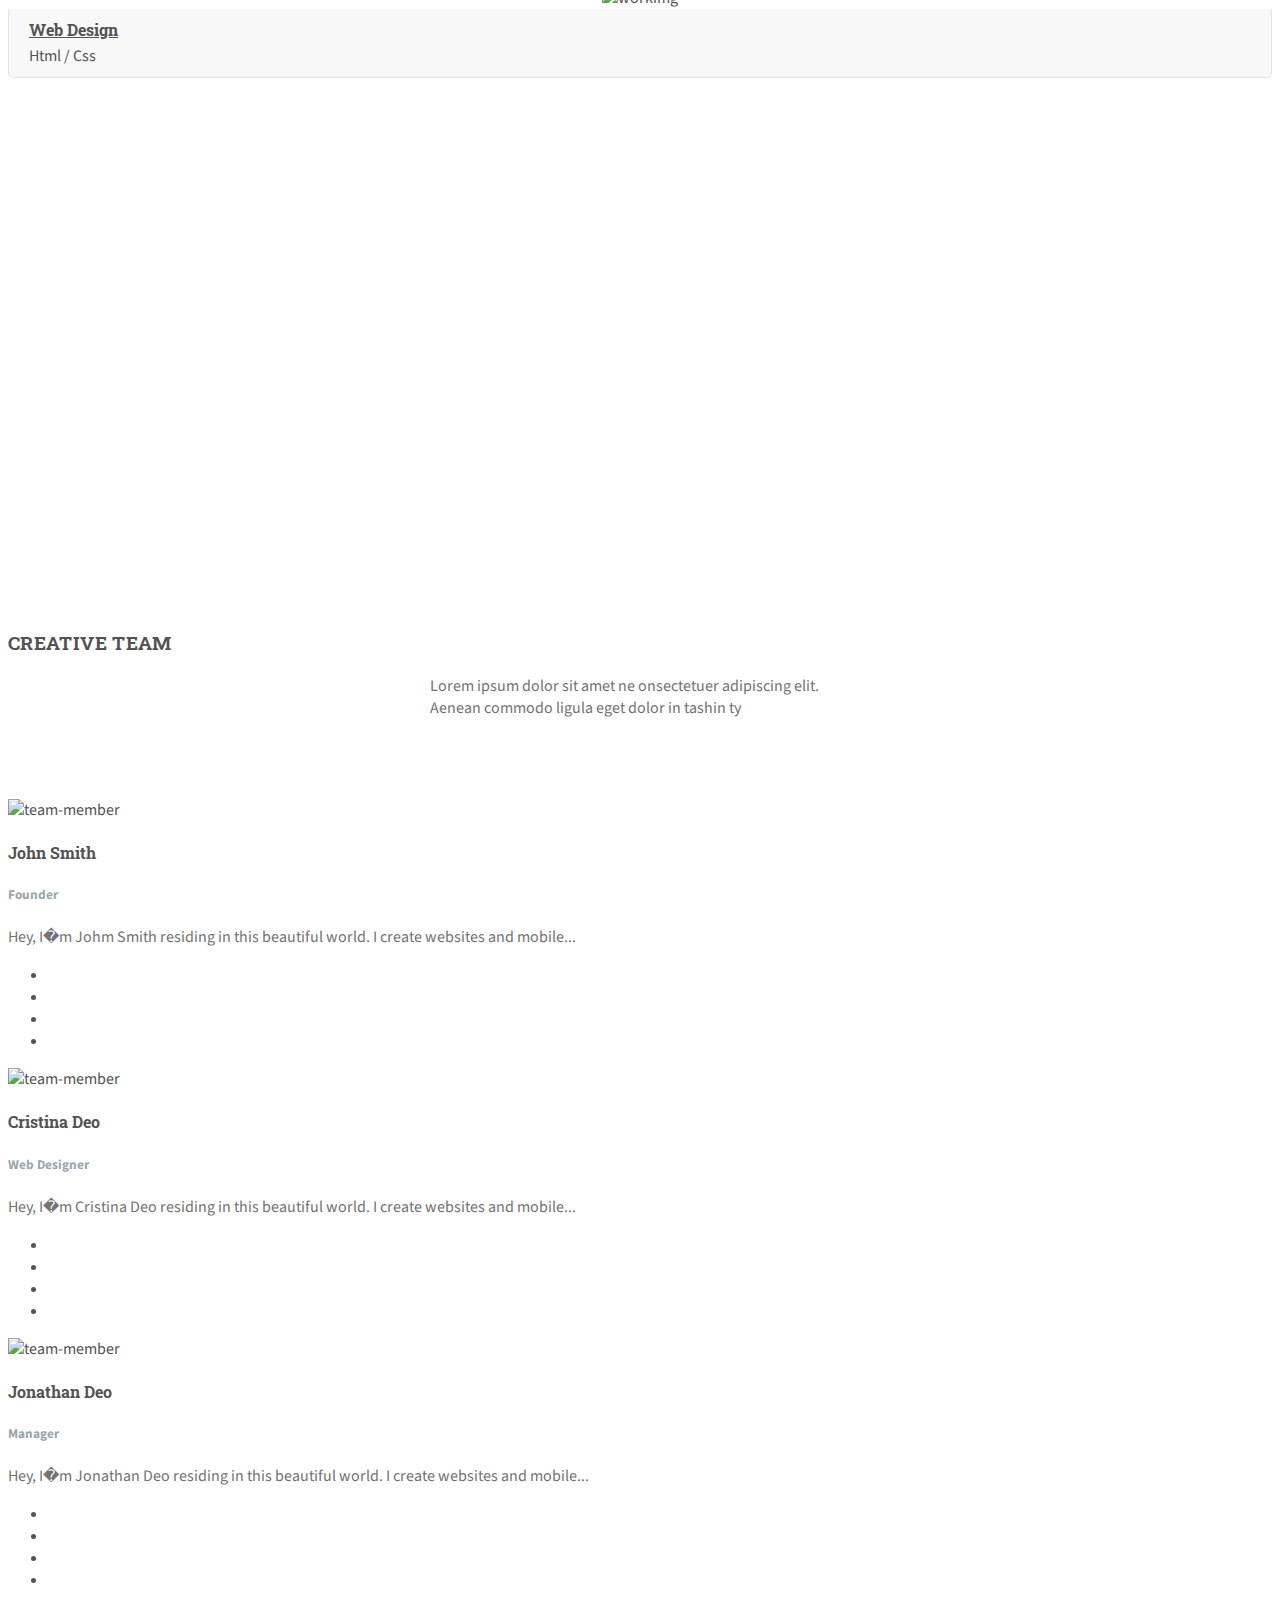
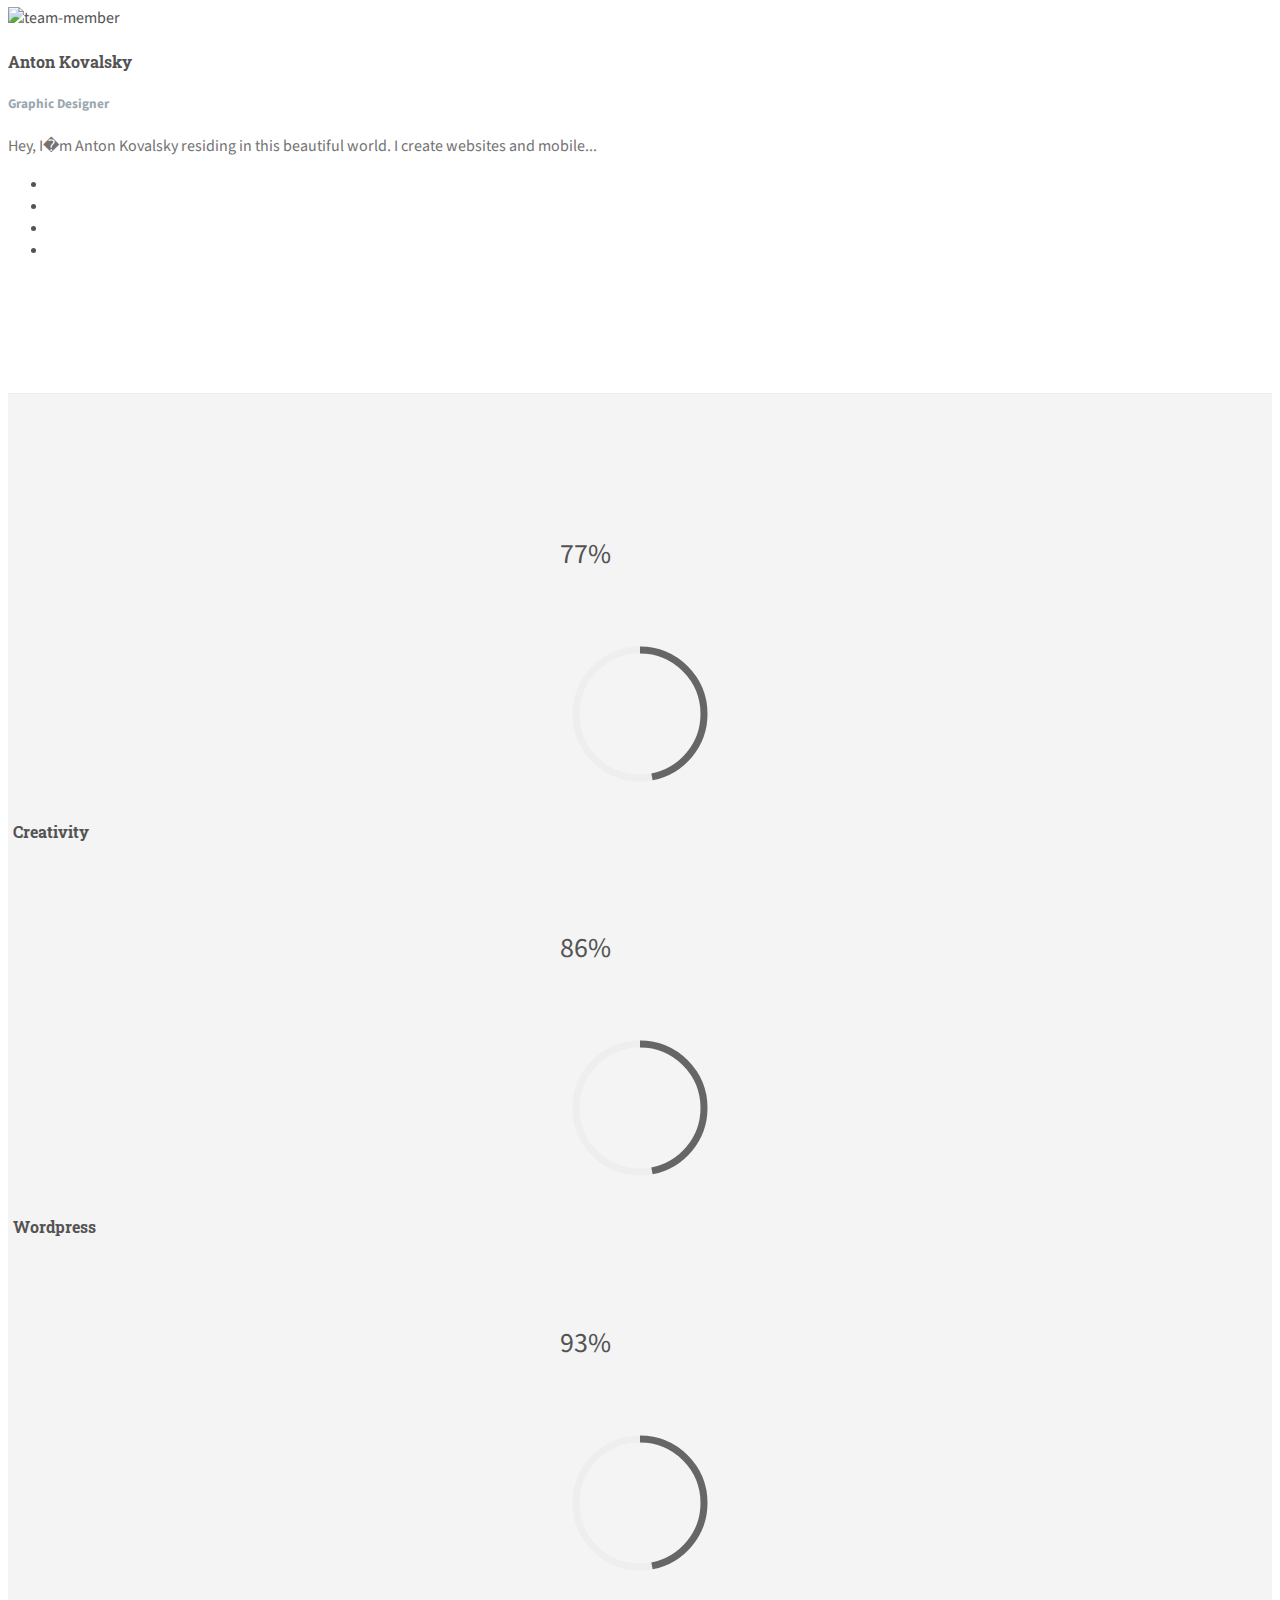
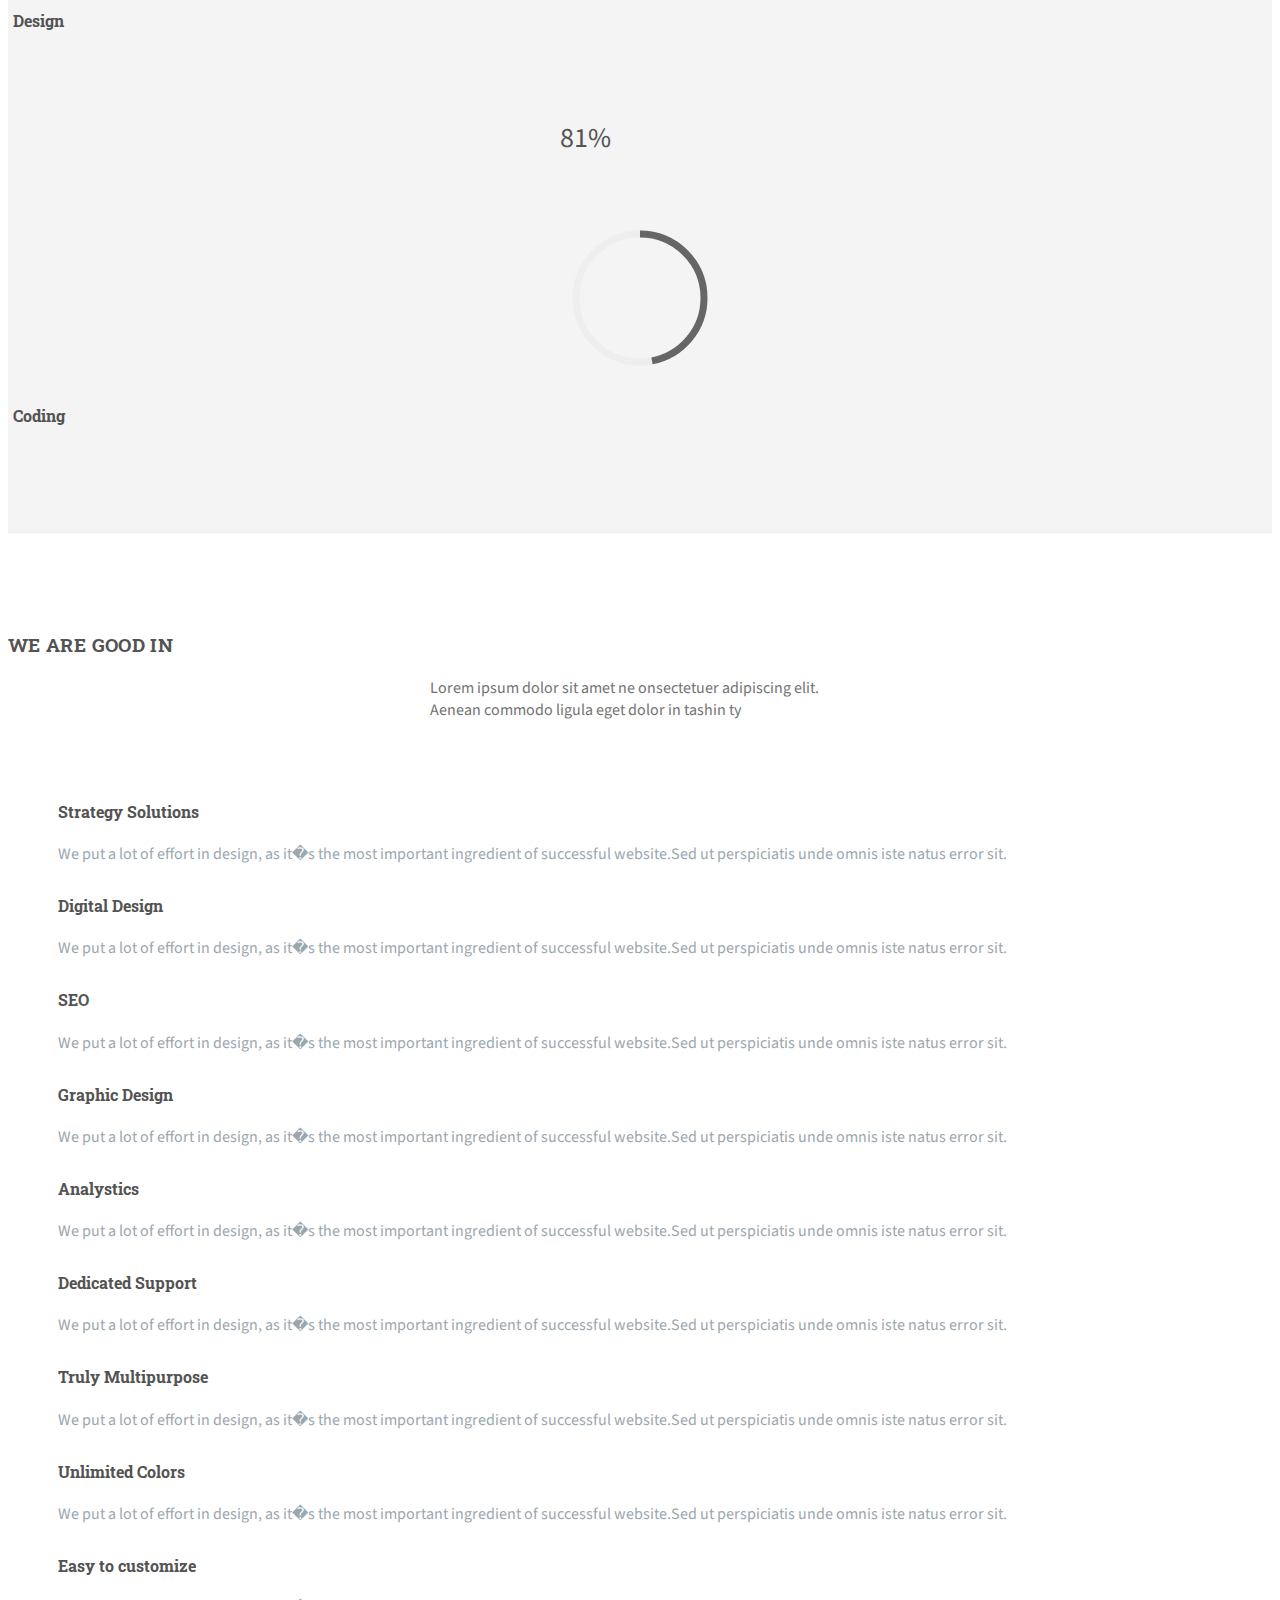
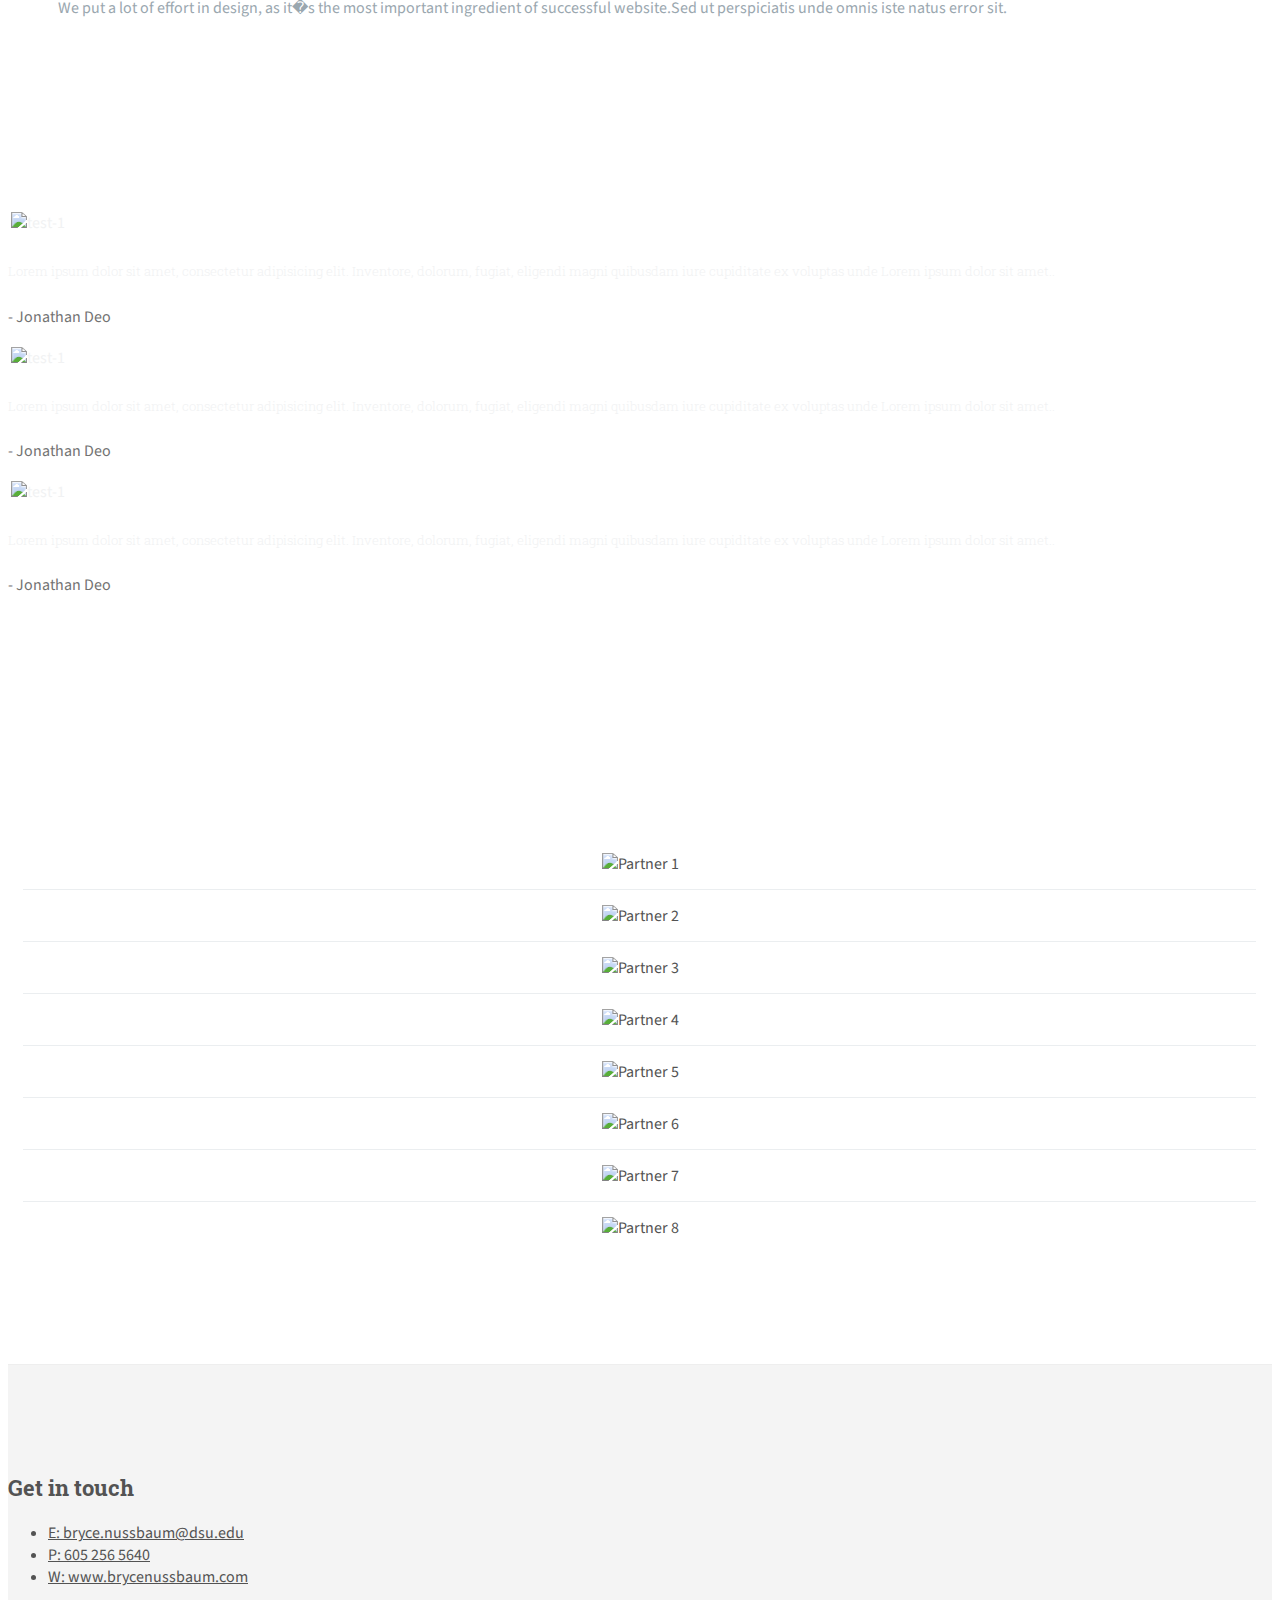
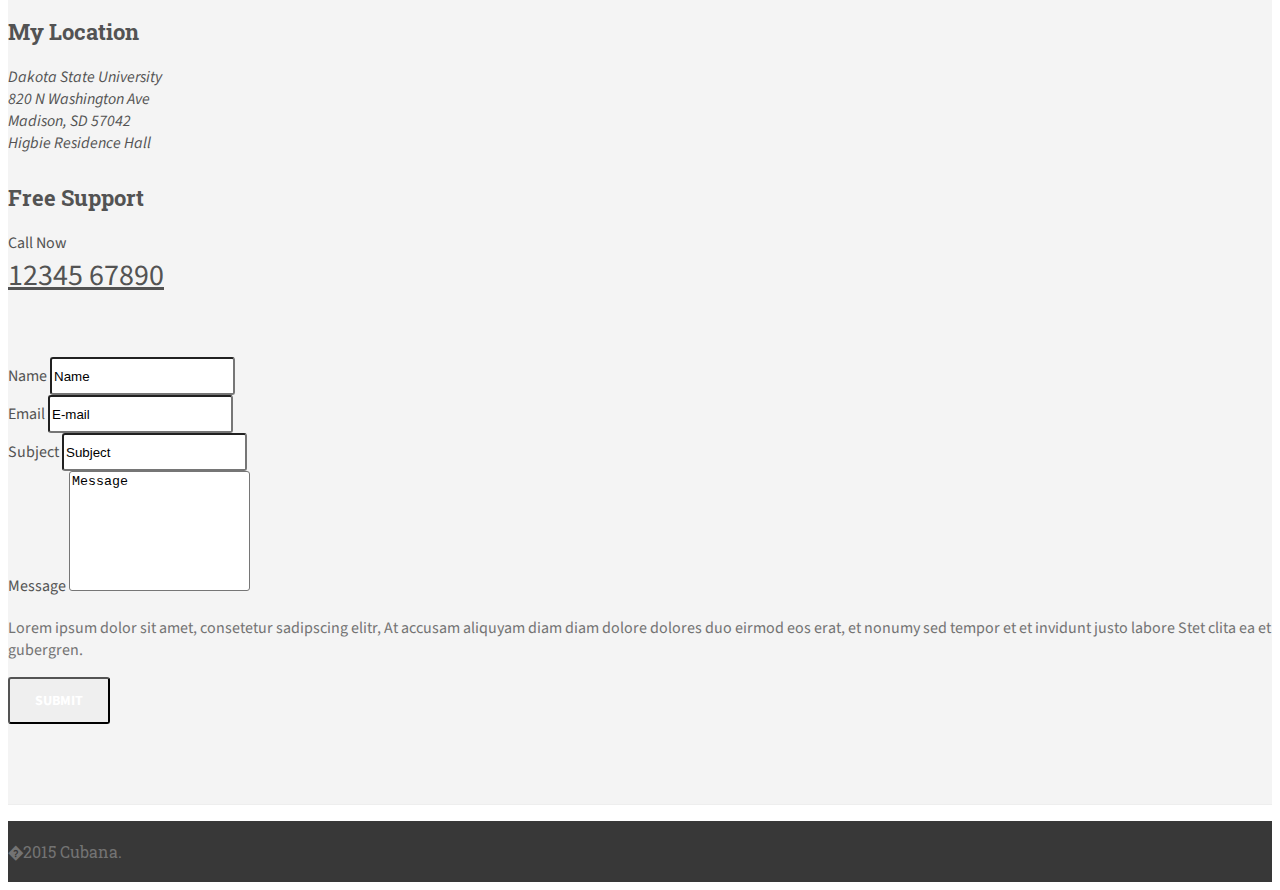
==== commit 8dd086cb: "favicon" ====
--- a/index.htm
+++ b/index.htm
@@ -7,7 +7,7 @@
     <meta name="author" content="Bryce Nussbaum">
     <link rel="shortcut icon" href="img/icon.ico">
 
-    <title>Bryce Nussbaum</title>
+    <title>Adventure Awaits</title>
 
     <!-- Google-Fonts -->
     <link href='http://fonts.googleapis.com/css?family=Source+Sans+Pro:300,400,600,700' rel='stylesheet' type='text/css'>
@@ -37,11 +37,11 @@
 
   <body data-spy="scroll" data-offset="80">
 
-    <!-- Preloader -->
+    <!-- Preloader --
     <div class="animationload">
       <div class="loader">&nbsp;</div>
     </div> 
-    <!-- End Preloader -->
+    !-- End Preloader -->
 
     <!-- Header -->
     <nav class="navbar navbar-default navbar-fixed-top navbar-custom">
@@ -78,11 +78,11 @@
       <div class="container">
         <div class="row">
           <div class="col-md-12">
-            <h1 class="intro-title">I am<span class="element" data-elements="Educated,Dedicated,Student Centered,Competent,Ready,Bryce Nussbaum;"></span></h1>
-            <p class="intro-text">Et harum quidem rerum facilis est et expedita distinctio. Nam libero tempore,<br/>cum soluta nobis est eligendi optio cumque nihil impedit quo facilis</p>
+            <h1 class="intro-title">I am<span class="element" data-elements="Educated,Dedicated,Student Centered,Competent,Ready,Bryce Nussbaum"></span></h1>
+            <p class="intro-text">An analytical mind coupled with an digital art degree - objective, decisive and a bit abstract. Practical in approach and imaginative in process, my work style respects creativity while supporting the need for detail and organization.</p>
             <div class="btn-bar">
-              <a href="#" class="btn btn-custom">Ge Started</a>
-              <a href="#" class="btn btn-custom-outline">Contact Us</a>
+              <a href="#" class="btn btn-custom">Get Started</a>
+              <a href="#" class="btn btn-custom-outline">Contact Me</a>
             </div>
           </div> <!-- /col -->
         </div> <!-- /row -->
